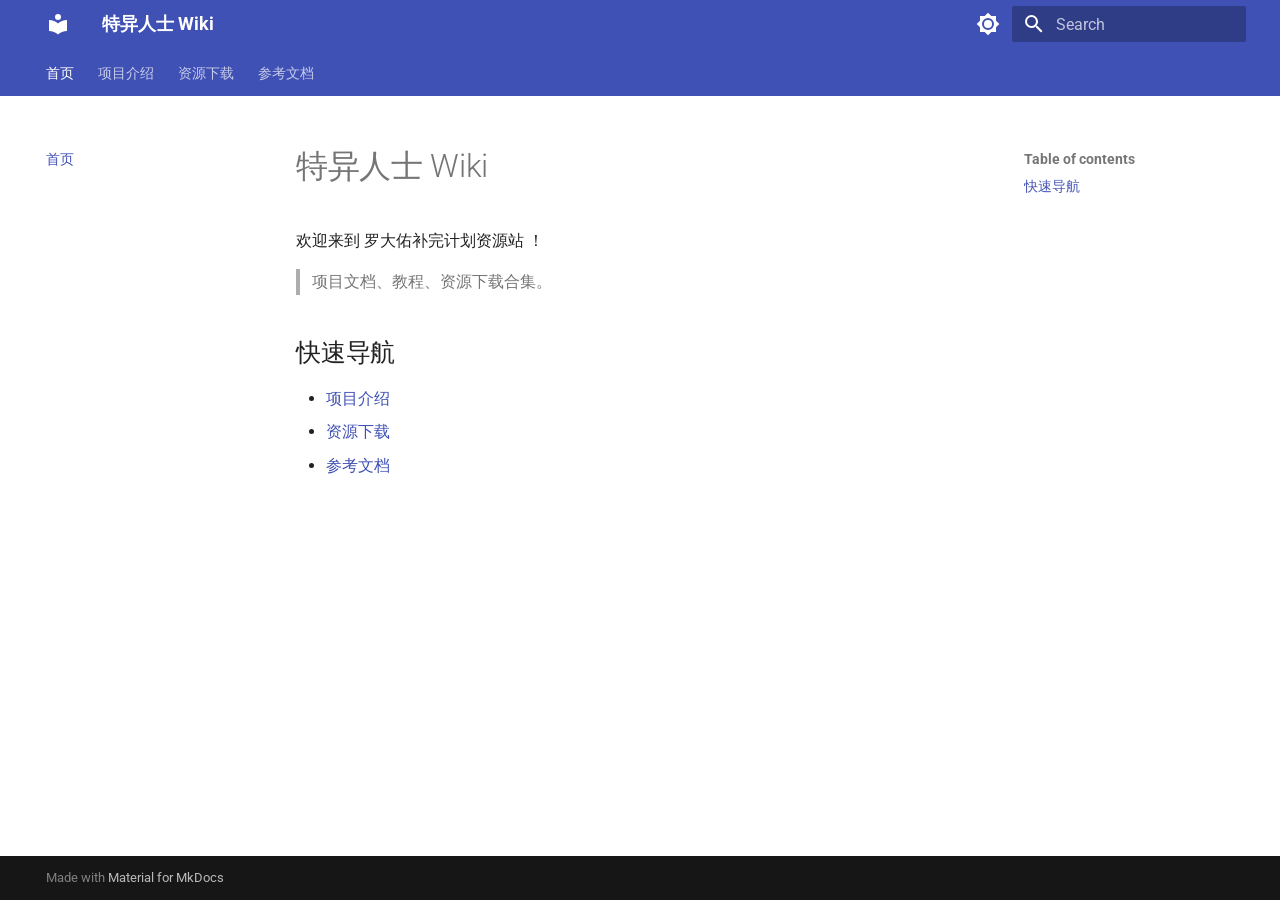
==== index.html @ 76ee5e20 "将构建好的静态站点放到根目录以便 Cloudflare 直接部署" ====
<!doctype html>
<html lang="en" class="no-js">
  <head>
    
      <meta charset="utf-8">
      <meta name="viewport" content="width=device-width,initial-scale=1">
      
        <meta name="description" content="罗大佑知识库与资源站">
      
      
        <meta name="author" content="林小北不是小杯杯🍥">
      
      
      
      
        <link rel="next" href="intro/">
      
      
        
      
      
      <link rel="icon" href="assets/images/favicon.png">
      <meta name="generator" content="mkdocs-1.6.1, mkdocs-material-9.7.7">
    
    
      
        <title>特异人士 Wiki</title>
      
    
    
      <link rel="stylesheet" href="assets/stylesheets/main.ec1eaa64.min.css">
      
        
        <link rel="stylesheet" href="assets/stylesheets/palette.ab4e12ef.min.css">
      
      


    
    
      
    
    
      
        
        
        <link rel="preconnect" href="https://fonts.gstatic.com" crossorigin>
        <link rel="stylesheet" href="https://fonts.googleapis.com/css?family=Roboto:300,300i,400,400i,700,700i%7CRoboto+Mono:400,400i,700,700i&display=fallback">
        <style>:root{--md-text-font:"Roboto";--md-code-font:"Roboto Mono"}</style>
      
    
    
    <script>__md_scope=new URL(".",location),__md_hash=e=>[...e].reduce(((e,_)=>(e<<5)-e+_.charCodeAt(0)),0),__md_get=(e,_=localStorage,t=__md_scope)=>JSON.parse(_.getItem(t.pathname+"."+e)),__md_set=(e,_,t=localStorage,a=__md_scope)=>{try{t.setItem(a.pathname+"."+e,JSON.stringify(_))}catch(e){}}</script>
    
      

    
    
  </head>
  
  
    
    
      
    
    
    
    
    <body dir="ltr" data-md-color-scheme="default" data-md-color-primary="indigo" data-md-color-accent="indigo">
  
    
    <input class="md-toggle" data-md-toggle="drawer" type="checkbox" id="__drawer" autocomplete="off">
    <input class="md-toggle" data-md-toggle="search" type="checkbox" id="__search" autocomplete="off">
    <label class="md-overlay" for="__drawer"></label>
    <div data-md-component="skip">
      
        
        <a href="#wiki" class="md-skip">
          Skip to content
        </a>
      
    </div>
    <div data-md-component="announce">
      
    </div>
    
    
      

<header class="md-header" data-md-component="header">
  <nav class="md-header__inner md-grid" aria-label="Header">
    <a href="." title="特异人士 Wiki" class="md-header__button md-logo" aria-label="特异人士 Wiki" data-md-component="logo">
      
  
  <svg xmlns="http://www.w3.org/2000/svg" viewBox="0 0 24 24"><path d="M12 8a3 3 0 0 0 3-3 3 3 0 0 0-3-3 3 3 0 0 0-3 3 3 3 0 0 0 3 3m0 3.54C9.64 9.35 6.5 8 3 8v11c3.5 0 6.64 1.35 9 3.54 2.36-2.19 5.5-3.54 9-3.54V8c-3.5 0-6.64 1.35-9 3.54"/></svg>

    </a>
    <label class="md-header__button md-icon" for="__drawer">
      
      <svg xmlns="http://www.w3.org/2000/svg" viewBox="0 0 24 24"><path d="M3 6h18v2H3zm0 5h18v2H3zm0 5h18v2H3z"/></svg>
    </label>
    <div class="md-header__title" data-md-component="header-title">
      <div class="md-header__ellipsis">
        <div class="md-header__topic">
          <span class="md-ellipsis">
            特异人士 Wiki
          </span>
        </div>
        <div class="md-header__topic" data-md-component="header-topic">
          <span class="md-ellipsis">
            
              首页
            
          </span>
        </div>
      </div>
    </div>
    
      
        <form class="md-header__option" data-md-component="palette">
  
    
    
    
    <input class="md-option" data-md-color-media="" data-md-color-scheme="default" data-md-color-primary="indigo" data-md-color-accent="indigo"  aria-label="切换深色模式"  type="radio" name="__palette" id="__palette_0">
    
      <label class="md-header__button md-icon" title="切换深色模式" for="__palette_1" hidden>
        <svg xmlns="http://www.w3.org/2000/svg" viewBox="0 0 24 24"><path d="M12 8a4 4 0 0 0-4 4 4 4 0 0 0 4 4 4 4 0 0 0 4-4 4 4 0 0 0-4-4m0 10a6 6 0 0 1-6-6 6 6 0 0 1 6-6 6 6 0 0 1 6 6 6 6 0 0 1-6 6m8-9.31V4h-4.69L12 .69 8.69 4H4v4.69L.69 12 4 15.31V20h4.69L12 23.31 15.31 20H20v-4.69L23.31 12z"/></svg>
      </label>
    
  
    
    
    
    <input class="md-option" data-md-color-media="" data-md-color-scheme="slate" data-md-color-primary="indigo" data-md-color-accent="indigo"  aria-label="切换浅色模式"  type="radio" name="__palette" id="__palette_1">
    
      <label class="md-header__button md-icon" title="切换浅色模式" for="__palette_0" hidden>
        <svg xmlns="http://www.w3.org/2000/svg" viewBox="0 0 24 24"><path d="M12 18c-.89 0-1.74-.2-2.5-.55C11.56 16.5 13 14.42 13 12s-1.44-4.5-3.5-5.45C10.26 6.2 11.11 6 12 6a6 6 0 0 1 6 6 6 6 0 0 1-6 6m8-9.31V4h-4.69L12 .69 8.69 4H4v4.69L.69 12 4 15.31V20h4.69L12 23.31 15.31 20H20v-4.69L23.31 12z"/></svg>
      </label>
    
  
</form>
      
    
    
      <script>var palette=__md_get("__palette");if(palette&&palette.color){if("(prefers-color-scheme)"===palette.color.media){var media=matchMedia("(prefers-color-scheme: light)"),input=document.querySelector(media.matches?"[data-md-color-media='(prefers-color-scheme: light)']":"[data-md-color-media='(prefers-color-scheme: dark)']");palette.color.media=input.getAttribute("data-md-color-media"),palette.color.scheme=input.getAttribute("data-md-color-scheme"),palette.color.primary=input.getAttribute("data-md-color-primary"),palette.color.accent=input.getAttribute("data-md-color-accent")}for(var[key,value]of Object.entries(palette.color))document.body.setAttribute("data-md-color-"+key,value)}</script>
    
    
    
      
      
        <label class="md-header__button md-icon" for="__search">
          
          <svg xmlns="http://www.w3.org/2000/svg" viewBox="0 0 24 24"><path d="M9.5 3A6.5 6.5 0 0 1 16 9.5c0 1.61-.59 3.09-1.56 4.23l.27.27h.79l5 5-1.5 1.5-5-5v-.79l-.27-.27A6.52 6.52 0 0 1 9.5 16 6.5 6.5 0 0 1 3 9.5 6.5 6.5 0 0 1 9.5 3m0 2C7 5 5 7 5 9.5S7 14 9.5 14 14 12 14 9.5 12 5 9.5 5"/></svg>
        </label>
        <div class="md-search" data-md-component="search" role="dialog">
  <label class="md-search__overlay" for="__search"></label>
  <div class="md-search__inner" role="search">
    <form class="md-search__form" name="search">
      <input type="text" class="md-search__input" name="query" aria-label="Search" placeholder="Search" autocapitalize="off" autocorrect="off" autocomplete="off" spellcheck="false" data-md-component="search-query" required>
      <label class="md-search__icon md-icon" for="__search">
        
        <svg xmlns="http://www.w3.org/2000/svg" viewBox="0 0 24 24"><path d="M9.5 3A6.5 6.5 0 0 1 16 9.5c0 1.61-.59 3.09-1.56 4.23l.27.27h.79l5 5-1.5 1.5-5-5v-.79l-.27-.27A6.52 6.52 0 0 1 9.5 16 6.5 6.5 0 0 1 3 9.5 6.5 6.5 0 0 1 9.5 3m0 2C7 5 5 7 5 9.5S7 14 9.5 14 14 12 14 9.5 12 5 9.5 5"/></svg>
        
        <svg xmlns="http://www.w3.org/2000/svg" viewBox="0 0 24 24"><path d="M20 11v2H8l5.5 5.5-1.42 1.42L4.16 12l7.92-7.92L13.5 5.5 8 11z"/></svg>
      </label>
      <nav class="md-search__options" aria-label="Search">
        
        <button type="reset" class="md-search__icon md-icon" title="Clear" aria-label="Clear" tabindex="-1">
          
          <svg xmlns="http://www.w3.org/2000/svg" viewBox="0 0 24 24"><path d="M19 6.41 17.59 5 12 10.59 6.41 5 5 6.41 10.59 12 5 17.59 6.41 19 12 13.41 17.59 19 19 17.59 13.41 12z"/></svg>
        </button>
      </nav>
      
        <div class="md-search__suggest" data-md-component="search-suggest"></div>
      
    </form>
    <div class="md-search__output">
      <div class="md-search__scrollwrap" tabindex="0" data-md-scrollfix>
        <div class="md-search-result" data-md-component="search-result">
          <div class="md-search-result__meta">
            Initializing search
          </div>
          <ol class="md-search-result__list" role="presentation"></ol>
        </div>
      </div>
    </div>
  </div>
</div>
      
    
    
  </nav>
  
</header>
    
    <div class="md-container" data-md-component="container">
      
      
        
          
            
<nav class="md-tabs" aria-label="Tabs" data-md-component="tabs">
  <div class="md-grid">
    <ul class="md-tabs__list">
      
        
  
  
  
    
  
  
    <li class="md-tabs__item md-tabs__item--active">
      <a href="." class="md-tabs__link">
        
  
  
    
  
  首页

      </a>
    </li>
  

      
        
  
  
  
  
    <li class="md-tabs__item">
      <a href="intro/" class="md-tabs__link">
        
  
  
    
  
  项目介绍

      </a>
    </li>
  

      
        
  
  
  
  
    <li class="md-tabs__item">
      <a href="download/" class="md-tabs__link">
        
  
  
    
  
  资源下载

      </a>
    </li>
  

      
        
  
  
  
  
    <li class="md-tabs__item">
      <a href="reference/" class="md-tabs__link">
        
  
  
    
  
  参考文档

      </a>
    </li>
  

      
    </ul>
  </div>
</nav>
          
        
      
      <main class="md-main" data-md-component="main">
        <div class="md-main__inner md-grid">
          
            
              
              <div class="md-sidebar md-sidebar--primary" data-md-component="sidebar" data-md-type="navigation" >
                <div class="md-sidebar__scrollwrap">
                  <div class="md-sidebar__inner">
                    


  


<nav class="md-nav md-nav--primary md-nav--lifted" aria-label="Navigation" data-md-level="0">
  <label class="md-nav__title" for="__drawer">
    <a href="." title="特异人士 Wiki" class="md-nav__button md-logo" aria-label="特异人士 Wiki" data-md-component="logo">
      
  
  <svg xmlns="http://www.w3.org/2000/svg" viewBox="0 0 24 24"><path d="M12 8a3 3 0 0 0 3-3 3 3 0 0 0-3-3 3 3 0 0 0-3 3 3 3 0 0 0 3 3m0 3.54C9.64 9.35 6.5 8 3 8v11c3.5 0 6.64 1.35 9 3.54 2.36-2.19 5.5-3.54 9-3.54V8c-3.5 0-6.64 1.35-9 3.54"/></svg>

    </a>
    特异人士 Wiki
  </label>
  
  <ul class="md-nav__list" data-md-scrollfix>
    
      
      
  
  
    
  
  
  
    <li class="md-nav__item md-nav__item--active">
      
      <input class="md-nav__toggle md-toggle" type="checkbox" id="__toc">
      
      
        
      
      
        <label class="md-nav__link md-nav__link--active" for="__toc">
          
  
  
  <span class="md-ellipsis">
    
  
    首页
  

    
  </span>
  
  

          <span class="md-nav__icon md-icon"></span>
        </label>
      
      <a href="." class="md-nav__link md-nav__link--active">
        
  
  
  <span class="md-ellipsis">
    
  
    首页
  

    
  </span>
  
  

      </a>
      
        

<nav class="md-nav md-nav--secondary" aria-label="Table of contents">
  
  
  
    
  
  
    <label class="md-nav__title" for="__toc">
      <span class="md-nav__icon md-icon"></span>
      Table of contents
    </label>
    <ul class="md-nav__list" data-md-component="toc" data-md-scrollfix>
      
        <li class="md-nav__item">
  <a href="#_1" class="md-nav__link">
    <span class="md-ellipsis">
      
        快速导航
      
    </span>
  </a>
  
</li>
      
    </ul>
  
</nav>
      
    </li>
  

    
      
      
  
  
  
  
    <li class="md-nav__item">
      <a href="intro/" class="md-nav__link">
        
  
  
  <span class="md-ellipsis">
    
  
    项目介绍
  

    
  </span>
  
  

      </a>
    </li>
  

    
      
      
  
  
  
  
    <li class="md-nav__item">
      <a href="download/" class="md-nav__link">
        
  
  
  <span class="md-ellipsis">
    
  
    资源下载
  

    
  </span>
  
  

      </a>
    </li>
  

    
      
      
  
  
  
  
    <li class="md-nav__item">
      <a href="reference/" class="md-nav__link">
        
  
  
  <span class="md-ellipsis">
    
  
    参考文档
  

    
  </span>
  
  

      </a>
    </li>
  

    
  </ul>
</nav>
                  </div>
                </div>
              </div>
            
            
              
              <div class="md-sidebar md-sidebar--secondary" data-md-component="sidebar" data-md-type="toc" >
                <div class="md-sidebar__scrollwrap">
                  <div class="md-sidebar__inner">
                    

<nav class="md-nav md-nav--secondary" aria-label="Table of contents">
  
  
  
    
  
  
    <label class="md-nav__title" for="__toc">
      <span class="md-nav__icon md-icon"></span>
      Table of contents
    </label>
    <ul class="md-nav__list" data-md-component="toc" data-md-scrollfix>
      
        <li class="md-nav__item">
  <a href="#_1" class="md-nav__link">
    <span class="md-ellipsis">
      
        快速导航
      
    </span>
  </a>
  
</li>
      
    </ul>
  
</nav>
                  </div>
                </div>
              </div>
            
          
          
            <div class="md-content" data-md-component="content">
              
              <article class="md-content__inner md-typeset">
                
                  



<h1 id="wiki">特异人士 Wiki<a class="headerlink" href="#wiki" title="Permanent link">&para;</a></h1>
<p>欢迎来到 罗大佑补完计划资源站 ！</p>
<blockquote>
<p>项目文档、教程、资源下载合集。</p>
</blockquote>
<h2 id="_1">快速导航<a class="headerlink" href="#_1" title="Permanent link">&para;</a></h2>
<ul>
<li><a href="intro/">项目介绍</a></li>
<li><a href="download/">资源下载</a></li>
<li><a href="reference/">参考文档</a></li>
</ul>












                
              </article>
            </div>
          
          
<script>var target=document.getElementById(location.hash.slice(1));target&&target.name&&(target.checked=target.name.startsWith("__tabbed_"))</script>
        </div>
        
          <button type="button" class="md-top md-icon" data-md-component="top" hidden>
  
  <svg xmlns="http://www.w3.org/2000/svg" viewBox="0 0 24 24"><path d="M13 20h-2V8l-5.5 5.5-1.42-1.42L12 4.16l7.92 7.92-1.42 1.42L13 8z"/></svg>
  Back to top
</button>
        
      </main>
      
        <footer class="md-footer">
  
  <div class="md-footer-meta md-typeset">
    <div class="md-footer-meta__inner md-grid">
      <div class="md-copyright">
  
  
    Made with
    <a href="https://squidfunk.github.io/mkdocs-material/" target="_blank" rel="noopener">
      Material for MkDocs
    </a>
  
</div>
      
    </div>
  </div>
</footer>
      
    </div>
    <div class="md-dialog" data-md-component="dialog">
      <div class="md-dialog__inner md-typeset"></div>
    </div>
    
    
    
      
      
      <script id="__config" type="application/json">{"annotate": null, "base": ".", "features": ["navigation.tabs", "navigation.sections", "navigation.expand", "navigation.top", "search.suggest", "search.highlight", "content.code.copy"], "search": "assets/javascripts/workers/search.2c215733.min.js", "tags": null, "translations": {"clipboard.copied": "Copied to clipboard", "clipboard.copy": "Copy to clipboard", "search.result.more.one": "1 more on this page", "search.result.more.other": "# more on this page", "search.result.none": "No matching documents", "search.result.one": "1 matching document", "search.result.other": "# matching documents", "search.result.placeholder": "Type to start searching", "search.result.term.missing": "Missing", "select.version": "Select version"}, "version": null}</script>
    
    
      <script src="assets/javascripts/bundle.d7400e89.min.js"></script>
      
    
  </body>
</html>
---- assets/stylesheets/main.ec1eaa64.min.css ----
@charset "UTF-8";html{-webkit-text-size-adjust:none;-moz-text-size-adjust:none;text-size-adjust:none;box-sizing:border-box}*,:after,:before{box-sizing:inherit}@media (prefers-reduced-motion){*,:after,:before{transition:none!important}}body{margin:0}a,button,input,label{-webkit-tap-highlight-color:transparent}a{color:inherit;text-decoration:none}hr{border:0;box-sizing:initial;display:block;height:.05rem;overflow:visible;padding:0}small{font-size:80%}sub,sup{line-height:1em}img{border-style:none}table{border-collapse:initial;border-spacing:0}td,th{font-weight:400;vertical-align:top}button{background:#0000;border:0;font-family:inherit;font-size:inherit;margin:0;padding:0}input{border:0;outline:none}:root{--md-primary-fg-color:#4051b5;--md-primary-fg-color--light:#5d6cc0;--md-primary-fg-color--dark:#303fa1;--md-primary-bg-color:#fff;--md-primary-bg-color--light:#ffffffb3;--md-accent-fg-color:#526cfe;--md-accent-fg-color--transparent:#526cfe1a;--md-accent-bg-color:#fff;--md-accent-bg-color--light:#ffffffb3}[data-md-color-scheme=default]{color-scheme:light}[data-md-color-scheme=default] img[src$="#gh-dark-mode-only"],[data-md-color-scheme=default] img[src$="#only-dark"]{display:none}:root,[data-md-color-scheme=default]{--md-hue:225deg;--md-default-fg-color:#000000de;--md-default-fg-color--light:#0000008a;--md-default-fg-color--lighter:#00000052;--md-default-fg-color--lightest:#00000012;--md-default-bg-color:#fff;--md-default-bg-color--light:#ffffffb3;--md-default-bg-color--lighter:#ffffff4d;--md-default-bg-color--lightest:#ffffff1f;--md-code-fg-color:#36464e;--md-code-bg-color:#f5f5f5;--md-code-bg-color--light:#f5f5f5b3;--md-code-bg-color--lighter:#f5f5f54d;--md-code-hl-color:#4287ff;--md-code-hl-color--light:#4287ff1a;--md-code-hl-number-color:#d52a2a;--md-code-hl-special-color:#db1457;--md-code-hl-function-color:#a846b9;--md-code-hl-constant-color:#6e59d9;--md-code-hl-keyword-color:#3f6ec6;--md-code-hl-string-color:#1c7d4d;--md-code-hl-name-color:var(--md-code-fg-color);--md-code-hl-operator-color:var(--md-default-fg-color--light);--md-code-hl-punctuation-color:var(--md-default-fg-color--light);--md-code-hl-comment-color:var(--md-default-fg-color--light);--md-code-hl-generic-color:var(--md-default-fg-color--light);--md-code-hl-variable-color:var(--md-default-fg-color--light);--md-typeset-color:var(--md-default-fg-color);--md-typeset-a-color:var(--md-primary-fg-color);--md-typeset-del-color:#f5503d26;--md-typeset-ins-color:#0bd57026;--md-typeset-kbd-color:#fafafa;--md-typeset-kbd-accent-color:#fff;--md-typeset-kbd-border-color:#b8b8b8;--md-typeset-mark-color:#ffff0080;--md-typeset-table-color:#0000001f;--md-typeset-table-color--light:rgba(0,0,0,.035);--md-admonition-fg-color:var(--md-default-fg-color);--md-admonition-bg-color:var(--md-default-bg-color);--md-warning-fg-color:#000000de;--md-warning-bg-color:#ff9;--md-footer-fg-color:#fff;--md-footer-fg-color--light:#ffffffb3;--md-footer-fg-color--lighter:#ffffff73;--md-footer-bg-color:#000000de;--md-footer-bg-color--dark:#00000052;--md-shadow-z1:0 0.2rem 0.5rem #0000000d,0 0 0.05rem #0000001a;--md-shadow-z2:0 0.2rem 0.5rem #0000001a,0 0 0.05rem #00000040;--md-shadow-z3:0 0.2rem 0.5rem #0003,0 0 0.05rem #00000059}.md-icon svg{fill:currentcolor;display:block;height:1.2rem;width:1.2rem}body{-webkit-font-smoothing:antialiased;-moz-osx-font-smoothing:grayscale;--md-text-font-family:var(--md-text-font,_),-apple-system,BlinkMacSystemFont,Helvetica,Arial,sans-serif;--md-code-font-family:var(--md-code-font,_),SFMono-Regular,Consolas,Menlo,monospace}aside,body,input{font-feature-settings:"kern","liga";color:var(--md-typeset-color);font-family:var(--md-text-font-family)}code,kbd,pre{font-feature-settings:"kern";font-family:var(--md-code-font-family)}:root{--md-typeset-table-sort-icon:url('data:image/svg+xml;charset=utf-8,<svg xmlns="http://www.w3.org/2000/svg" viewBox="0 0 24 24"><path d="m18 21-4-4h3V7h-3l4-4 4 4h-3v10h3M2 19v-2h10v2M2 13v-2h7v2M2 7V5h4v2z"/></svg>');--md-typeset-table-sort-icon--asc:url('data:image/svg+xml;charset=utf-8,<svg xmlns="http://www.w3.org/2000/svg" viewBox="0 0 24 24"><path d="M19 17h3l-4 4-4-4h3V3h2M2 17h10v2H2M6 5v2H2V5m0 6h7v2H2z"/></svg>');--md-typeset-table-sort-icon--desc:url('data:image/svg+xml;charset=utf-8,<svg xmlns="http://www.w3.org/2000/svg" viewBox="0 0 24 24"><path d="M19 7h3l-4-4-4 4h3v14h2M2 17h10v2H2M6 5v2H2V5m0 6h7v2H2z"/></svg>')}.md-typeset{-webkit-print-color-adjust:exact;color-adjust:exact;font-size:.8rem;line-height:1.6;overflow-wrap:break-word}@media print{.md-typeset{font-size:.68rem}}.md-typeset blockquote,.md-typeset dl,.md-typeset figure,.md-typeset ol,.md-typeset pre,.md-typeset ul{margin-bottom:1em;margin-top:1em}.md-typeset h1{color:var(--md-default-fg-color--light);font-size:2em;line-height:1.3;margin:0 0 1.25em}.md-typeset h1,.md-typeset h2{font-weight:300;letter-spacing:-.01em}.md-typeset h2{font-size:1.5625em;line-height:1.4;margin:1.6em 0 .64em}.md-typeset h3{font-size:1.25em;font-weight:400;letter-spacing:-.01em;line-height:1.5;margin:1.6em 0 .8em}.md-typeset h2+h3{margin-top:.8em}.md-typeset h4{font-weight:700;letter-spacing:-.01em;margin:1em 0}.md-typeset h5,.md-typeset h6{color:var(--md-default-fg-color--light);font-size:.8em;font-weight:700;letter-spacing:-.01em;margin:1.25em 0}.md-typeset h5{text-transform:uppercase}.md-typeset h5 code{text-transform:none}.md-typeset hr{border-bottom:.05rem solid var(--md-default-fg-color--lightest);display:flow-root;margin:1.5em 0}.md-typeset a{color:var(--md-typeset-a-color);word-break:break-word}.md-typeset a,.md-typeset a:before{transition:color 125ms}.md-typeset a:focus,.md-typeset a:hover{color:var(--md-accent-fg-color)}.md-typeset a:focus code,.md-typeset a:hover code{background-color:var(--md-accent-fg-color--transparent);color:var(--md-accent-fg-color)}.md-typeset a code{color:var(--md-typeset-a-color)}.md-typeset a.focus-visible{outline-color:var(--md-accent-fg-color);outline-offset:.2rem}.md-typeset code,.md-typeset kbd,.md-typeset pre{color:var(--md-code-fg-color);direction:ltr;font-variant-ligatures:none;transition:background-color 125ms}@media print{.md-typeset code,.md-typeset kbd,.md-typeset pre{white-space:pre-wrap}}.md-typeset code{background-color:var(--md-code-bg-color);border-radius:.1rem;-webkit-box-decoration-break:clone;box-decoration-break:clone;font-size:.85em;padding:0 .2941176471em;transition:color 125ms,background-color 125ms;word-break:break-word}.md-typeset code:not(.focus-visible){-webkit-tap-highlight-color:transparent;outline:none}.md-typeset pre{display:flow-root;line-height:1.4;position:relative}.md-typeset pre>code{-webkit-box-decoration-break:slice;box-decoration-break:slice;box-shadow:none;display:block;margin:0;outline-color:var(--md-accent-fg-color);overflow:auto;padding:.7720588235em 1.1764705882em;scrollbar-color:var(--md-default-fg-color--lighter) #0000;scrollbar-width:thin;touch-action:auto;word-break:normal}.md-typeset pre>code:hover{scrollbar-color:var(--md-accent-fg-color) #0000}.md-typeset pre>code::-webkit-scrollbar{height:.2rem;width:.2rem}.md-typeset pre>code::-webkit-scrollbar-thumb{background-color:var(--md-default-fg-color--lighter)}.md-typeset pre>code::-webkit-scrollbar-thumb:hover{background-color:var(--md-accent-fg-color)}.md-typeset kbd{background-color:var(--md-typeset-kbd-color);border-radius:.1rem;box-shadow:0 .1rem 0 .05rem var(--md-typeset-kbd-border-color),0 .1rem 0 var(--md-typeset-kbd-border-color),0 -.1rem .2rem var(--md-typeset-kbd-accent-color) inset;color:var(--md-default-fg-color);display:inline-block;font-size:.75em;padding:0 .6666666667em;vertical-align:text-top;word-break:break-word}.md-typeset mark{background-color:var(--md-typeset-mark-color);-webkit-box-decoration-break:clone;box-decoration-break:clone;color:inherit;word-break:break-word}.md-typeset abbr{cursor:help;text-decoration:none}.md-typeset [data-preview],.md-typeset abbr{border-bottom:.05rem dotted var(--md-default-fg-color--light)}.md-typeset small{opacity:.75}[dir=ltr] .md-typeset sub,[dir=ltr] .md-typeset sup{margin-left:.078125em}[dir=rtl] .md-typeset sub,[dir=rtl] .md-typeset sup{margin-right:.078125em}[dir=ltr] .md-typeset blockquote{padding-left:.6rem}[dir=rtl] .md-typeset blockquote{padding-right:.6rem}[dir=ltr] .md-typeset blockquote{border-left:.2rem solid var(--md-default-fg-color--lighter)}[dir=rtl] .md-typeset blockquote{border-right:.2rem solid var(--md-default-fg-color--lighter)}.md-typeset blockquote{color:var(--md-default-fg-color--light);margin-left:0;margin-right:0}.md-typeset ul{list-style-type:disc}.md-typeset ul[type]{list-style-type:revert-layer}[dir=ltr] .md-typeset ol,[dir=ltr] .md-typeset ul{margin-left:.625em}[dir=rtl] .md-typeset ol,[dir=rtl] .md-typeset ul{margin-right:.625em}.md-typeset ol,.md-typeset ul{padding:0}.md-typeset ol:not([hidden]),.md-typeset ul:not([hidden]){display:flow-root}.md-typeset ol ol,.md-typeset ul ol{list-style-type:lower-alpha}.md-typeset ol ol ol,.md-typeset ul ol ol{list-style-type:lower-roman}.md-typeset ol ol ol ol,.md-typeset ul ol ol ol{list-style-type:upper-alpha}.md-typeset ol ol ol ol ol,.md-typeset ul ol ol ol ol{list-style-type:upper-roman}.md-typeset ol[type],.md-typeset ul[type]{list-style-type:revert-layer}[dir=ltr] .md-typeset ol li,[dir=ltr] .md-typeset ul li{margin-left:1.25em}[dir=rtl] .md-typeset ol li,[dir=rtl] .md-typeset ul li{margin-right:1.25em}.md-typeset ol li,.md-typeset ul li{margin-bottom:.5em}.md-typeset ol li blockquote,.md-typeset ol li p,.md-typeset ul li blockquote,.md-typeset ul li p{margin:.5em 0}.md-typeset ol li:last-child,.md-typeset ul li:last-child{margin-bottom:0}[dir=ltr] .md-typeset ol li ol,[dir=ltr] .md-typeset ol li ul,[dir=ltr] .md-typeset ul li ol,[dir=ltr] .md-typeset ul li ul{margin-left:.625em}[dir=rtl] .md-typeset ol li ol,[dir=rtl] .md-typeset ol li ul,[dir=rtl] .md-typeset ul li ol,[dir=rtl] .md-typeset ul li ul{margin-right:.625em}.md-typeset ol li ol,.md-typeset ol li ul,.md-typeset ul li ol,.md-typeset ul li ul{margin-bottom:.5em;margin-top:.5em}[dir=ltr] .md-typeset dd{margin-left:1.875em}[dir=rtl] .md-typeset dd{margin-right:1.875em}.md-typeset dd{margin-bottom:1.5em;margin-top:1em}.md-typeset img,.md-typeset svg,.md-typeset video{height:auto;max-width:100%}.md-typeset img[align=left]{margin:1em 1em 1em 0}.md-typeset img[align=right]{margin:1em 0 1em 1em}.md-typeset img[align]:only-child{margin-top:0}.md-typeset figure{display:flow-root;margin:1em auto;max-width:100%;text-align:center;width:fit-content}.md-typeset figure img{display:block;margin:0 auto}.md-typeset figcaption{font-style:italic;margin:1em auto;max-width:24rem}.md-typeset iframe{max-width:100%}.md-typeset table:not([class]){background-color:var(--md-default-bg-color);border:.05rem solid var(--md-typeset-table-color);border-radius:.1rem;display:inline-block;font-size:.64rem;max-width:100%;overflow:auto;touch-action:auto}@media print{.md-typeset table:not([class]){display:table}}.md-typeset table:not([class])+*{margin-top:1.5em}.md-typeset table:not([class]) td>:first-child,.md-typeset table:not([class]) th>:first-child{margin-top:0}.md-typeset table:not([class]) td>:last-child,.md-typeset table:not([class]) th>:last-child{margin-bottom:0}.md-typeset table:not([class]) td:not([align]),.md-typeset table:not([class]) th:not([align]){text-align:left}[dir=rtl] .md-typeset table:not([class]) td:not([align]),[dir=rtl] .md-typeset table:not([class]) th:not([align]){text-align:right}.md-typeset table:not([class]) th{font-weight:700;min-width:5rem;padding:.9375em 1.25em;vertical-align:top}.md-typeset table:not([class]) td{border-top:.05rem solid var(--md-typeset-table-color);padding:.9375em 1.25em;vertical-align:top}.md-typeset table:not([class]) tbody tr{transition:background-color 125ms}.md-typeset table:not([class]) tbody tr:hover{background-color:var(--md-typeset-table-color--light);box-shadow:0 .05rem 0 var(--md-default-bg-color) inset}.md-typeset table:not([class]) a{word-break:normal}.md-typeset table th[role=columnheader]{cursor:pointer}[dir=ltr] .md-typeset table th[role=columnheader]:after{margin-left:.5em}[dir=rtl] .md-typeset table th[role=columnheader]:after{margin-right:.5em}.md-typeset table th[role=columnheader]:after{content:"";display:inline-block;height:1.2em;-webkit-mask-image:var(--md-typeset-table-sort-icon);mask-image:var(--md-typeset-table-sort-icon);-webkit-mask-repeat:no-repeat;mask-repeat:no-repeat;-webkit-mask-size:contain;mask-size:contain;transition:background-color 125ms;vertical-align:text-bottom;width:1.2em}.md-typeset table th[role=columnheader]:hover:after{background-color:var(--md-default-fg-color--lighter)}.md-typeset table th[role=columnheader][aria-sort=ascending]:after{background-color:var(--md-default-fg-color--light);-webkit-mask-image:var(--md-typeset-table-sort-icon--asc);mask-image:var(--md-typeset-table-sort-icon--asc)}.md-typeset table th[role=columnheader][aria-sort=descending]:after{background-color:var(--md-default-fg-color--light);-webkit-mask-image:var(--md-typeset-table-sort-icon--desc);mask-image:var(--md-typeset-table-sort-icon--desc)}.md-typeset__scrollwrap{margin:1em -.8rem;overflow-x:auto;touch-action:auto}.md-typeset__table{display:inline-block;margin-bottom:.5em;padding:0 .8rem}@media print{.md-typeset__table{display:block}}html .md-typeset__table table{display:table;margin:0;overflow:hidden;width:100%}@media screen and (max-width:44.984375em){.md-content__inner>pre{margin:1em -.8rem}.md-content__inner>pre code{border-radius:0}}.md-typeset .md-author{border-radius:100%;display:block;flex-shrink:0;height:1.6rem;overflow:hidden;position:relative;transition:color 125ms,transform 125ms;width:1.6rem}.md-typeset .md-author img{display:block}.md-typeset .md-author--more{background:var(--md-default-fg-color--lightest);color:var(--md-default-fg-color--lighter);font-size:.6rem;font-weight:700;line-height:1.6rem;text-align:center}.md-typeset .md-author--long{height:2.4rem;width:2.4rem}.md-typeset a.md-author{transform:scale(1)}.md-typeset a.md-author img{border-radius:100%;filter:grayscale(100%) opacity(75%);transition:filter 125ms}.md-typeset a.md-author:focus,.md-typeset a.md-author:hover{transform:scale(1.1);z-index:1}.md-typeset a.md-author:focus img,.md-typeset a.md-author:hover img{filter:grayscale(0)}.md-banner{background-color:var(--md-footer-bg-color);color:var(--md-footer-fg-color);overflow:auto}@media print{.md-banner{display:none}}.md-banner--warning{background-color:var(--md-warning-bg-color);color:var(--md-warning-fg-color)}.md-banner__inner{font-size:.7rem;margin:.6rem auto;padding:0 .8rem}[dir=ltr] .md-banner__button{float:right}[dir=rtl] .md-banner__button{float:left}.md-banner__button{color:inherit;cursor:pointer;transition:opacity .25s}.no-js .md-banner__button{display:none}.md-banner__button:hover{opacity:.7}html{font-size:125%;height:100%;overflow-x:hidden}@media screen and (min-width:100em){html{font-size:137.5%}}@media screen and (min-width:125em){html{font-size:150%}}body{background-color:var(--md-default-bg-color);display:flex;flex-direction:column;font-size:.5rem;min-height:100%;position:relative;width:100%}@media print{body{display:block}}@media screen and (max-width:59.984375em){body[data-md-scrolllock]{position:fixed}}.md-grid{margin-left:auto;margin-right:auto;max-width:61rem}.md-container{display:flex;flex-direction:column;flex-grow:1}@media print{.md-container{display:block}}.md-main{flex-grow:1}.md-main__inner{display:flex;height:100%;margin-top:1.5rem}.md-ellipsis{overflow:hidden;text-overflow:ellipsis}.md-toggle{display:none}.md-option{height:0;opacity:0;position:absolute;width:0}.md-option:checked+label:not([hidden]){display:block}.md-option.focus-visible+label{outline-color:var(--md-accent-fg-color);outline-style:auto}.md-skip{background-color:var(--md-default-fg-color);border-radius:.1rem;color:var(--md-default-bg-color);font-size:.64rem;margin:.5rem;opacity:0;outline-color:var(--md-accent-fg-color);padding:.3rem .5rem;position:fixed;transform:translateY(.4rem);z-index:-1}.md-skip:focus{opacity:1;transform:translateY(0);transition:transform .25s cubic-bezier(.4,0,.2,1),opacity 175ms 75ms;z-index:10}@page{margin:25mm}:root{--md-clipboard-icon:url('data:image/svg+xml;charset=utf-8,<svg xmlns="http://www.w3.org/2000/svg" viewBox="0 0 24 24"><path d="M19 21H8V7h11m0-2H8a2 2 0 0 0-2 2v14a2 2 0 0 0 2 2h11a2 2 0 0 0 2-2V7a2 2 0 0 0-2-2m-3-4H4a2 2 0 0 0-2 2v14h2V3h12z"/></svg>')}.md-clipboard{border-radius:.1rem;color:var(--md-default-fg-color--lightest);cursor:pointer;height:1.5em;outline-color:var(--md-accent-fg-color);outline-offset:.1rem;transition:color .25s;width:1.5em;z-index:1}@media print{.md-clipboard{display:none}}.md-clipboard:not(.focus-visible){-webkit-tap-highlight-color:transparent;outline:none}:hover>.md-clipboard{color:var(--md-default-fg-color--light)}.md-clipboard:focus,.md-clipboard:hover{color:var(--md-accent-fg-color)}.md-clipboard:after{background-color:currentcolor;content:"";display:block;height:1.125em;margin:0 auto;-webkit-mask-image:var(--md-clipboard-icon);mask-image:var(--md-clipboard-icon);-webkit-mask-position:center;mask-position:center;-webkit-mask-repeat:no-repeat;mask-repeat:no-repeat;-webkit-mask-size:contain;mask-size:contain;width:1.125em}.md-clipboard--inline{cursor:pointer}.md-clipboard--inline code{transition:color .25s,background-color .25s}.md-clipboard--inline:focus code,.md-clipboard--inline:hover code{background-color:var(--md-accent-fg-color--transparent);color:var(--md-accent-fg-color)}:root{--md-code-select-icon:url('data:image/svg+xml;charset=utf-8,<svg xmlns="http://www.w3.org/2000/svg" viewBox="0 0 24 24"><path d="M19 19h-4v2h4c1.1 0 2-.9 2-2v-4h-2m0-12h-4v2h4v4h2V5c0-1.1-.9-2-2-2M5 5h4V3H5c-1.1 0-2 .9-2 2v4h2m0 6H3v4c0 1.1.9 2 2 2h4v-2H5zm2-4h2v2H7zm4 0h2v2h-2zm4 0h2v2h-2zM7 7h2v2H7zm4 0h2v2h-2zm4 0h2v2h-2zm-8 8h2v2H7zm4 0h2v2h-2zm4 0h2v2h-2z"/></svg>');--md-code-copy-icon:url('data:image/svg+xml;charset=utf-8,<svg xmlns="http://www.w3.org/2000/svg" viewBox="0 0 24 24"><path d="M19 21H8V7h11m0-2H8a2 2 0 0 0-2 2v14a2 2 0 0 0 2 2h11a2 2 0 0 0 2-2V7a2 2 0 0 0-2-2m-3-4H4a2 2 0 0 0-2 2v14h2V3h12z"/></svg>')}.md-typeset .md-code__content{display:grid}.md-code__nav{background-color:var(--md-code-bg-color--lighter);border-radius:.1rem;display:flex;gap:.2rem;padding:.2rem;position:absolute;right:.25em;top:.25em;transition:background-color .25s;z-index:1}:hover>.md-code__nav{background-color:var(--md-code-bg-color--light)}.md-code__button{color:var(--md-default-fg-color--lightest);cursor:pointer;display:block;height:1.5em;outline-color:var(--md-accent-fg-color);outline-offset:.1rem;transition:color .25s;width:1.5em}:hover>*>.md-code__button{color:var(--md-default-fg-color--light)}.md-code__button.focus-visible,.md-code__button:hover{color:var(--md-accent-fg-color)}.md-code__button--active{color:var(--md-default-fg-color)!important}.md-code__button:after{background-color:currentcolor;content:"";display:block;height:1.125em;margin:0 auto;-webkit-mask-position:center;mask-position:center;-webkit-mask-repeat:no-repeat;mask-repeat:no-repeat;-webkit-mask-size:contain;mask-size:contain;width:1.125em}.md-code__button[data-md-type=select]:after{-webkit-mask-image:var(--md-code-select-icon);mask-image:var(--md-code-select-icon)}.md-code__button[data-md-type=copy]:after{-webkit-mask-image:var(--md-code-copy-icon);mask-image:var(--md-code-copy-icon)}@keyframes consent{0%{opacity:0;transform:translateY(100%)}to{opacity:1;transform:translateY(0)}}@keyframes overlay{0%{opacity:0}to{opacity:1}}.md-consent__overlay{animation:overlay .25s both;-webkit-backdrop-filter:blur(.1rem);backdrop-filter:blur(.1rem);background-color:#0000008a;height:100%;opacity:1;position:fixed;top:0;width:100%;z-index:5}.md-consent__inner{animation:consent .5s cubic-bezier(.1,.7,.1,1) both;background-color:var(--md-default-bg-color);border:0;border-radius:.1rem;bottom:0;box-shadow:0 0 .2rem #0000001a,0 .2rem .4rem #0003;max-height:100%;overflow:auto;padding:0;position:fixed;width:100%;z-index:5}.md-consent__form{padding:.8rem}.md-consent__settings{display:none;margin:1em 0}input:checked+.md-consent__settings{display:block}.md-consent__controls{margin-bottom:.8rem}.md-typeset .md-consent__controls .md-button{display:inline}@media screen and (max-width:44.984375em){.md-typeset .md-consent__controls .md-button{display:block;margin-top:.4rem;text-align:center;width:100%}}.md-consent label{cursor:pointer}.md-content{flex-grow:1;min-width:0}.md-content__inner{margin:0 .8rem 1.2rem;padding-top:.6rem}@media screen and (min-width:76.25em){[dir=ltr] .md-sidebar--primary:not([hidden])~.md-content>.md-content__inner{margin-left:1.2rem}[dir=ltr] .md-sidebar--secondary:not([hidden])~.md-content>.md-content__inner,[dir=rtl] .md-sidebar--primary:not([hidden])~.md-content>.md-content__inner{margin-right:1.2rem}[dir=rtl] .md-sidebar--secondary:not([hidden])~.md-content>.md-content__inner{margin-left:1.2rem}}.md-content__inner:before{content:"";display:block;height:.4rem}.md-content__inner>:last-child{margin-bottom:0}[dir=ltr] .md-content__button{float:right}[dir=rtl] .md-content__button{float:left}[dir=ltr] .md-content__button{margin-left:.4rem}[dir=rtl] .md-content__button{margin-right:.4rem}.md-content__button{margin:.4rem 0;padding:0}@media print{.md-content__button{display:none}}.md-typeset .md-content__button{color:var(--md-default-fg-color--lighter)}.md-content__button svg{display:inline;vertical-align:top}[dir=rtl] .md-content__button svg{transform:scaleX(-1)}[dir=ltr] .md-dialog{right:.8rem}[dir=rtl] .md-dialog{left:.8rem}.md-dialog{background-color:var(--md-default-fg-color);border-radius:.1rem;bottom:.8rem;box-shadow:var(--md-shadow-z3);min-width:11.1rem;opacity:0;padding:.4rem .6rem;pointer-events:none;position:fixed;transform:translateY(100%);transition:transform 0ms .4s,opacity .4s;z-index:4}@media print{.md-dialog{display:none}}.md-dialog--active{opacity:1;pointer-events:auto;transform:translateY(0);transition:transform .4s cubic-bezier(.075,.85,.175,1),opacity .4s}.md-dialog__inner{color:var(--md-default-bg-color);font-size:.7rem}.md-feedback{margin:2em 0 1em;text-align:center}.md-feedback fieldset{border:none;margin:0;padding:0}.md-feedback__title{font-weight:700;margin:1em auto}.md-feedback__inner{position:relative}.md-feedback__list{display:flex;flex-wrap:wrap;place-content:baseline center;position:relative}.md-feedback__list:hover .md-icon:not(:disabled){color:var(--md-default-fg-color--lighter)}:disabled .md-feedback__list{min-height:1.8rem}.md-feedback__icon{color:var(--md-default-fg-color--light);cursor:pointer;flex-shrink:0;margin:0 .1rem;transition:color 125ms}.md-feedback__icon:not(:disabled).md-icon:hover{color:var(--md-accent-fg-color)}.md-feedback__icon:disabled{color:var(--md-default-fg-color--lightest);pointer-events:none}.md-feedback__note{opacity:0;position:relative;transform:translateY(.4rem);transition:transform .4s cubic-bezier(.1,.7,.1,1),opacity .15s}.md-feedback__note>*{margin:0 auto;max-width:16rem}:disabled .md-feedback__note{opacity:1;transform:translateY(0)}@media print{.md-feedback{display:none}}.md-footer{background-color:var(--md-footer-bg-color);color:var(--md-footer-fg-color)}@media print{.md-footer{display:none}}.md-footer__inner{justify-content:space-between;overflow:auto;padding:.2rem}.md-footer__inner:not([hidden]){display:flex}.md-footer__link{align-items:end;display:flex;flex-grow:0.01;margin-bottom:.4rem;margin-top:1rem;max-width:100%;outline-color:var(--md-accent-fg-color);overflow:hidden;transition:opacity .25s}.md-footer__link:focus,.md-footer__link:hover{opacity:.7}[dir=rtl] .md-footer__link svg{transform:scaleX(-1)}@media screen and (max-width:44.984375em){.md-footer__link--prev{flex-shrink:0}.md-footer__link--prev .md-footer__title{display:none}}[dir=ltr] .md-footer__link--next{margin-left:auto}[dir=rtl] .md-footer__link--next{margin-right:auto}.md-footer__link--next{text-align:right}[dir=rtl] .md-footer__link--next{text-align:left}.md-footer__title{flex-grow:1;font-size:.9rem;margin-bottom:.7rem;max-width:calc(100% - 2.4rem);padding:0 1rem;white-space:nowrap}.md-footer__button{margin:.2rem;padding:.4rem}.md-footer__direction{font-size:.64rem;opacity:.7}.md-footer-meta{background-color:var(--md-footer-bg-color--dark)}.md-footer-meta__inner{display:flex;flex-wrap:wrap;justify-content:space-between;padding:.2rem}html .md-footer-meta.md-typeset a{color:var(--md-footer-fg-color--light)}html .md-footer-meta.md-typeset a:focus,html .md-footer-meta.md-typeset a:hover{color:var(--md-footer-fg-color)}.md-copyright{color:var(--md-footer-fg-color--lighter);font-size:.64rem;margin:auto .6rem;padding:.4rem 0;width:100%}@media screen and (min-width:45em){.md-copyright{width:auto}}.md-copyright__highlight{color:var(--md-footer-fg-color--light)}.md-social{display:inline-flex;gap:.2rem;margin:0 .4rem;padding:.2rem 0 .6rem}@media screen and (min-width:45em){.md-social{padding:.6rem 0}}.md-social__link{display:inline-block;height:1.6rem;text-align:center;width:1.6rem}.md-social__link:before{line-height:1.9}.md-social__link svg{fill:currentcolor;max-height:.8rem;vertical-align:-25%}.md-typeset .md-button{border:.1rem solid;border-radius:.1rem;color:var(--md-primary-fg-color);cursor:pointer;display:inline-block;font-weight:700;padding:.625em 2em;transition:color 125ms,background-color 125ms,border-color 125ms}.md-typeset .md-button--primary{background-color:var(--md-primary-fg-color);border-color:var(--md-primary-fg-color);color:var(--md-primary-bg-color)}.md-typeset .md-button:focus,.md-typeset .md-button:hover{background-color:var(--md-accent-fg-color);border-color:var(--md-accent-fg-color);color:var(--md-accent-bg-color)}[dir=ltr] .md-typeset .md-input{border-top-left-radius:.1rem}[dir=ltr] .md-typeset .md-input,[dir=rtl] .md-typeset .md-input{border-top-right-radius:.1rem}[dir=rtl] .md-typeset .md-input{border-top-left-radius:.1rem}.md-typeset .md-input{border-bottom:.1rem solid var(--md-default-fg-color--lighter);box-shadow:var(--md-shadow-z1);font-size:.8rem;height:1.8rem;padding:0 .6rem;transition:border .25s,box-shadow .25s}.md-typeset .md-input:focus,.md-typeset .md-input:hover{border-bottom-color:var(--md-accent-fg-color);box-shadow:var(--md-shadow-z2)}.md-typeset .md-input--stretch{width:100%}.md-header{background-color:var(--md-primary-fg-color);box-shadow:0 0 .2rem #0000,0 .2rem .4rem #0000;color:var(--md-primary-bg-color);display:block;left:0;position:sticky;right:0;top:0;z-index:4}@media print{.md-header{display:none}}.md-header[hidden]{transform:translateY(-100%);transition:transform .25s cubic-bezier(.8,0,.6,1),box-shadow .25s}.md-header--shadow{box-shadow:0 0 .2rem #0000001a,0 .2rem .4rem #0003;transition:transform .25s cubic-bezier(.1,.7,.1,1),box-shadow .25s}.md-header__inner{align-items:center;display:flex;padding:0 .2rem}.md-header__button{color:currentcolor;cursor:pointer;margin:.2rem;outline-color:var(--md-accent-fg-color);padding:.4rem;position:relative;transition:opacity .25s;vertical-align:middle;z-index:1}.md-header__button:hover{opacity:.7}.md-header__button:not([hidden]){display:inline-block}.md-header__button:not(.focus-visible){-webkit-tap-highlight-color:transparent;outline:none}.md-header__button.md-logo{margin:.2rem;padding:.4rem}@media screen and (max-width:76.234375em){.md-header__button.md-logo{display:none}}.md-header__button.md-logo img,.md-header__button.md-logo svg{fill:currentcolor;display:block;height:1.2rem;width:auto}@media screen and (min-width:60em){.md-header__button[for=__search]{display:none}}.no-js .md-header__button[for=__search]{display:none}[dir=rtl] .md-header__button[for=__search] svg{transform:scaleX(-1)}@media screen and (min-width:76.25em){.md-header__button[for=__drawer]{display:none}}.md-header__topic{display:flex;max-width:100%;position:absolute;transition:transform .4s cubic-bezier(.1,.7,.1,1),opacity .15s;white-space:nowrap}.md-header__topic+.md-header__topic{opacity:0;pointer-events:none;transform:translateX(1.25rem);transition:transform .4s cubic-bezier(1,.7,.1,.1),opacity .15s;z-index:-1}[dir=rtl] .md-header__topic+.md-header__topic{transform:translateX(-1.25rem)}.md-header__topic:first-child{font-weight:700}[dir=ltr] .md-header__title{margin-left:1rem;margin-right:.4rem}[dir=rtl] .md-header__title{margin-left:.4rem;margin-right:1rem}.md-header__title{flex-grow:1;font-size:.9rem;height:2.4rem;line-height:2.4rem}.md-header__title--active .md-header__topic{opacity:0;pointer-events:none;transform:translateX(-1.25rem);transition:transform .4s cubic-bezier(1,.7,.1,.1),opacity .15s;z-index:-1}[dir=rtl] .md-header__title--active .md-header__topic{transform:translateX(1.25rem)}.md-header__title--active .md-header__topic+.md-header__topic{opacity:1;pointer-events:auto;transform:translateX(0);transition:transform .4s cubic-bezier(.1,.7,.1,1),opacity .15s;z-index:0}.md-header__title>.md-header__ellipsis{height:100%;position:relative;width:100%}.md-header__option{display:flex;flex-shrink:0;max-width:100%;transition:max-width 0ms .25s,opacity .25s .25s;white-space:nowrap}[data-md-toggle=search]:checked~.md-header .md-header__option{max-width:0;opacity:0;transition:max-width 0ms,opacity 0ms}.md-header__option>input{bottom:0}.md-header__source{display:none}@media screen and (min-width:60em){[dir=ltr] .md-header__source{margin-left:1rem}[dir=rtl] .md-header__source{margin-right:1rem}.md-header__source{display:block;max-width:11.7rem;width:11.7rem}}@media screen and (min-width:76.25em){[dir=ltr] .md-header__source{margin-left:1.4rem}[dir=rtl] .md-header__source{margin-right:1.4rem}}.md-meta{color:var(--md-default-fg-color--light);font-size:.7rem;line-height:1.3}.md-meta__list{display:inline-flex;flex-wrap:wrap;list-style:none;margin:0;padding:0}.md-meta__item:not(:last-child):after{content:"·";margin-left:.2rem;margin-right:.2rem}.md-meta__link{color:var(--md-typeset-a-color)}.md-meta__link:focus,.md-meta__link:hover{color:var(--md-accent-fg-color)}.md-draft{background-color:#ff1744;border-radius:.125em;color:#fff;display:inline-block;font-weight:700;padding-left:.5714285714em;padding-right:.5714285714em}:root{--md-nav-icon--prev:url('data:image/svg+xml;charset=utf-8,<svg xmlns="http://www.w3.org/2000/svg" viewBox="0 0 24 24"><path d="M20 11v2H8l5.5 5.5-1.42 1.42L4.16 12l7.92-7.92L13.5 5.5 8 11z"/></svg>');--md-nav-icon--next:url('data:image/svg+xml;charset=utf-8,<svg xmlns="http://www.w3.org/2000/svg" viewBox="0 0 24 24"><path d="M8.59 16.58 13.17 12 8.59 7.41 10 6l6 6-6 6z"/></svg>');--md-toc-icon:url('data:image/svg+xml;charset=utf-8,<svg xmlns="http://www.w3.org/2000/svg" viewBox="0 0 24 24"><path d="M3 9h14V7H3zm0 4h14v-2H3zm0 4h14v-2H3zm16 0h2v-2h-2zm0-10v2h2V7zm0 6h2v-2h-2z"/></svg>')}.md-nav{font-size:.7rem;line-height:1.3}.md-nav__title{color:var(--md-default-fg-color--light);display:block;font-weight:700;overflow:hidden;padding:0 .6rem;text-overflow:ellipsis}.md-nav__title .md-nav__button{display:none}.md-nav__title .md-nav__button img{height:100%;width:auto}.md-nav__title .md-nav__button.md-logo img,.md-nav__title .md-nav__button.md-logo svg{fill:currentcolor;display:block;height:2.4rem;max-width:100%;object-fit:contain;width:auto}.md-nav__list{list-style:none;margin:0;padding:0}.md-nav__link{align-items:flex-start;display:flex;gap:.4rem;margin-top:.625em;scroll-snap-align:start;transition:color 125ms}.md-nav__link--passed,.md-nav__link--passed code{color:var(--md-default-fg-color--light)}.md-nav__item .md-nav__link--active,.md-nav__item .md-nav__link--active code{color:var(--md-typeset-a-color)}.md-nav__link .md-ellipsis{position:relative}.md-nav__link .md-ellipsis code{word-break:normal}[dir=ltr] .md-nav__link .md-icon:last-child{margin-left:auto}[dir=rtl] .md-nav__link .md-icon:last-child{margin-right:auto}.md-nav__link .md-typeset{font-size:.7rem;line-height:1.3}.md-nav__link svg{fill:currentcolor;flex-shrink:0;height:1.3em;position:relative}.md-nav__link[for]:focus,.md-nav__link[for]:hover,.md-nav__link[href]:focus,.md-nav__link[href]:hover{color:var(--md-accent-fg-color);cursor:pointer}.md-nav__link[for]:focus code,.md-nav__link[for]:hover code,.md-nav__link[href]:focus code,.md-nav__link[href]:hover code{background-color:var(--md-accent-fg-color--transparent);color:var(--md-accent-fg-color)}.md-nav__link.focus-visible{outline-color:var(--md-accent-fg-color);outline-offset:.2rem}.md-nav--primary .md-nav__link[for=__toc]{display:none}.md-nav--primary .md-nav__link[for=__toc] .md-icon:after{background-color:currentcolor;display:block;height:100%;-webkit-mask-image:var(--md-toc-icon);mask-image:var(--md-toc-icon);width:100%}.md-nav--primary .md-nav__link[for=__toc]~.md-nav{display:none}.md-nav__container>.md-nav__link{margin-top:0}.md-nav__container>.md-nav__link:first-child{flex-grow:1;min-width:0}.md-nav__icon{flex-shrink:0}.md-nav__source{display:none}@media screen and (max-width:76.234375em){.md-nav--primary,.md-nav--primary .md-nav{background-color:var(--md-default-bg-color);display:flex;flex-direction:column;height:100%;left:0;position:absolute;right:0;top:0;z-index:1}.md-nav--primary .md-nav__item,.md-nav--primary .md-nav__title{font-size:.8rem;line-height:1.5}.md-nav--primary .md-nav__title{background-color:var(--md-default-fg-color--lightest);color:var(--md-default-fg-color--light);cursor:pointer;height:5.6rem;line-height:2.4rem;padding:3rem .8rem .2rem;position:relative;white-space:nowrap}[dir=ltr] .md-nav--primary .md-nav__title .md-nav__icon{left:.4rem}[dir=rtl] .md-nav--primary .md-nav__title .md-nav__icon{right:.4rem}.md-nav--primary .md-nav__title .md-nav__icon{display:block;height:1.2rem;margin:.2rem;position:absolute;top:.4rem;width:1.2rem}.md-nav--primary .md-nav__title .md-nav__icon:after{background-color:currentcolor;content:"";display:block;height:100%;-webkit-mask-image:var(--md-nav-icon--prev);mask-image:var(--md-nav-icon--prev);-webkit-mask-position:center;mask-position:center;-webkit-mask-repeat:no-repeat;mask-repeat:no-repeat;-webkit-mask-size:contain;mask-size:contain;width:100%}.md-nav--primary .md-nav__title~.md-nav__list{background-color:var(--md-default-bg-color);box-shadow:0 .05rem 0 var(--md-default-fg-color--lightest) inset;overflow-y:auto;scroll-snap-type:y mandatory;touch-action:pan-y}.md-nav--primary .md-nav__title~.md-nav__list>:first-child{border-top:0}.md-nav--primary .md-nav__title[for=__drawer]{background-color:var(--md-primary-fg-color);color:var(--md-primary-bg-color);font-weight:700}.md-nav--primary .md-nav__title .md-logo{display:block;left:.2rem;margin:.2rem;padding:.4rem;position:absolute;right:.2rem;top:.2rem}.md-nav--primary .md-nav__list{flex:1}.md-nav--primary .md-nav__item{border-top:.05rem solid var(--md-default-fg-color--lightest)}.md-nav--primary .md-nav__item--active>.md-nav__link{color:var(--md-typeset-a-color)}.md-nav--primary .md-nav__item--active>.md-nav__link:focus,.md-nav--primary .md-nav__item--active>.md-nav__link:hover{color:var(--md-accent-fg-color)}.md-nav--primary .md-nav__link{margin-top:0;padding:.6rem .8rem}.md-nav--primary .md-nav__link svg{margin-top:.1em}.md-nav--primary .md-nav__link>.md-nav__link{padding:0}[dir=ltr] .md-nav--primary .md-nav__link .md-nav__icon{margin-right:-.2rem}[dir=rtl] .md-nav--primary .md-nav__link .md-nav__icon{margin-left:-.2rem}.md-nav--primary .md-nav__link .md-nav__icon{font-size:1.2rem;height:1.2rem;width:1.2rem}.md-nav--primary .md-nav__link .md-nav__icon:after{background-color:currentcolor;content:"";display:block;height:100%;-webkit-mask-image:var(--md-nav-icon--next);mask-image:var(--md-nav-icon--next);-webkit-mask-position:center;mask-position:center;-webkit-mask-repeat:no-repeat;mask-repeat:no-repeat;-webkit-mask-size:contain;mask-size:contain;width:100%}[dir=rtl] .md-nav--primary .md-nav__icon:after{transform:scale(-1)}.md-nav--primary .md-nav--secondary .md-nav{background-color:initial;position:static}[dir=ltr] .md-nav--primary .md-nav--secondary .md-nav .md-nav__link{padding-left:1.4rem}[dir=rtl] .md-nav--primary .md-nav--secondary .md-nav .md-nav__link{padding-right:1.4rem}[dir=ltr] .md-nav--primary .md-nav--secondary .md-nav .md-nav .md-nav__link{padding-left:2rem}[dir=rtl] .md-nav--primary .md-nav--secondary .md-nav .md-nav .md-nav__link{padding-right:2rem}[dir=ltr] .md-nav--primary .md-nav--secondary .md-nav .md-nav .md-nav .md-nav__link{padding-left:2.6rem}[dir=rtl] .md-nav--primary .md-nav--secondary .md-nav .md-nav .md-nav .md-nav__link{padding-right:2.6rem}[dir=ltr] .md-nav--primary .md-nav--secondary .md-nav .md-nav .md-nav .md-nav .md-nav__link{padding-left:3.2rem}[dir=rtl] .md-nav--primary .md-nav--secondary .md-nav .md-nav .md-nav .md-nav .md-nav__link{padding-right:3.2rem}.md-nav--secondary{background-color:initial}.md-nav__toggle~.md-nav{display:flex;opacity:0;transform:translateX(100%);transition:transform .25s cubic-bezier(.8,0,.6,1),opacity 125ms 50ms}[dir=rtl] .md-nav__toggle~.md-nav{transform:translateX(-100%)}.md-nav__toggle:checked~.md-nav{opacity:1;transform:translateX(0);transition:transform .25s cubic-bezier(.4,0,.2,1),opacity 125ms 125ms}.md-nav__toggle:checked~.md-nav>.md-nav__list{backface-visibility:hidden}}@media screen and (max-width:59.984375em){.md-nav--primary .md-nav__link[for=__toc]{display:flex}.md-nav--primary .md-nav__link[for=__toc] .md-icon:after{content:""}.md-nav--primary .md-nav__link[for=__toc]+.md-nav__link{display:none}.md-nav--primary .md-nav__link[for=__toc]~.md-nav{display:flex}.md-nav__source{background-color:var(--md-primary-fg-color--dark);color:var(--md-primary-bg-color);display:block;padding:0 .2rem}}@media screen and (min-width:60em) and (max-width:76.234375em){.md-nav--integrated .md-nav__link[for=__toc]{display:flex}.md-nav--integrated .md-nav__link[for=__toc] .md-icon:after{content:""}.md-nav--integrated .md-nav__link[for=__toc]+.md-nav__link{display:none}.md-nav--integrated .md-nav__link[for=__toc]~.md-nav{display:flex}}@media screen and (min-width:60em){.md-nav{margin-bottom:-.4rem}.md-nav--secondary .md-nav__title{background:var(--md-default-bg-color);box-shadow:0 0 .4rem .4rem var(--md-default-bg-color);position:sticky;top:0;z-index:1}.md-nav--secondary .md-nav__title[for=__toc]{scroll-snap-align:start}.md-nav--secondary .md-nav__title .md-nav__icon{display:none}[dir=ltr] .md-nav--secondary .md-nav__list{padding-left:.6rem}[dir=rtl] .md-nav--secondary .md-nav__list{padding-right:.6rem}.md-nav--secondary .md-nav__list{padding-bottom:.4rem}[dir=ltr] .md-nav--secondary .md-nav__item>.md-nav__link{margin-right:.4rem}[dir=rtl] .md-nav--secondary .md-nav__item>.md-nav__link{margin-left:.4rem}}@media screen and (min-width:76.25em){.md-nav{margin-bottom:-.4rem;transition:max-height .25s cubic-bezier(.86,0,.07,1)}.md-nav--primary .md-nav__title{background:var(--md-default-bg-color);box-shadow:0 0 .4rem .4rem var(--md-default-bg-color);position:sticky;top:0;z-index:1}.md-nav--primary .md-nav__title[for=__drawer]{scroll-snap-align:start}.md-nav--primary .md-nav__title .md-nav__icon{display:none}[dir=ltr] .md-nav--primary .md-nav__list{padding-left:.6rem}[dir=rtl] .md-nav--primary .md-nav__list{padding-right:.6rem}.md-nav--primary .md-nav__list{padding-bottom:.4rem}[dir=ltr] .md-nav--primary .md-nav__item>.md-nav__link{margin-right:.4rem}[dir=rtl] .md-nav--primary .md-nav__item>.md-nav__link{margin-left:.4rem}.md-nav__toggle~.md-nav{display:grid;grid-template-rows:minmax(.4rem,0fr);opacity:0;transition:grid-template-rows .25s cubic-bezier(.86,0,.07,1),opacity .25s,visibility 0ms .25s;visibility:collapse}.md-nav__toggle~.md-nav>.md-nav__list{overflow:hidden}.md-nav__toggle.md-toggle--indeterminate~.md-nav,.md-nav__toggle:checked~.md-nav{grid-template-rows:minmax(.4rem,1fr);opacity:1;transition:grid-template-rows .25s cubic-bezier(.86,0,.07,1),opacity .15s .1s,visibility 0ms;visibility:visible}.md-nav__toggle.md-toggle--indeterminate~.md-nav{transition:none}.md-nav__item--nested>.md-nav>.md-nav__title{display:none}.md-nav__item--section{display:block;margin:1.25em 0}.md-nav__item--section:last-child{margin-bottom:0}.md-nav__item--section>.md-nav__link{font-weight:700}.md-nav__item--section>.md-nav__link[for]{color:var(--md-default-fg-color--light)}.md-nav__item--section>.md-nav__link:not(.md-nav__container){pointer-events:none}.md-nav__item--section>.md-nav__link .md-icon,.md-nav__item--section>.md-nav__link>[for]{display:none}[dir=ltr] .md-nav__item--section>.md-nav{margin-left:-.6rem}[dir=rtl] .md-nav__item--section>.md-nav{margin-right:-.6rem}.md-nav__item--section>.md-nav{display:block;opacity:1;visibility:visible}.md-nav__item--section>.md-nav>.md-nav__list>.md-nav__item{padding:0}.md-nav__icon{border-radius:100%;height:.9rem;transition:background-color .25s;width:.9rem}.md-nav__icon:hover{background-color:var(--md-accent-fg-color--transparent)}.md-nav__icon:after{background-color:currentcolor;border-radius:100%;content:"";display:inline-block;height:100%;-webkit-mask-image:var(--md-nav-icon--next);mask-image:var(--md-nav-icon--next);-webkit-mask-position:center;mask-position:center;-webkit-mask-repeat:no-repeat;mask-repeat:no-repeat;-webkit-mask-size:contain;mask-size:contain;transition:transform .25s;vertical-align:-.1rem;width:100%}[dir=rtl] .md-nav__icon:after{transform:rotate(180deg)}.md-nav__item--nested .md-nav__toggle:checked~.md-nav__link .md-nav__icon:after,.md-nav__item--nested .md-toggle--indeterminate~.md-nav__link .md-nav__icon:after{transform:rotate(90deg)}.md-nav--lifted>.md-nav__list>.md-nav__item,.md-nav--lifted>.md-nav__title{display:none}.md-nav--lifted>.md-nav__list>.md-nav__item--active{display:block}.md-nav--lifted>.md-nav__list>.md-nav__item--active>.md-nav__link{background:var(--md-default-bg-color);box-shadow:0 0 .4rem .4rem var(--md-default-bg-color);margin-top:0;position:sticky;top:0;z-index:1}.md-nav--lifted>.md-nav__list>.md-nav__item--active>.md-nav__link:not(.md-nav__container){pointer-events:none}.md-nav--lifted>.md-nav__list>.md-nav__item--active.md-nav__item--section{margin:0}[dir=ltr] .md-nav--lifted>.md-nav__list>.md-nav__item>.md-nav:not(.md-nav--secondary){margin-left:-.6rem}[dir=rtl] .md-nav--lifted>.md-nav__list>.md-nav__item>.md-nav:not(.md-nav--secondary){margin-right:-.6rem}.md-nav--lifted>.md-nav__list>.md-nav__item>[for]{color:var(--md-default-fg-color--light)}.md-nav--lifted .md-nav[data-md-level="1"]{grid-template-rows:minmax(.4rem,1fr);opacity:1;visibility:visible}[dir=ltr] .md-nav--integrated>.md-nav__list>.md-nav__item--active .md-nav--secondary{border-left:.05rem solid var(--md-primary-fg-color)}[dir=rtl] .md-nav--integrated>.md-nav__list>.md-nav__item--active .md-nav--secondary{border-right:.05rem solid var(--md-primary-fg-color)}.md-nav--integrated>.md-nav__list>.md-nav__item--active .md-nav--secondary{display:block;margin-bottom:1.25em;opacity:1;visibility:visible}.md-nav--integrated>.md-nav__list>.md-nav__item--active .md-nav--secondary>.md-nav__list{overflow:visible;padding-bottom:0}.md-nav--integrated>.md-nav__list>.md-nav__item--active .md-nav--secondary>.md-nav__title{display:none}}.md-pagination{font-size:.8rem;font-weight:700;gap:.4rem}.md-pagination,.md-pagination>*{align-items:center;display:flex;justify-content:center}.md-pagination>*{border-radius:.2rem;height:1.8rem;min-width:1.8rem;text-align:center}.md-pagination__current{background-color:var(--md-default-fg-color--lightest);color:var(--md-default-fg-color--light)}.md-pagination__link{transition:color 125ms,background-color 125ms}.md-pagination__link:focus,.md-pagination__link:hover{background-color:var(--md-accent-fg-color--transparent);color:var(--md-accent-fg-color)}.md-pagination__link:focus svg,.md-pagination__link:hover svg{color:var(--md-accent-fg-color)}.md-pagination__link.focus-visible{outline-color:var(--md-accent-fg-color);outline-offset:.2rem}.md-pagination__link svg{fill:currentcolor;color:var(--md-default-fg-color--lighter);display:block;max-height:100%;width:1.2rem}:root{--md-path-icon:url('data:image/svg+xml;charset=utf-8,<svg xmlns="http://www.w3.org/2000/svg" viewBox="0 0 24 24"><path d="M8.59 16.58 13.17 12 8.59 7.41 10 6l6 6-6 6z"/></svg>')}.md-path{font-size:.7rem;margin:0 .8rem;overflow:auto;padding-top:1.2rem}.md-path:not([hidden]){display:block}@media screen and (min-width:76.25em){.md-path{margin:0 1.2rem}}.md-path__list{align-items:center;display:flex;gap:.2rem;list-style:none;margin:0;padding:0}.md-path__item:not(:first-child){display:inline-flex;gap:.2rem;white-space:nowrap}.md-path__item:not(:first-child):before{background-color:var(--md-default-fg-color--lighter);content:"";display:inline;height:.8rem;-webkit-mask-image:var(--md-path-icon);mask-image:var(--md-path-icon);width:.8rem}.md-path__link{align-items:center;color:var(--md-default-fg-color--light);display:flex}.md-path__link:focus,.md-path__link:hover{color:var(--md-accent-fg-color)}:root{--md-post-pin-icon:url('data:image/svg+xml;charset=utf-8,<svg xmlns="http://www.w3.org/2000/svg" viewBox="0 0 24 24"><path d="M16 12V4h1V2H7v2h1v8l-2 2v2h5.2v6h1.6v-6H18v-2z"/></svg>')}.md-post__back{border-bottom:.05rem solid var(--md-default-fg-color--lightest);margin-bottom:1.2rem;padding-bottom:1.2rem}@media screen and (max-width:76.234375em){.md-post__back{display:none}}[dir=rtl] .md-post__back svg{transform:scaleX(-1)}.md-post__authors{display:flex;flex-direction:column;gap:.6rem;margin:0 .6rem 1.2rem}.md-post .md-post__meta a{transition:color 125ms}.md-post .md-post__meta a:focus,.md-post .md-post__meta a:hover{color:var(--md-accent-fg-color)}.md-post__title{color:var(--md-default-fg-color--light);font-weight:700}.md-post--excerpt{margin-bottom:3.2rem}.md-post--excerpt .md-post__header{align-items:center;display:flex;gap:.6rem;min-height:1.6rem}.md-post--excerpt .md-post__authors{align-items:center;display:inline-flex;flex-direction:row;gap:.2rem;margin:0;min-height:2.4rem}[dir=ltr] .md-post--excerpt .md-post__meta .md-meta__list{margin-right:.4rem}[dir=rtl] .md-post--excerpt .md-post__meta .md-meta__list{margin-left:.4rem}.md-post--excerpt .md-post__content>:first-child{--md-scroll-margin:6rem;margin-top:0}.md-post>.md-nav--secondary{margin:1em 0}.md-pin{background:var(--md-default-fg-color--lightest);border-radius:1rem;margin-top:-.05rem;padding:.2rem}.md-pin:after{background-color:currentcolor;content:"";display:block;height:.6rem;margin:0 auto;-webkit-mask-image:var(--md-post-pin-icon);mask-image:var(--md-post-pin-icon);-webkit-mask-position:center;mask-position:center;-webkit-mask-repeat:no-repeat;mask-repeat:no-repeat;-webkit-mask-size:contain;mask-size:contain;width:.6rem}.md-profile{align-items:center;display:flex;font-size:.7rem;gap:.6rem;line-height:1.4;width:100%}.md-profile__description{flex-grow:1}.md-content--post{display:flex}@media screen and (max-width:76.234375em){.md-content--post{flex-flow:column-reverse}}.md-content--post>.md-content__inner{flex-grow:1;min-width:0}@media screen and (min-width:76.25em){[dir=ltr] .md-content--post>.md-content__inner{margin-left:1.2rem}[dir=rtl] .md-content--post>.md-content__inner{margin-right:1.2rem}}@media screen and (max-width:76.234375em){.md-sidebar.md-sidebar--post{padding:0;position:static;width:100%}.md-sidebar.md-sidebar--post .md-sidebar__scrollwrap{overflow:visible}.md-sidebar.md-sidebar--post .md-sidebar__inner{padding:0}.md-sidebar.md-sidebar--post .md-post__meta{margin-left:.6rem;margin-right:.6rem}.md-sidebar.md-sidebar--post .md-nav__item{border:none;display:inline}.md-sidebar.md-sidebar--post .md-nav__list{display:inline-flex;flex-wrap:wrap;gap:.6rem;padding-bottom:.6rem;padding-top:.6rem}.md-sidebar.md-sidebar--post .md-nav__link{padding:0}.md-sidebar.md-sidebar--post .md-nav{height:auto;margin-bottom:0;position:static}}:root{--md-progress-value:0;--md-progress-delay:400ms}.md-progress{background:var(--md-primary-bg-color);height:.075rem;opacity:min(clamp(0,var(--md-progress-value),1),clamp(0,100 - var(--md-progress-value),1));position:fixed;top:0;transform:scaleX(calc(var(--md-progress-value)*1%));transform-origin:left;transition:transform .5s cubic-bezier(.19,1,.22,1),opacity .25s var(--md-progress-delay);width:100%;z-index:4}:root{--md-search-result-icon:url('data:image/svg+xml;charset=utf-8,<svg xmlns="http://www.w3.org/2000/svg" viewBox="0 0 24 24"><path d="M14 2H6a2 2 0 0 0-2 2v16a2 2 0 0 0 2 2h7c-.41-.25-.8-.56-1.14-.9-.33-.33-.61-.7-.86-1.1H6V4h7v5h5v1.18c.71.16 1.39.43 2 .82V8zm6.31 16.9c1.33-2.11.69-4.9-1.4-6.22-2.11-1.33-4.91-.68-6.22 1.4-1.34 2.11-.69 4.89 1.4 6.22 1.46.93 3.32.93 4.79.02L22 23.39 23.39 22zm-3.81.1a2.5 2.5 0 0 1-2.5-2.5 2.5 2.5 0 0 1 2.5-2.5 2.5 2.5 0 0 1 2.5 2.5 2.5 2.5 0 0 1-2.5 2.5"/></svg>')}.md-search{position:relative}@media screen and (min-width:60em){.md-search{padding:.2rem 0}}.no-js .md-search{display:none}.md-search__overlay{opacity:0;z-index:1}@media screen and (max-width:59.984375em){[dir=ltr] .md-search__overlay{left:-2.2rem}[dir=rtl] .md-search__overlay{right:-2.2rem}.md-search__overlay{background-color:var(--md-default-bg-color);border-radius:1rem;height:2rem;overflow:hidden;pointer-events:none;position:absolute;top:-1rem;transform-origin:center;transition:transform .3s .1s,opacity .2s .2s;width:2rem}[data-md-toggle=search]:checked~.md-header .md-search__overlay{opacity:1;transition:transform .4s,opacity .1s}}@media screen and (min-width:60em){[dir=ltr] .md-search__overlay{left:0}[dir=rtl] .md-search__overlay{right:0}.md-search__overlay{background-color:#0000008a;cursor:pointer;height:0;position:fixed;top:0;transition:width 0ms .25s,height 0ms .25s,opacity .25s;width:0}[data-md-toggle=search]:checked~.md-header .md-search__overlay{height:200vh;opacity:1;transition:width 0ms,height 0ms,opacity .25s;width:100%}}@media screen and (max-width:29.984375em){[data-md-toggle=search]:checked~.md-header .md-search__overlay{transform:scale(45)}}@media screen and (min-width:30em) and (max-width:44.984375em){[data-md-toggle=search]:checked~.md-header .md-search__overlay{transform:scale(60)}}@media screen and (min-width:45em) and (max-width:59.984375em){[data-md-toggle=search]:checked~.md-header .md-search__overlay{transform:scale(75)}}.md-search__inner{backface-visibility:hidden}@media screen and (max-width:59.984375em){[dir=ltr] .md-search__inner{left:0}[dir=rtl] .md-search__inner{right:0}.md-search__inner{height:0;opacity:0;overflow:hidden;position:fixed;top:0;transform:translateX(5%);transition:width 0ms .3s,height 0ms .3s,transform .15s cubic-bezier(.4,0,.2,1) .15s,opacity .15s .15s;width:0;z-index:2}[dir=rtl] .md-search__inner{transform:translateX(-5%)}[data-md-toggle=search]:checked~.md-header .md-search__inner{height:100%;opacity:1;transform:translateX(0);transition:width 0ms 0ms,height 0ms 0ms,transform .15s cubic-bezier(.1,.7,.1,1) .15s,opacity .15s .15s;width:100%}}@media screen and (min-width:60em){[dir=ltr] .md-search__inner{float:right}[dir=rtl] .md-search__inner{float:left}.md-search__inner{padding:.1rem 0;position:relative;transition:width .25s cubic-bezier(.1,.7,.1,1);width:11.7rem}}@media screen and (min-width:60em) and (max-width:76.234375em){[data-md-toggle=search]:checked~.md-header .md-search__inner{width:23.4rem}}@media screen and (min-width:76.25em){[data-md-toggle=search]:checked~.md-header .md-search__inner{width:34.4rem}}.md-search__form{background-color:var(--md-default-bg-color);box-shadow:0 0 .6rem #0000;height:2.4rem;position:relative;transition:color .25s,background-color .25s;z-index:2}@media screen and (min-width:60em){.md-search__form{background-color:#00000042;border-radius:.1rem;height:1.8rem}.md-search__form:hover{background-color:#ffffff1f}}[data-md-toggle=search]:checked~.md-header .md-search__form{background-color:var(--md-default-bg-color);border-radius:.1rem .1rem 0 0;box-shadow:0 0 .6rem #00000012;color:var(--md-default-fg-color)}[dir=ltr] .md-search__input{padding-left:3.6rem;padding-right:2.2rem}[dir=rtl] .md-search__input{padding-left:2.2rem;padding-right:3.6rem}.md-search__input{background:#0000;font-size:.9rem;height:100%;position:relative;text-overflow:ellipsis;width:100%;z-index:2}.md-search__input::placeholder{transition:color .25s}.md-search__input::placeholder,.md-search__input~.md-search__icon{color:var(--md-default-fg-color--light)}.md-search__input::-ms-clear{display:none}@media screen and (max-width:59.984375em){.md-search__input{font-size:.9rem;height:2.4rem;width:100%}}@media screen and (min-width:60em){[dir=ltr] .md-search__input{padding-left:2.2rem}[dir=rtl] .md-search__input{padding-right:2.2rem}.md-search__input{color:inherit;font-size:.8rem}.md-search__input::placeholder{color:var(--md-primary-bg-color--light)}.md-search__input+.md-search__icon{color:var(--md-primary-bg-color)}[data-md-toggle=search]:checked~.md-header .md-search__input{text-overflow:clip}[data-md-toggle=search]:checked~.md-header .md-search__input+.md-search__icon{color:var(--md-default-fg-color--light)}[data-md-toggle=search]:checked~.md-header .md-search__input::placeholder{color:#0000}}.md-search__icon{cursor:pointer;display:inline-block;height:1.2rem;transition:color .25s,opacity .25s;width:1.2rem}.md-search__icon:hover{opacity:.7}[dir=ltr] .md-search__icon[for=__search]{left:.5rem}[dir=rtl] .md-search__icon[for=__search]{right:.5rem}.md-search__icon[for=__search]{position:absolute;top:.3rem;z-index:2}[dir=rtl] .md-search__icon[for=__search] svg{transform:scaleX(-1)}@media screen and (max-width:59.984375em){[dir=ltr] .md-search__icon[for=__search]{left:.8rem}[dir=rtl] .md-search__icon[for=__search]{right:.8rem}.md-search__icon[for=__search]{top:.6rem}.md-search__icon[for=__search] svg:first-child{display:none}}@media screen and (min-width:60em){.md-search__icon[for=__search]{pointer-events:none}.md-search__icon[for=__search] svg:last-child{display:none}}[dir=ltr] .md-search__options{right:.5rem}[dir=rtl] .md-search__options{left:.5rem}.md-search__options{pointer-events:none;position:absolute;top:.3rem;z-index:2}@media screen and (max-width:59.984375em){[dir=ltr] .md-search__options{right:.8rem}[dir=rtl] .md-search__options{left:.8rem}.md-search__options{top:.6rem}}[dir=ltr] .md-search__options>.md-icon{margin-left:.2rem}[dir=rtl] .md-search__options>.md-icon{margin-right:.2rem}.md-search__options>.md-icon{color:var(--md-default-fg-color--light);opacity:0;transform:scale(.75);transition:transform .15s cubic-bezier(.1,.7,.1,1),opacity .15s}.md-search__options>.md-icon:not(.focus-visible){-webkit-tap-highlight-color:transparent;outline:none}[data-md-toggle=search]:checked~.md-header .md-search__input:valid~.md-search__options>.md-icon{opacity:1;pointer-events:auto;transform:scale(1)}[data-md-toggle=search]:checked~.md-header .md-search__input:valid~.md-search__options>.md-icon:hover{opacity:.7}[dir=ltr] .md-search__suggest{padding-left:3.6rem;padding-right:2.2rem}[dir=rtl] .md-search__suggest{padding-left:2.2rem;padding-right:3.6rem}.md-search__suggest{align-items:center;color:var(--md-default-fg-color--lighter);display:flex;font-size:.9rem;height:100%;opacity:0;position:absolute;top:0;transition:opacity 50ms;white-space:pre;width:100%}@media screen and (min-width:60em){[dir=ltr] .md-search__suggest{padding-left:2.2rem}[dir=rtl] .md-search__suggest{padding-right:2.2rem}.md-search__suggest{font-size:.8rem}}[data-md-toggle=search]:checked~.md-header .md-search__suggest{opacity:1;transition:opacity .3s .1s}[dir=ltr] .md-search__output{border-bottom-left-radius:.1rem}[dir=ltr] .md-search__output,[dir=rtl] .md-search__output{border-bottom-right-radius:.1rem}[dir=rtl] .md-search__output{border-bottom-left-radius:.1rem}.md-search__output{overflow:hidden;position:absolute;width:100%;z-index:1}@media screen and (max-width:59.984375em){.md-search__output{bottom:0;top:2.4rem}}@media screen and (min-width:60em){.md-search__output{opacity:0;top:1.9rem;transition:opacity .4s}[data-md-toggle=search]:checked~.md-header .md-search__output{box-shadow:var(--md-shadow-z3);opacity:1}}.md-search__scrollwrap{backface-visibility:hidden;background-color:var(--md-default-bg-color);height:100%;overflow-y:auto;touch-action:pan-y}@media (-webkit-max-device-pixel-ratio:1),(max-resolution:1dppx){.md-search__scrollwrap{transform:translateZ(0)}}@media screen and (min-width:60em) and (max-width:76.234375em){.md-search__scrollwrap{width:23.4rem}}@media screen and (min-width:76.25em){.md-search__scrollwrap{width:34.4rem}}@media screen and (min-width:60em){.md-search__scrollwrap{max-height:0;scrollbar-color:var(--md-default-fg-color--lighter) #0000;scrollbar-width:thin}[data-md-toggle=search]:checked~.md-header .md-search__scrollwrap{max-height:75vh}.md-search__scrollwrap:hover{scrollbar-color:var(--md-accent-fg-color) #0000}.md-search__scrollwrap::-webkit-scrollbar{height:.2rem;width:.2rem}.md-search__scrollwrap::-webkit-scrollbar-thumb{background-color:var(--md-default-fg-color--lighter)}.md-search__scrollwrap::-webkit-scrollbar-thumb:hover{background-color:var(--md-accent-fg-color)}}.md-search-result{color:var(--md-default-fg-color);word-break:break-word}.md-search-result__meta{background-color:var(--md-default-fg-color--lightest);color:var(--md-default-fg-color--light);font-size:.64rem;line-height:1.8rem;padding:0 .8rem;scroll-snap-align:start}@media screen and (min-width:60em){[dir=ltr] .md-search-result__meta{padding-left:2.2rem}[dir=rtl] .md-search-result__meta{padding-right:2.2rem}}.md-search-result__list{list-style:none;margin:0;padding:0;-webkit-user-select:none;user-select:none}.md-search-result__item{box-shadow:0 -.05rem var(--md-default-fg-color--lightest)}.md-search-result__item:first-child{box-shadow:none}.md-search-result__link{display:block;outline:none;scroll-snap-align:start;transition:background-color .25s}.md-search-result__link:focus,.md-search-result__link:hover{background-color:var(--md-accent-fg-color--transparent)}.md-search-result__link:last-child p:last-child{margin-bottom:.6rem}.md-search-result__more>summary{cursor:pointer;display:block;outline:none;position:sticky;scroll-snap-align:start;top:0;z-index:1}.md-search-result__more>summary::marker{display:none}.md-search-result__more>summary::-webkit-details-marker{display:none}.md-search-result__more>summary>div{color:var(--md-typeset-a-color);font-size:.64rem;padding:.75em .8rem;transition:color .25s,background-color .25s}@media screen and (min-width:60em){[dir=ltr] .md-search-result__more>summary>div{padding-left:2.2rem}[dir=rtl] .md-search-result__more>summary>div{padding-right:2.2rem}}.md-search-result__more>summary:focus>div,.md-search-result__more>summary:hover>div{background-color:var(--md-accent-fg-color--transparent);color:var(--md-accent-fg-color)}.md-search-result__more[open]>summary{background-color:var(--md-default-bg-color)}.md-search-result__article{overflow:hidden;padding:0 .8rem;position:relative}@media screen and (min-width:60em){[dir=ltr] .md-search-result__article{padding-left:2.2rem}[dir=rtl] .md-search-result__article{padding-right:2.2rem}}[dir=ltr] .md-search-result__icon{left:0}[dir=rtl] .md-search-result__icon{right:0}.md-search-result__icon{color:var(--md-default-fg-color--light);height:1.2rem;margin:.5rem;position:absolute;width:1.2rem}@media screen and (max-width:59.984375em){.md-search-result__icon{display:none}}.md-search-result__icon:after{background-color:currentcolor;content:"";display:inline-block;height:100%;-webkit-mask-image:var(--md-search-result-icon);mask-image:var(--md-search-result-icon);-webkit-mask-position:center;mask-position:center;-webkit-mask-repeat:no-repeat;mask-repeat:no-repeat;-webkit-mask-size:contain;mask-size:contain;width:100%}[dir=rtl] .md-search-result__icon:after{transform:scaleX(-1)}.md-search-result .md-typeset{color:var(--md-default-fg-color--light);font-size:.64rem;line-height:1.6}.md-search-result .md-typeset h1{color:var(--md-default-fg-color);font-size:.8rem;font-weight:400;line-height:1.4;margin:.55rem 0}.md-search-result .md-typeset h1 mark{text-decoration:none}.md-search-result .md-typeset h2{color:var(--md-default-fg-color);font-size:.64rem;font-weight:700;line-height:1.6;margin:.5em 0}.md-search-result .md-typeset h2 mark{text-decoration:none}.md-search-result__terms{color:var(--md-default-fg-color);display:block;font-size:.64rem;font-style:italic;margin:.5em 0}.md-search-result mark{background-color:initial;color:var(--md-accent-fg-color);text-decoration:underline}.md-select{position:relative;z-index:1}.md-select__inner{background-color:var(--md-default-bg-color);border-radius:.1rem;box-shadow:var(--md-shadow-z2);color:var(--md-default-fg-color);left:50%;margin-top:.2rem;max-height:0;opacity:0;position:absolute;top:calc(100% - .2rem);transform:translate3d(-50%,.3rem,0);transition:transform .25s 375ms,opacity .25s .25s,max-height 0ms .5s}.md-select:focus-within .md-select__inner,.md-select:hover .md-select__inner{max-height:10rem;opacity:1;transform:translate3d(-50%,0,0);transition:transform .25s cubic-bezier(.1,.7,.1,1),opacity .25s,max-height 0ms}.md-select__inner:after{border-bottom:.2rem solid #0000;border-bottom-color:var(--md-default-bg-color);border-left:.2rem solid #0000;border-right:.2rem solid #0000;border-top:0;content:"";height:0;left:50%;margin-left:-.2rem;margin-top:-.2rem;position:absolute;top:0;width:0}.md-select__list{border-radius:.1rem;font-size:.8rem;list-style-type:none;margin:0;max-height:inherit;overflow:auto;padding:0}.md-select__item{line-height:1.8rem}[dir=ltr] .md-select__link{padding-left:.6rem;padding-right:1.2rem}[dir=rtl] .md-select__link{padding-left:1.2rem;padding-right:.6rem}.md-select__link{cursor:pointer;display:block;outline:none;scroll-snap-align:start;transition:background-color .25s,color .25s;width:100%}.md-select__link:focus,.md-select__link:hover{color:var(--md-accent-fg-color)}.md-select__link:focus{background-color:var(--md-default-fg-color--lightest)}.md-sidebar{align-self:flex-start;flex-shrink:0;padding:1.2rem 0;position:sticky;top:2.4rem;width:12.1rem}@media print{.md-sidebar{display:none}}@media screen and (max-width:76.234375em){[dir=ltr] .md-sidebar--primary{left:-12.1rem}[dir=rtl] .md-sidebar--primary{right:-12.1rem}.md-sidebar--primary{background-color:var(--md-default-bg-color);display:block;height:100%;position:fixed;top:0;transform:translateX(0);transition:transform .25s cubic-bezier(.4,0,.2,1),box-shadow .25s;width:12.1rem;z-index:5}[data-md-toggle=drawer]:checked~.md-container .md-sidebar--primary{box-shadow:var(--md-shadow-z3);transform:translateX(12.1rem)}[dir=rtl] [data-md-toggle=drawer]:checked~.md-container .md-sidebar--primary{transform:translateX(-12.1rem)}.md-sidebar--primary .md-sidebar__scrollwrap{bottom:0;left:0;margin:0;overflow:hidden;position:absolute;right:0;scroll-snap-type:none;top:0}}@media screen and (min-width:76.25em){.md-sidebar{height:0}.no-js .md-sidebar{height:auto}.md-header--lifted~.md-container .md-sidebar{top:4.8rem}}.md-sidebar--secondary{display:none;order:2}@media screen and (min-width:60em){.md-sidebar--secondary{height:0}.no-js .md-sidebar--secondary{height:auto}.md-sidebar--secondary:not([hidden]){display:block}.md-sidebar--secondary .md-sidebar__scrollwrap{touch-action:pan-y}}.md-sidebar__scrollwrap{backface-visibility:hidden;margin:0 .2rem;overflow-y:auto;scrollbar-color:var(--md-default-fg-color--lighter) #0000}@media screen and (min-width:60em){.md-sidebar__scrollwrap{scrollbar-gutter:stable;scrollbar-width:thin}}.md-sidebar__scrollwrap::-webkit-scrollbar{height:.2rem;width:.2rem}.md-sidebar__scrollwrap:focus-within,.md-sidebar__scrollwrap:hover{scrollbar-color:var(--md-accent-fg-color) #0000}.md-sidebar__scrollwrap:focus-within::-webkit-scrollbar-thumb,.md-sidebar__scrollwrap:hover::-webkit-scrollbar-thumb{background-color:var(--md-default-fg-color--lighter)}.md-sidebar__scrollwrap:focus-within::-webkit-scrollbar-thumb:hover,.md-sidebar__scrollwrap:hover::-webkit-scrollbar-thumb:hover{background-color:var(--md-accent-fg-color)}@supports selector(::-webkit-scrollbar){.md-sidebar__scrollwrap{scrollbar-gutter:auto}[dir=ltr] .md-sidebar__inner{padding-right:calc(100% - 11.5rem)}[dir=rtl] .md-sidebar__inner{padding-left:calc(100% - 11.5rem)}}@media screen and (max-width:76.234375em){.md-overlay{background-color:#0000008a;height:0;opacity:0;position:fixed;top:0;transition:width 0ms .25s,height 0ms .25s,opacity .25s;width:0;z-index:5}[data-md-toggle=drawer]:checked~.md-overlay{height:100%;opacity:1;transition:width 0ms,height 0ms,opacity .25s;width:100%}}@keyframes facts{0%{height:0}to{height:.65rem}}@keyframes fact{0%{opacity:0;transform:translateY(100%)}50%{opacity:0}to{opacity:1;transform:translateY(0)}}:root{--md-source-forks-icon:url('data:image/svg+xml;charset=utf-8,<svg xmlns="http://www.w3.org/2000/svg" viewBox="0 0 16 16"><path d="M5 5.372v.878c0 .414.336.75.75.75h4.5a.75.75 0 0 0 .75-.75v-.878a2.25 2.25 0 1 1 1.5 0v.878a2.25 2.25 0 0 1-2.25 2.25h-1.5v2.128a2.251 2.251 0 1 1-1.5 0V8.5h-1.5A2.25 2.25 0 0 1 3.5 6.25v-.878a2.25 2.25 0 1 1 1.5 0M5 3.25a.75.75 0 1 0-1.5 0 .75.75 0 0 0 1.5 0m6.75.75a.75.75 0 1 0 0-1.5.75.75 0 0 0 0 1.5m-3 8.75a.75.75 0 1 0-1.5 0 .75.75 0 0 0 1.5 0"/></svg>');--md-source-repositories-icon:url('data:image/svg+xml;charset=utf-8,<svg xmlns="http://www.w3.org/2000/svg" viewBox="0 0 16 16"><path d="M2 2.5A2.5 2.5 0 0 1 4.5 0h8.75a.75.75 0 0 1 .75.75v12.5a.75.75 0 0 1-.75.75h-2.5a.75.75 0 0 1 0-1.5h1.75v-2h-8a1 1 0 0 0-.714 1.7.75.75 0 1 1-1.072 1.05A2.5 2.5 0 0 1 2 11.5Zm10.5-1h-8a1 1 0 0 0-1 1v6.708A2.5 2.5 0 0 1 4.5 9h8ZM5 12.25a.25.25 0 0 1 .25-.25h3.5a.25.25 0 0 1 .25.25v3.25a.25.25 0 0 1-.4.2l-1.45-1.087a.25.25 0 0 0-.3 0L5.4 15.7a.25.25 0 0 1-.4-.2Z"/></svg>');--md-source-stars-icon:url('data:image/svg+xml;charset=utf-8,<svg xmlns="http://www.w3.org/2000/svg" viewBox="0 0 16 16"><path d="M8 .25a.75.75 0 0 1 .673.418l1.882 3.815 4.21.612a.75.75 0 0 1 .416 1.279l-3.046 2.97.719 4.192a.751.751 0 0 1-1.088.791L8 12.347l-3.766 1.98a.75.75 0 0 1-1.088-.79l.72-4.194L.818 6.374a.75.75 0 0 1 .416-1.28l4.21-.611L7.327.668A.75.75 0 0 1 8 .25m0 2.445L6.615 5.5a.75.75 0 0 1-.564.41l-3.097.45 2.24 2.184a.75.75 0 0 1 .216.664l-.528 3.084 2.769-1.456a.75.75 0 0 1 .698 0l2.77 1.456-.53-3.084a.75.75 0 0 1 .216-.664l2.24-2.183-3.096-.45a.75.75 0 0 1-.564-.41z"/></svg>');--md-source-version-icon:url('data:image/svg+xml;charset=utf-8,<svg xmlns="http://www.w3.org/2000/svg" viewBox="0 0 16 16"><path d="M1 7.775V2.75C1 1.784 1.784 1 2.75 1h5.025c.464 0 .91.184 1.238.513l6.25 6.25a1.75 1.75 0 0 1 0 2.474l-5.026 5.026a1.75 1.75 0 0 1-2.474 0l-6.25-6.25A1.75 1.75 0 0 1 1 7.775m1.5 0c0 .066.026.13.073.177l6.25 6.25a.25.25 0 0 0 .354 0l5.025-5.025a.25.25 0 0 0 0-.354l-6.25-6.25a.25.25 0 0 0-.177-.073H2.75a.25.25 0 0 0-.25.25ZM6 5a1 1 0 1 1 0 2 1 1 0 0 1 0-2"/></svg>')}.md-source{backface-visibility:hidden;display:block;font-size:.65rem;line-height:1.2;outline-color:var(--md-accent-fg-color);transition:opacity .25s;white-space:nowrap}.md-source:hover{opacity:.7}.md-source__icon{display:inline-block;height:2.4rem;vertical-align:middle;width:2rem}[dir=ltr] .md-source__icon svg{margin-left:.6rem}[dir=rtl] .md-source__icon svg{margin-right:.6rem}.md-source__icon svg{margin-top:.6rem}[dir=ltr] .md-source__icon+.md-source__repository{padding-left:2rem}[dir=rtl] .md-source__icon+.md-source__repository{padding-right:2rem}[dir=ltr] .md-source__icon+.md-source__repository{margin-left:-2rem}[dir=rtl] .md-source__icon+.md-source__repository{margin-right:-2rem}[dir=ltr] .md-source__repository{margin-left:.6rem}[dir=rtl] .md-source__repository{margin-right:.6rem}.md-source__repository{display:inline-block;max-width:calc(100% - 1.2rem);overflow:hidden;text-overflow:ellipsis;vertical-align:middle}.md-source__facts{display:flex;font-size:.55rem;gap:.4rem;list-style-type:none;margin:.1rem 0 0;opacity:.75;overflow:hidden;padding:0;width:100%}.md-source__repository--active .md-source__facts{animation:facts .25s ease-in}.md-source__fact{overflow:hidden;text-overflow:ellipsis}.md-source__repository--active .md-source__fact{animation:fact .4s ease-out}[dir=ltr] .md-source__fact:before{margin-right:.1rem}[dir=rtl] .md-source__fact:before{margin-left:.1rem}.md-source__fact:before{background-color:currentcolor;content:"";display:inline-block;height:.6rem;-webkit-mask-position:center;mask-position:center;-webkit-mask-repeat:no-repeat;mask-repeat:no-repeat;-webkit-mask-size:contain;mask-size:contain;vertical-align:text-top;width:.6rem}.md-source__fact:nth-child(1n+2){flex-shrink:0}.md-source__fact--version:before{-webkit-mask-image:var(--md-source-version-icon);mask-image:var(--md-source-version-icon)}.md-source__fact--stars:before{-webkit-mask-image:var(--md-source-stars-icon);mask-image:var(--md-source-stars-icon)}.md-source__fact--forks:before{-webkit-mask-image:var(--md-source-forks-icon);mask-image:var(--md-source-forks-icon)}.md-source__fact--repositories:before{-webkit-mask-image:var(--md-source-repositories-icon);mask-image:var(--md-source-repositories-icon)}.md-source-file{margin:1em 0}[dir=ltr] .md-source-file__fact{margin-right:.6rem}[dir=rtl] .md-source-file__fact{margin-left:.6rem}.md-source-file__fact{align-items:center;color:var(--md-default-fg-color--light);display:inline-flex;font-size:.68rem;gap:.3rem}.md-source-file__fact .md-icon{flex-shrink:0;margin-bottom:.05rem}[dir=ltr] .md-source-file__fact .md-author{float:left}[dir=rtl] .md-source-file__fact .md-author{float:right}.md-source-file__fact .md-author{margin-right:.2rem}.md-source-file__fact svg{width:.9rem}:root{--md-status:url('data:image/svg+xml;charset=utf-8,<svg xmlns="http://www.w3.org/2000/svg" viewBox="0 0 24 24"><path d="M11 9h2V7h-2m1 13c-4.41 0-8-3.59-8-8s3.59-8 8-8 8 3.59 8 8-3.59 8-8 8m0-18A10 10 0 0 0 2 12a10 10 0 0 0 10 10 10 10 0 0 0 10-10A10 10 0 0 0 12 2m-1 15h2v-6h-2z"/></svg>');--md-status--new:url('data:image/svg+xml;charset=utf-8,<svg xmlns="http://www.w3.org/2000/svg" viewBox="0 0 24 24"><path d="m23 12-2.44-2.78.34-3.68-3.61-.82-1.89-3.18L12 3 8.6 1.54 6.71 4.72l-3.61.81.34 3.68L1 12l2.44 2.78-.34 3.69 3.61.82 1.89 3.18L12 21l3.4 1.46 1.89-3.18 3.61-.82-.34-3.68zm-10 5h-2v-2h2zm0-4h-2V7h2z"/></svg>');--md-status--deprecated:url('data:image/svg+xml;charset=utf-8,<svg xmlns="http://www.w3.org/2000/svg" viewBox="0 0 24 24"><path d="M9 3v1H4v2h1v13a2 2 0 0 0 2 2h10a2 2 0 0 0 2-2V6h1V4h-5V3zm0 5h2v9H9zm4 0h2v9h-2z"/></svg>');--md-status--encrypted:url('data:image/svg+xml;charset=utf-8,<svg xmlns="http://www.w3.org/2000/svg" viewBox="0 0 24 24"><path d="M12 1 3 5v6c0 5.55 3.84 10.74 9 12 5.16-1.26 9-6.45 9-12V5zm0 6c1.4 0 2.8 1.1 2.8 2.5V11c.6 0 1.2.6 1.2 1.3v3.5c0 .6-.6 1.2-1.3 1.2H9.2c-.6 0-1.2-.6-1.2-1.3v-3.5c0-.6.6-1.2 1.2-1.2V9.5C9.2 8.1 10.6 7 12 7m0 1.2c-.8 0-1.5.5-1.5 1.3V11h3V9.5c0-.8-.7-1.3-1.5-1.3"/></svg>')}.md-status:after{background-color:var(--md-default-fg-color--light);content:"";display:inline-block;height:1.125em;-webkit-mask-image:var(--md-status);mask-image:var(--md-status);-webkit-mask-position:center;mask-position:center;-webkit-mask-repeat:no-repeat;mask-repeat:no-repeat;-webkit-mask-size:contain;mask-size:contain;vertical-align:text-bottom;width:1.125em}.md-status:hover:after{background-color:currentcolor}.md-status--new:after{-webkit-mask-image:var(--md-status--new);mask-image:var(--md-status--new)}.md-status--deprecated:after{-webkit-mask-image:var(--md-status--deprecated);mask-image:var(--md-status--deprecated)}.md-status--encrypted:after{-webkit-mask-image:var(--md-status--encrypted);mask-image:var(--md-status--encrypted)}.md-tabs{background-color:var(--md-primary-fg-color);color:var(--md-primary-bg-color);display:block;line-height:1.3;overflow:auto;width:100%;z-index:3}@media print{.md-tabs{display:none}}@media screen and (max-width:76.234375em){.md-tabs{display:none}}.md-tabs[hidden]{pointer-events:none}[dir=ltr] .md-tabs__list{margin-left:.2rem}[dir=rtl] .md-tabs__list{margin-right:.2rem}.md-tabs__list{contain:content;display:flex;list-style:none;margin:0;overflow:auto;padding:0;scrollbar-width:none;white-space:nowrap}.md-tabs__list::-webkit-scrollbar{display:none}.md-tabs__item{height:2.4rem;padding-left:.6rem;padding-right:.6rem}.md-tabs__item--active .md-tabs__link{color:inherit;opacity:1}.md-tabs__link{backface-visibility:hidden;display:flex;font-size:.7rem;margin-top:.8rem;opacity:.7;outline-color:var(--md-accent-fg-color);outline-offset:.2rem;transition:transform .4s cubic-bezier(.1,.7,.1,1),opacity .25s}.md-tabs__link:focus,.md-tabs__link:hover{color:inherit;opacity:1}[dir=ltr] .md-tabs__link svg{margin-right:.4rem}[dir=rtl] .md-tabs__link svg{margin-left:.4rem}.md-tabs__link svg{fill:currentcolor;height:1.3em}.md-tabs__item:nth-child(2) .md-tabs__link{transition-delay:20ms}.md-tabs__item:nth-child(3) .md-tabs__link{transition-delay:40ms}.md-tabs__item:nth-child(4) .md-tabs__link{transition-delay:60ms}.md-tabs__item:nth-child(5) .md-tabs__link{transition-delay:80ms}.md-tabs__item:nth-child(6) .md-tabs__link{transition-delay:.1s}.md-tabs__item:nth-child(7) .md-tabs__link{transition-delay:.12s}.md-tabs__item:nth-child(8) .md-tabs__link{transition-delay:.14s}.md-tabs__item:nth-child(9) .md-tabs__link{transition-delay:.16s}.md-tabs__item:nth-child(10) .md-tabs__link{transition-delay:.18s}.md-tabs__item:nth-child(11) .md-tabs__link{transition-delay:.2s}.md-tabs__item:nth-child(12) .md-tabs__link{transition-delay:.22s}.md-tabs__item:nth-child(13) .md-tabs__link{transition-delay:.24s}.md-tabs__item:nth-child(14) .md-tabs__link{transition-delay:.26s}.md-tabs__item:nth-child(15) .md-tabs__link{transition-delay:.28s}.md-tabs__item:nth-child(16) .md-tabs__link{transition-delay:.3s}.md-tabs[hidden] .md-tabs__link{opacity:0;transform:translateY(50%);transition:transform 0ms .1s,opacity .1s}:root{--md-tag-icon:url('data:image/svg+xml;charset=utf-8,<svg xmlns="http://www.w3.org/2000/svg" viewBox="0 0 24 24"><path d="m5.41 21 .71-4h-4l.35-2h4l1.06-6h-4l.35-2h4l.71-4h2l-.71 4h6l.71-4h2l-.71 4h4l-.35 2h-4l-1.06 6h4l-.35 2h-4l-.71 4h-2l.71-4h-6l-.71 4zM9.53 9l-1.06 6h6l1.06-6z"/></svg>')}.md-typeset .md-tags:not([hidden]){display:inline-flex;flex-wrap:wrap;gap:.5em;margin-bottom:.75em;margin-top:-.125em}.md-typeset .md-tag{align-items:center;background:var(--md-default-fg-color--lightest);border-radius:2.4rem;display:inline-flex;font-size:.64rem;font-size:min(.8em,.64rem);font-weight:700;gap:.5em;letter-spacing:normal;line-height:1.6;padding:.3125em .78125em}.md-typeset .md-tag[href]{-webkit-tap-highlight-color:transparent;color:inherit;outline:none;transition:color 125ms,background-color 125ms}.md-typeset .md-tag[href]:focus,.md-typeset .md-tag[href]:hover{background-color:var(--md-accent-fg-color);color:var(--md-accent-bg-color)}[id]>.md-typeset .md-tag{vertical-align:text-top}.md-typeset .md-tag-shadow{opacity:.5}.md-typeset .md-tag-icon:before{background-color:var(--md-default-fg-color--lighter);content:"";display:inline-block;height:1.2em;-webkit-mask-image:var(--md-tag-icon);mask-image:var(--md-tag-icon);-webkit-mask-position:center;mask-position:center;-webkit-mask-repeat:no-repeat;mask-repeat:no-repeat;-webkit-mask-size:contain;mask-size:contain;transition:background-color 125ms;vertical-align:text-bottom;width:1.2em}.md-typeset .md-tag-icon[href]:focus:before,.md-typeset .md-tag-icon[href]:hover:before{background-color:var(--md-accent-bg-color)}@keyframes pulse{0%{transform:scale(.95)}75%{transform:scale(1)}to{transform:scale(.95)}}:root{--md-annotation-bg-icon:url('data:image/svg+xml;charset=utf-8,<svg xmlns="http://www.w3.org/2000/svg" viewBox="0 0 24 24"><path d="M12 2A10 10 0 0 0 2 12a10 10 0 0 0 10 10 10 10 0 0 0 10-10A10 10 0 0 0 12 2"/></svg>');--md-annotation-icon:url('data:image/svg+xml;charset=utf-8,<svg xmlns="http://www.w3.org/2000/svg" viewBox="0 0 24 24"><path d="M17 13h-4v4h-2v-4H7v-2h4V7h2v4h4m-5-9A10 10 0 0 0 2 12a10 10 0 0 0 10 10 10 10 0 0 0 10-10A10 10 0 0 0 12 2"/></svg>')}.md-tooltip{backface-visibility:hidden;background-color:var(--md-default-bg-color);border-radius:.1rem;box-shadow:var(--md-shadow-z2);color:var(--md-default-fg-color);font-family:var(--md-text-font-family);left:clamp(var(--md-tooltip-0,0rem) + .8rem,var(--md-tooltip-x),100vw + var(--md-tooltip-0,0rem) + .8rem - var(--md-tooltip-width) - 2 * .8rem);max-width:calc(100vw - 1.6rem);opacity:0;position:absolute;top:var(--md-tooltip-y);transform:translateY(-.4rem);transition:transform 0ms .25s,opacity .25s,z-index .25s;width:var(--md-tooltip-width);z-index:0}.md-tooltip--active{opacity:1;transform:translateY(0);transition:transform .25s cubic-bezier(.1,.7,.1,1),opacity .25s,z-index 0ms;z-index:2}.md-tooltip--inline{font-weight:700;-webkit-user-select:none;user-select:none;width:auto}.md-tooltip--inline:not(.md-tooltip--active){transform:translateY(.2rem) scale(.9)}.md-tooltip--inline .md-tooltip__inner{font-size:.5rem;padding:.2rem .4rem}[hidden]+.md-tooltip--inline{display:none}.focus-visible>.md-tooltip,.md-tooltip:target{outline:var(--md-accent-fg-color) auto}.md-tooltip__inner{font-size:.64rem;padding:.8rem}.md-tooltip__inner.md-typeset>:first-child{margin-top:0}.md-tooltip__inner.md-typeset>:last-child{margin-bottom:0}.md-annotation{font-style:normal;font-weight:400;outline:none;text-align:initial;vertical-align:text-bottom;white-space:normal}[dir=rtl] .md-annotation{direction:rtl}code .md-annotation{font-family:var(--md-code-font-family);font-size:inherit}.md-annotation:not([hidden]){display:inline-block;line-height:1.25}.md-annotation__index{border-radius:.01px;cursor:pointer;display:inline-block;margin-left:.4ch;margin-right:.4ch;outline:none;overflow:hidden;position:relative;-webkit-user-select:none;user-select:none;vertical-align:text-top;z-index:0}.md-annotation .md-annotation__index{transition:z-index .25s}@media screen{.md-annotation__index{width:2.2ch}[data-md-visible]>.md-annotation__index{animation:pulse 2s infinite}.md-annotation__index:before{background:var(--md-default-bg-color);-webkit-mask-image:var(--md-annotation-bg-icon);mask-image:var(--md-annotation-bg-icon)}.md-annotation__index:after,.md-annotation__index:before{content:"";height:2.2ch;-webkit-mask-position:center;mask-position:center;-webkit-mask-repeat:no-repeat;mask-repeat:no-repeat;-webkit-mask-size:contain;mask-size:contain;position:absolute;top:-.1ch;width:2.2ch;z-index:-1}.md-annotation__index:after{background-color:var(--md-default-fg-color--lighter);-webkit-mask-image:var(--md-annotation-icon);mask-image:var(--md-annotation-icon);transform:scale(1.0001);transition:background-color .25s,transform .25s}.md-tooltip--active+.md-annotation__index:after{transform:rotate(45deg)}.md-tooltip--active+.md-annotation__index:after,:hover>.md-annotation__index:after{background-color:var(--md-accent-fg-color)}}.md-tooltip--active+.md-annotation__index{animation-play-state:paused;transition-duration:0ms;z-index:2}.md-annotation__index [data-md-annotation-id]{display:inline-block}@media print{.md-annotation__index [data-md-annotation-id]{background:var(--md-default-fg-color--lighter);border-radius:2ch;color:var(--md-default-bg-color);font-weight:700;padding:0 .6ch;white-space:nowrap}.md-annotation__index [data-md-annotation-id]:after{content:attr(data-md-annotation-id)}}.md-typeset .md-annotation-list{counter-reset:annotation;list-style:none!important}.md-typeset .md-annotation-list li{position:relative}[dir=ltr] .md-typeset .md-annotation-list li:before{left:-2.125em}[dir=rtl] .md-typeset .md-annotation-list li:before{right:-2.125em}.md-typeset .md-annotation-list li:before{background:var(--md-default-fg-color--lighter);border-radius:2ch;color:var(--md-default-bg-color);content:counter(annotation);counter-increment:annotation;font-size:.8875em;font-weight:700;height:2ch;line-height:1.25;min-width:2ch;padding:0 .6ch;position:absolute;text-align:center;top:.25em}:root{--md-tooltip-width:20rem;--md-tooltip-tail:0.3rem}.md-tooltip2{backface-visibility:hidden;color:var(--md-default-fg-color);font-family:var(--md-text-font-family);opacity:0;pointer-events:none;position:absolute;top:calc(var(--md-tooltip-host-y) + var(--md-tooltip-y));transform:translateY(-.4rem);transform-origin:calc(var(--md-tooltip-host-x) + var(--md-tooltip-x)) 0;transition:transform 0ms .25s,opacity .25s,z-index .25s;width:100%;z-index:0}.md-tooltip2:before{border-left:var(--md-tooltip-tail) solid #0000;border-right:var(--md-tooltip-tail) solid #0000;content:"";display:block;left:clamp(1.5 * .8rem,var(--md-tooltip-host-x) + var(--md-tooltip-x) - var(--md-tooltip-tail),100vw - 2 * var(--md-tooltip-tail) - 1.5 * .8rem);position:absolute;z-index:1}.md-tooltip2--top:before{border-top:var(--md-tooltip-tail) solid var(--md-default-bg-color);bottom:calc(var(--md-tooltip-tail)*-1 + .025rem);filter:drop-shadow(0 1px 0 hsla(0,0%,0%,.05))}.md-tooltip2--bottom:before{border-bottom:var(--md-tooltip-tail) solid var(--md-default-bg-color);filter:drop-shadow(0 -1px 0 hsla(0,0%,0%,.05));top:calc(var(--md-tooltip-tail)*-1 + .025rem)}.md-tooltip2--active{opacity:1;transform:translateY(0);transition:transform .4s cubic-bezier(0,1,.5,1),opacity .25s,z-index 0ms;z-index:2}.md-tooltip2__inner{scrollbar-gutter:stable;background-color:var(--md-default-bg-color);border-radius:.1rem;box-shadow:var(--md-shadow-z2);left:clamp(.8rem,var(--md-tooltip-host-x) - .8rem,100vw - var(--md-tooltip-width) - .8rem);max-height:40vh;max-width:calc(100vw - 1.6rem);position:relative;scrollbar-width:thin}.md-tooltip2__inner::-webkit-scrollbar{height:.2rem;width:.2rem}.md-tooltip2__inner::-webkit-scrollbar-thumb{background-color:var(--md-default-fg-color--lighter)}.md-tooltip2__inner::-webkit-scrollbar-thumb:hover{background-color:var(--md-accent-fg-color)}[role=dialog]>.md-tooltip2__inner{font-size:.64rem;overflow:auto;padding:0 .8rem;pointer-events:auto;width:var(--md-tooltip-width)}[role=dialog]>.md-tooltip2__inner:after,[role=dialog]>.md-tooltip2__inner:before{content:"";display:block;height:.8rem;position:sticky;width:100%;z-index:10}[role=dialog]>.md-tooltip2__inner:before{background:linear-gradient(var(--md-default-bg-color),#0000 75%);top:0}[role=dialog]>.md-tooltip2__inner:after{background:linear-gradient(#0000,var(--md-default-bg-color) 75%);bottom:0}[role=tooltip]>.md-tooltip2__inner{font-size:.5rem;font-weight:700;left:clamp(.8rem,var(--md-tooltip-host-x) + var(--md-tooltip-x) - var(--md-tooltip-width)/2,100vw - var(--md-tooltip-width) - .8rem);max-width:min(100vw - 2 * .8rem,400px);padding:.2rem .4rem;-webkit-user-select:none;user-select:none;width:fit-content}.md-tooltip2__inner.md-typeset>:first-child{margin-top:0}.md-tooltip2__inner.md-typeset>:last-child{margin-bottom:0}[dir=ltr] .md-top{margin-left:50%}[dir=rtl] .md-top{margin-right:50%}.md-top{background-color:var(--md-default-bg-color);border-radius:1.6rem;box-shadow:var(--md-shadow-z2);color:var(--md-default-fg-color--light);cursor:pointer;display:block;font-size:.7rem;outline:none;padding:.4rem .8rem;position:fixed;top:3.2rem;transform:translate(-50%);transition:color 125ms,background-color 125ms,transform 125ms cubic-bezier(.4,0,.2,1),opacity 125ms;z-index:2}@media print{.md-top{display:none}}[dir=rtl] .md-top{transform:translate(50%)}.md-top[hidden]{opacity:0;pointer-events:none;transform:translate(-50%,.2rem);transition-duration:0ms}[dir=rtl] .md-top[hidden]{transform:translate(50%,.2rem)}.md-top:focus,.md-top:hover{background-color:var(--md-accent-fg-color);color:var(--md-accent-bg-color)}.md-top svg{display:inline-block;vertical-align:-.5em}@keyframes hoverfix{0%{pointer-events:none}}:root{--md-version-icon:url('data:image/svg+xml;charset=utf-8,<svg xmlns="http://www.w3.org/2000/svg" viewBox="0 0 320 512"><!--! Font Awesome Free 7.1.0 by @fontawesome - https://fontawesome.com License - https://fontawesome.com/license/free (Icons: CC BY 4.0, Fonts: SIL OFL 1.1, Code: MIT License) Copyright 2025 Fonticons, Inc.--><path d="M140.3 376.8c12.6 10.2 31.1 9.5 42.8-2.2l128-128c9.2-9.2 11.9-22.9 6.9-34.9S301.4 192 288.5 192h-256c-12.9 0-24.6 7.8-29.6 19.8s-2.2 25.7 7 34.8l128 128z"/></svg>')}.md-version{flex-shrink:0;font-size:.8rem;height:2.4rem}[dir=ltr] .md-version__current{margin-left:1.4rem;margin-right:.4rem}[dir=rtl] .md-version__current{margin-left:.4rem;margin-right:1.4rem}.md-version__current{color:inherit;cursor:pointer;outline:none;position:relative;top:.05rem}[dir=ltr] .md-version__current:after{margin-left:.4rem}[dir=rtl] .md-version__current:after{margin-right:.4rem}.md-version__current:after{background-color:currentcolor;content:"";display:inline-block;height:.6rem;-webkit-mask-image:var(--md-version-icon);mask-image:var(--md-version-icon);-webkit-mask-position:center;mask-position:center;-webkit-mask-repeat:no-repeat;mask-repeat:no-repeat;-webkit-mask-size:contain;mask-size:contain;width:.4rem}.md-version__alias{margin-left:.3rem;opacity:.7}.md-version__list{background-color:var(--md-default-bg-color);border-radius:.1rem;box-shadow:var(--md-shadow-z2);color:var(--md-default-fg-color);list-style-type:none;margin:.2rem .8rem;max-height:0;opacity:0;overflow:auto;padding:0;position:absolute;scroll-snap-type:y mandatory;top:.15rem;transition:max-height 0ms .5s,opacity .25s .25s;z-index:3}.md-version:focus-within .md-version__list,.md-version:hover .md-version__list{max-height:10rem;opacity:1;transition:max-height 0ms,opacity .25s}@media (hover:none),(pointer:coarse){.md-version:hover .md-version__list{animation:hoverfix .25s forwards}.md-version:focus-within .md-version__list{animation:none}}.md-version__item{line-height:1.8rem}[dir=ltr] .md-version__link{padding-left:.6rem;padding-right:1.2rem}[dir=rtl] .md-version__link{padding-left:1.2rem;padding-right:.6rem}.md-version__link{cursor:pointer;display:block;outline:none;scroll-snap-align:start;transition:color .25s,background-color .25s;white-space:nowrap;width:100%}.md-version__link:focus,.md-version__link:hover{color:var(--md-accent-fg-color)}.md-version__link:focus{background-color:var(--md-default-fg-color--lightest)}:root{--md-admonition-icon--note:url('data:image/svg+xml;charset=utf-8,<svg xmlns="http://www.w3.org/2000/svg" viewBox="0 0 24 24"><path d="M12 2C6.47 2 2 6.47 2 12s4.47 10 10 10 10-4.47 10-10S17.53 2 12 2m3.1 5.07c.14 0 .28.05.4.16l1.27 1.27c.23.22.23.57 0 .78l-1 1-2.05-2.05 1-1c.1-.11.24-.16.38-.16m-1.97 1.74 2.06 2.06-6.06 6.06H7.07v-2.06z"/></svg>');--md-admonition-icon--abstract:url('data:image/svg+xml;charset=utf-8,<svg xmlns="http://www.w3.org/2000/svg" viewBox="0 0 24 24"><path d="M17 9H7V7h10m0 6H7v-2h10m-3 6H7v-2h7M12 3a1 1 0 0 1 1 1 1 1 0 0 1-1 1 1 1 0 0 1-1-1 1 1 0 0 1 1-1m7 0h-4.18C14.4 1.84 13.3 1 12 1s-2.4.84-2.82 2H5a2 2 0 0 0-2 2v14a2 2 0 0 0 2 2h14a2 2 0 0 0 2-2V5a2 2 0 0 0-2-2"/></svg>');--md-admonition-icon--info:url('data:image/svg+xml;charset=utf-8,<svg xmlns="http://www.w3.org/2000/svg" viewBox="0 0 24 24"><path d="M13 9h-2V7h2m0 10h-2v-6h2m-1-9A10 10 0 0 0 2 12a10 10 0 0 0 10 10 10 10 0 0 0 10-10A10 10 0 0 0 12 2"/></svg>');--md-admonition-icon--tip:url('data:image/svg+xml;charset=utf-8,<svg xmlns="http://www.w3.org/2000/svg" viewBox="0 0 24 24"><path d="M17.66 11.2c-.23-.3-.51-.56-.77-.82-.67-.6-1.43-1.03-2.07-1.66C13.33 7.26 13 4.85 13.95 3c-.95.23-1.78.75-2.49 1.32-2.59 2.08-3.61 5.75-2.39 8.9.04.1.08.2.08.33 0 .22-.15.42-.35.5-.23.1-.47.04-.66-.12a.6.6 0 0 1-.14-.17c-1.13-1.43-1.31-3.48-.55-5.12C5.78 10 4.87 12.3 5 14.47c.06.5.12 1 .29 1.5.14.6.41 1.2.71 1.73 1.08 1.73 2.95 2.97 4.96 3.22 2.14.27 4.43-.12 6.07-1.6 1.83-1.66 2.47-4.32 1.53-6.6l-.13-.26c-.21-.46-.77-1.26-.77-1.26m-3.16 6.3c-.28.24-.74.5-1.1.6-1.12.4-2.24-.16-2.9-.82 1.19-.28 1.9-1.16 2.11-2.05.17-.8-.15-1.46-.28-2.23-.12-.74-.1-1.37.17-2.06.19.38.39.76.63 1.06.77 1 1.98 1.44 2.24 2.8.04.14.06.28.06.43.03.82-.33 1.72-.93 2.27"/></svg>');--md-admonition-icon--success:url('data:image/svg+xml;charset=utf-8,<svg xmlns="http://www.w3.org/2000/svg" viewBox="0 0 24 24"><path d="M21 7 9 19l-5.5-5.5 1.41-1.41L9 16.17 19.59 5.59z"/></svg>');--md-admonition-icon--question:url('data:image/svg+xml;charset=utf-8,<svg xmlns="http://www.w3.org/2000/svg" viewBox="0 0 24 24"><path d="m15.07 11.25-.9.92C13.45 12.89 13 13.5 13 15h-2v-.5c0-1.11.45-2.11 1.17-2.83l1.24-1.26c.37-.36.59-.86.59-1.41a2 2 0 0 0-2-2 2 2 0 0 0-2 2H8a4 4 0 0 1 4-4 4 4 0 0 1 4 4 3.2 3.2 0 0 1-.93 2.25M13 19h-2v-2h2M12 2A10 10 0 0 0 2 12a10 10 0 0 0 10 10 10 10 0 0 0 10-10c0-5.53-4.5-10-10-10"/></svg>');--md-admonition-icon--warning:url('data:image/svg+xml;charset=utf-8,<svg xmlns="http://www.w3.org/2000/svg" viewBox="0 0 24 24"><path d="M13 14h-2V9h2m0 9h-2v-2h2M1 21h22L12 2z"/></svg>');--md-admonition-icon--failure:url('data:image/svg+xml;charset=utf-8,<svg xmlns="http://www.w3.org/2000/svg" viewBox="0 0 24 24"><path d="M19 6.41 17.59 5 12 10.59 6.41 5 5 6.41 10.59 12 5 17.59 6.41 19 12 13.41 17.59 19 19 17.59 13.41 12z"/></svg>');--md-admonition-icon--danger:url('data:image/svg+xml;charset=utf-8,<svg xmlns="http://www.w3.org/2000/svg" viewBox="0 0 24 24"><path d="m11.5 20 4.86-9.73H13V4l-5 9.73h3.5zM12 2c2.75 0 5.1 1 7.05 2.95S22 9.25 22 12s-1 5.1-2.95 7.05S14.75 22 12 22s-5.1-1-7.05-2.95S2 14.75 2 12s1-5.1 2.95-7.05S9.25 2 12 2"/></svg>');--md-admonition-icon--bug:url('data:image/svg+xml;charset=utf-8,<svg xmlns="http://www.w3.org/2000/svg" viewBox="0 0 24 24"><path d="M11 13h2v1h-2zm10-8v6c0 5.5-3.8 10.7-9 12-5.2-1.3-9-6.5-9-12V5l9-4zm-4 5h-2.2c-.2-.6-.6-1.1-1.1-1.5l1.2-1.2-.7-.7L12.8 8H12c-.2 0-.5 0-.7.1L9.9 6.6l-.8.8 1.2 1.2c-.5.3-.9.8-1.1 1.4H7v1h2v1H7v1h2v1H7v1h2.2c.4 1.2 1.5 2 2.8 2s2.4-.8 2.8-2H17v-1h-2v-1h2v-1h-2v-1h2zm-6 2h2v-1h-2z"/></svg>');--md-admonition-icon--example:url('data:image/svg+xml;charset=utf-8,<svg xmlns="http://www.w3.org/2000/svg" viewBox="0 0 24 24"><path d="M7 2v2h1v14a4 4 0 0 0 4 4 4 4 0 0 0 4-4V4h1V2zm4 14c-.6 0-1-.4-1-1s.4-1 1-1 1 .4 1 1-.4 1-1 1m2-4c-.6 0-1-.4-1-1s.4-1 1-1 1 .4 1 1-.4 1-1 1m1-5h-4V4h4z"/></svg>');--md-admonition-icon--quote:url('data:image/svg+xml;charset=utf-8,<svg xmlns="http://www.w3.org/2000/svg" viewBox="0 0 24 24"><path d="M14 17h3l2-4V7h-6v6h3M6 17h3l2-4V7H5v6h3z"/></svg>')}.md-typeset .admonition,.md-typeset details{background-color:var(--md-admonition-bg-color);border:.075rem solid #448aff;border-radius:.2rem;box-shadow:var(--md-shadow-z1);color:var(--md-admonition-fg-color);display:flow-root;font-size:.64rem;margin:1.5625em 0;padding:0 .6rem;page-break-inside:avoid;transition:box-shadow 125ms}@media print{.md-typeset .admonition,.md-typeset details{box-shadow:none}}.md-typeset .admonition:focus-within,.md-typeset details:focus-within{box-shadow:0 0 0 .2rem #448aff1a}.md-typeset .admonition>*,.md-typeset details>*{box-sizing:border-box}.md-typeset .admonition .admonition,.md-typeset .admonition details,.md-typeset details .admonition,.md-typeset details details{margin-bottom:1em;margin-top:1em}.md-typeset .admonition .md-typeset__scrollwrap,.md-typeset details .md-typeset__scrollwrap{margin:1em -.6rem}.md-typeset .admonition .md-typeset__table,.md-typeset details .md-typeset__table{padding:0 .6rem}.md-typeset .admonition>.tabbed-set:only-child,.md-typeset details>.tabbed-set:only-child{margin-top:0}html .md-typeset .admonition>:last-child,html .md-typeset details>:last-child{margin-bottom:.6rem}[dir=ltr] .md-typeset .admonition-title,[dir=ltr] .md-typeset summary{padding-left:2rem;padding-right:.6rem}[dir=rtl] .md-typeset .admonition-title,[dir=rtl] .md-typeset summary{padding-left:.6rem;padding-right:2rem}[dir=ltr] .md-typeset .admonition-title,[dir=ltr] .md-typeset summary{border-left-width:.2rem}[dir=rtl] .md-typeset .admonition-title,[dir=rtl] .md-typeset summary{border-right-width:.2rem}[dir=ltr] .md-typeset .admonition-title,[dir=ltr] .md-typeset summary{border-top-left-radius:.1rem}[dir=ltr] .md-typeset .admonition-title,[dir=ltr] .md-typeset summary,[dir=rtl] .md-typeset .admonition-title,[dir=rtl] .md-typeset summary{border-top-right-radius:.1rem}[dir=rtl] .md-typeset .admonition-title,[dir=rtl] .md-typeset summary{border-top-left-radius:.1rem}.md-typeset .admonition-title,.md-typeset summary{background-color:#448aff1a;border:none;font-weight:700;margin:0 -.6rem;padding-bottom:.4rem;padding-top:.4rem;position:relative}html .md-typeset .admonition-title:last-child,html .md-typeset summary:last-child{margin-bottom:0}[dir=ltr] .md-typeset .admonition-title:before,[dir=ltr] .md-typeset summary:before{left:.6rem}[dir=rtl] .md-typeset .admonition-title:before,[dir=rtl] .md-typeset summary:before{right:.6rem}.md-typeset .admonition-title:before,.md-typeset summary:before{background-color:#448aff;content:"";height:1rem;-webkit-mask-image:var(--md-admonition-icon--note);mask-image:var(--md-admonition-icon--note);-webkit-mask-position:center;mask-position:center;-webkit-mask-repeat:no-repeat;mask-repeat:no-repeat;-webkit-mask-size:contain;mask-size:contain;position:absolute;top:.625em;width:1rem}.md-typeset .admonition-title code,.md-typeset summary code{box-shadow:0 0 0 .05rem var(--md-default-fg-color--lightest)}.md-typeset .admonition.note,.md-typeset details.note{border-color:#448aff}.md-typeset .admonition.note:focus-within,.md-typeset details.note:focus-within{box-shadow:0 0 0 .2rem #448aff1a}.md-typeset .note>.admonition-title,.md-typeset .note>summary{background-color:#448aff1a}.md-typeset .note>.admonition-title:before,.md-typeset .note>summary:before{background-color:#448aff;-webkit-mask-image:var(--md-admonition-icon--note);mask-image:var(--md-admonition-icon--note)}.md-typeset .note>.admonition-title:after,.md-typeset .note>summary:after{color:#448aff}.md-typeset .admonition.abstract,.md-typeset details.abstract{border-color:#00b0ff}.md-typeset .admonition.abstract:focus-within,.md-typeset details.abstract:focus-within{box-shadow:0 0 0 .2rem #00b0ff1a}.md-typeset .abstract>.admonition-title,.md-typeset .abstract>summary{background-color:#00b0ff1a}.md-typeset .abstract>.admonition-title:before,.md-typeset .abstract>summary:before{background-color:#00b0ff;-webkit-mask-image:var(--md-admonition-icon--abstract);mask-image:var(--md-admonition-icon--abstract)}.md-typeset .abstract>.admonition-title:after,.md-typeset .abstract>summary:after{color:#00b0ff}.md-typeset .admonition.info,.md-typeset details.info{border-color:#00b8d4}.md-typeset .admonition.info:focus-within,.md-typeset details.info:focus-within{box-shadow:0 0 0 .2rem #00b8d41a}.md-typeset .info>.admonition-title,.md-typeset .info>summary{background-color:#00b8d41a}.md-typeset .info>.admonition-title:before,.md-typeset .info>summary:before{background-color:#00b8d4;-webkit-mask-image:var(--md-admonition-icon--info);mask-image:var(--md-admonition-icon--info)}.md-typeset .info>.admonition-title:after,.md-typeset .info>summary:after{color:#00b8d4}.md-typeset .admonition.tip,.md-typeset details.tip{border-color:#00bfa5}.md-typeset .admonition.tip:focus-within,.md-typeset details.tip:focus-within{box-shadow:0 0 0 .2rem #00bfa51a}.md-typeset .tip>.admonition-title,.md-typeset .tip>summary{background-color:#00bfa51a}.md-typeset .tip>.admonition-title:before,.md-typeset .tip>summary:before{background-color:#00bfa5;-webkit-mask-image:var(--md-admonition-icon--tip);mask-image:var(--md-admonition-icon--tip)}.md-typeset .tip>.admonition-title:after,.md-typeset .tip>summary:after{color:#00bfa5}.md-typeset .admonition.success,.md-typeset details.success{border-color:#00c853}.md-typeset .admonition.success:focus-within,.md-typeset details.success:focus-within{box-shadow:0 0 0 .2rem #00c8531a}.md-typeset .success>.admonition-title,.md-typeset .success>summary{background-color:#00c8531a}.md-typeset .success>.admonition-title:before,.md-typeset .success>summary:before{background-color:#00c853;-webkit-mask-image:var(--md-admonition-icon--success);mask-image:var(--md-admonition-icon--success)}.md-typeset .success>.admonition-title:after,.md-typeset .success>summary:after{color:#00c853}.md-typeset .admonition.question,.md-typeset details.question{border-color:#64dd17}.md-typeset .admonition.question:focus-within,.md-typeset details.question:focus-within{box-shadow:0 0 0 .2rem #64dd171a}.md-typeset .question>.admonition-title,.md-typeset .question>summary{background-color:#64dd171a}.md-typeset .question>.admonition-title:before,.md-typeset .question>summary:before{background-color:#64dd17;-webkit-mask-image:var(--md-admonition-icon--question);mask-image:var(--md-admonition-icon--question)}.md-typeset .question>.admonition-title:after,.md-typeset .question>summary:after{color:#64dd17}.md-typeset .admonition.warning,.md-typeset details.warning{border-color:#ff9100}.md-typeset .admonition.warning:focus-within,.md-typeset details.warning:focus-within{box-shadow:0 0 0 .2rem #ff91001a}.md-typeset .warning>.admonition-title,.md-typeset .warning>summary{background-color:#ff91001a}.md-typeset .warning>.admonition-title:before,.md-typeset .warning>summary:before{background-color:#ff9100;-webkit-mask-image:var(--md-admonition-icon--warning);mask-image:var(--md-admonition-icon--warning)}.md-typeset .warning>.admonition-title:after,.md-typeset .warning>summary:after{color:#ff9100}.md-typeset .admonition.failure,.md-typeset details.failure{border-color:#ff5252}.md-typeset .admonition.failure:focus-within,.md-typeset details.failure:focus-within{box-shadow:0 0 0 .2rem #ff52521a}.md-typeset .failure>.admonition-title,.md-typeset .failure>summary{background-color:#ff52521a}.md-typeset .failure>.admonition-title:before,.md-typeset .failure>summary:before{background-color:#ff5252;-webkit-mask-image:var(--md-admonition-icon--failure);mask-image:var(--md-admonition-icon--failure)}.md-typeset .failure>.admonition-title:after,.md-typeset .failure>summary:after{color:#ff5252}.md-typeset .admonition.danger,.md-typeset details.danger{border-color:#ff1744}.md-typeset .admonition.danger:focus-within,.md-typeset details.danger:focus-within{box-shadow:0 0 0 .2rem #ff17441a}.md-typeset .danger>.admonition-title,.md-typeset .danger>summary{background-color:#ff17441a}.md-typeset .danger>.admonition-title:before,.md-typeset .danger>summary:before{background-color:#ff1744;-webkit-mask-image:var(--md-admonition-icon--danger);mask-image:var(--md-admonition-icon--danger)}.md-typeset .danger>.admonition-title:after,.md-typeset .danger>summary:after{color:#ff1744}.md-typeset .admonition.bug,.md-typeset details.bug{border-color:#f50057}.md-typeset .admonition.bug:focus-within,.md-typeset details.bug:focus-within{box-shadow:0 0 0 .2rem #f500571a}.md-typeset .bug>.admonition-title,.md-typeset .bug>summary{background-color:#f500571a}.md-typeset .bug>.admonition-title:before,.md-typeset .bug>summary:before{background-color:#f50057;-webkit-mask-image:var(--md-admonition-icon--bug);mask-image:var(--md-admonition-icon--bug)}.md-typeset .bug>.admonition-title:after,.md-typeset .bug>summary:after{color:#f50057}.md-typeset .admonition.example,.md-typeset details.example{border-color:#7c4dff}.md-typeset .admonition.example:focus-within,.md-typeset details.example:focus-within{box-shadow:0 0 0 .2rem #7c4dff1a}.md-typeset .example>.admonition-title,.md-typeset .example>summary{background-color:#7c4dff1a}.md-typeset .example>.admonition-title:before,.md-typeset .example>summary:before{background-color:#7c4dff;-webkit-mask-image:var(--md-admonition-icon--example);mask-image:var(--md-admonition-icon--example)}.md-typeset .example>.admonition-title:after,.md-typeset .example>summary:after{color:#7c4dff}.md-typeset .admonition.quote,.md-typeset details.quote{border-color:#9e9e9e}.md-typeset .admonition.quote:focus-within,.md-typeset details.quote:focus-within{box-shadow:0 0 0 .2rem #9e9e9e1a}.md-typeset .quote>.admonition-title,.md-typeset .quote>summary{background-color:#9e9e9e1a}.md-typeset .quote>.admonition-title:before,.md-typeset .quote>summary:before{background-color:#9e9e9e;-webkit-mask-image:var(--md-admonition-icon--quote);mask-image:var(--md-admonition-icon--quote)}.md-typeset .quote>.admonition-title:after,.md-typeset .quote>summary:after{color:#9e9e9e}:root{--md-footnotes-icon:url('data:image/svg+xml;charset=utf-8,<svg xmlns="http://www.w3.org/2000/svg" viewBox="0 0 24 24"><path d="M19 7v4H5.83l3.58-3.59L8 6l-6 6 6 6 1.41-1.42L5.83 13H21V7z"/></svg>')}.md-typeset .footnote{color:var(--md-default-fg-color--light);font-size:.64rem}[dir=ltr] .md-typeset .footnote>ol{margin-left:0}[dir=rtl] .md-typeset .footnote>ol{margin-right:0}.md-typeset .footnote>ol>li{transition:color 125ms}.md-typeset .footnote>ol>li:target{color:var(--md-default-fg-color)}.md-typeset .footnote>ol>li:focus-within .footnote-backref{opacity:1;transform:translateX(0);transition:none}.md-typeset .footnote>ol>li:hover .footnote-backref,.md-typeset .footnote>ol>li:target .footnote-backref{opacity:1;transform:translateX(0)}.md-typeset .footnote>ol>li>:first-child{margin-top:0}.md-typeset .footnote-ref{font-size:.75em;font-weight:700}html .md-typeset .footnote-ref{outline-offset:.1rem}.md-typeset [id^="fnref:"]:target>.footnote-ref{outline:auto}.md-typeset .footnote-backref{color:var(--md-typeset-a-color);display:inline-block;font-size:0;opacity:0;transform:translateX(.25rem);transition:color .25s,transform .25s .25s,opacity 125ms .25s;vertical-align:text-bottom}@media print{.md-typeset .footnote-backref{color:var(--md-typeset-a-color);opacity:1;transform:translateX(0)}}[dir=rtl] .md-typeset .footnote-backref{transform:translateX(-.25rem)}.md-typeset .footnote-backref:hover{color:var(--md-accent-fg-color)}.md-typeset .footnote-backref:before{background-color:currentcolor;content:"";display:inline-block;height:.8rem;-webkit-mask-image:var(--md-footnotes-icon);mask-image:var(--md-footnotes-icon);-webkit-mask-position:center;mask-position:center;-webkit-mask-repeat:no-repeat;mask-repeat:no-repeat;-webkit-mask-size:contain;mask-size:contain;width:.8rem}[dir=rtl] .md-typeset .footnote-backref:before{transform:scaleX(-1)}[dir=ltr] .md-typeset .headerlink{margin-left:.5rem}[dir=rtl] .md-typeset .headerlink{margin-right:.5rem}.md-typeset .headerlink{color:var(--md-default-fg-color--lighter);display:inline-block;opacity:0;transition:color .25s,opacity 125ms}@media print{.md-typeset .headerlink{display:none}}.md-typeset .headerlink:focus,.md-typeset :hover>.headerlink,.md-typeset :target>.headerlink{opacity:1;transition:color .25s,opacity 125ms}.md-typeset .headerlink:focus,.md-typeset .headerlink:hover,.md-typeset :target>.headerlink{color:var(--md-accent-fg-color)}.md-typeset :target{--md-scroll-margin:3.6rem;--md-scroll-offset:0rem;scroll-margin-top:calc(var(--md-scroll-margin) - var(--md-scroll-offset))}@media screen and (min-width:76.25em){.md-header--lifted~.md-container .md-typeset :target{--md-scroll-margin:6rem}}.md-typeset h1:target,.md-typeset h2:target,.md-typeset h3:target{--md-scroll-offset:0.2rem}.md-typeset h4:target{--md-scroll-offset:0.15rem}.md-typeset div.arithmatex{overflow:auto}@media screen and (max-width:44.984375em){.md-typeset div.arithmatex{margin:0 -.8rem}.md-typeset div.arithmatex>*{width:min-content}}.md-typeset div.arithmatex>*{margin-left:auto!important;margin-right:auto!important;padding:0 .8rem;touch-action:auto}.md-typeset div.arithmatex>* mjx-container{margin:0!important}.md-typeset div.arithmatex mjx-assistive-mml{height:0}.md-typeset .katex-html svg{max-width:revert}.md-typeset del.critic{background-color:var(--md-typeset-del-color)}.md-typeset del.critic,.md-typeset ins.critic{-webkit-box-decoration-break:clone;box-decoration-break:clone}.md-typeset ins.critic{background-color:var(--md-typeset-ins-color)}.md-typeset .critic.comment{-webkit-box-decoration-break:clone;box-decoration-break:clone;color:var(--md-code-hl-comment-color)}.md-typeset .critic.comment:before{content:"/* "}.md-typeset .critic.comment:after{content:" */"}.md-typeset .critic.block{box-shadow:none;display:block;margin:1em 0;overflow:auto;padding-left:.8rem;padding-right:.8rem}.md-typeset .critic.block>:first-child{margin-top:.5em}.md-typeset .critic.block>:last-child{margin-bottom:.5em}:root{--md-details-icon:url('data:image/svg+xml;charset=utf-8,<svg xmlns="http://www.w3.org/2000/svg" viewBox="0 0 24 24"><path d="M8.59 16.58 13.17 12 8.59 7.41 10 6l6 6-6 6z"/></svg>')}.md-typeset details{display:flow-root;overflow:visible;padding-top:0}.md-typeset details[open]>summary:after{transform:rotate(90deg)}.md-typeset details:not([open]){box-shadow:none;padding-bottom:0}.md-typeset details:not([open])>summary{border-radius:.1rem}[dir=ltr] .md-typeset summary{padding-right:1.8rem}[dir=rtl] .md-typeset summary{padding-left:1.8rem}[dir=ltr] .md-typeset summary{border-top-left-radius:.1rem}[dir=ltr] .md-typeset summary,[dir=rtl] .md-typeset summary{border-top-right-radius:.1rem}[dir=rtl] .md-typeset summary{border-top-left-radius:.1rem}.md-typeset summary{cursor:pointer;display:block;min-height:1rem;overflow:hidden}.md-typeset summary.focus-visible{outline-color:var(--md-accent-fg-color);outline-offset:.2rem}.md-typeset summary:not(.focus-visible){-webkit-tap-highlight-color:transparent;outline:none}[dir=ltr] .md-typeset summary:after{right:.4rem}[dir=rtl] .md-typeset summary:after{left:.4rem}.md-typeset summary:after{background-color:currentcolor;content:"";height:1rem;-webkit-mask-image:var(--md-details-icon);mask-image:var(--md-details-icon);-webkit-mask-position:center;mask-position:center;-webkit-mask-repeat:no-repeat;mask-repeat:no-repeat;-webkit-mask-size:contain;mask-size:contain;position:absolute;top:.625em;transform:rotate(0deg);transition:transform .25s;width:1rem}[dir=rtl] .md-typeset summary:after{transform:rotate(180deg)}.md-typeset summary::marker{display:none}.md-typeset summary::-webkit-details-marker{display:none}.md-typeset .emojione,.md-typeset .gemoji,.md-typeset .twemoji{--md-icon-size:1.125em;display:inline-flex;height:var(--md-icon-size);vertical-align:text-top}.md-typeset .emojione svg,.md-typeset .gemoji svg,.md-typeset .twemoji svg{fill:currentcolor;max-height:100%;width:var(--md-icon-size)}.md-typeset .lg,.md-typeset .xl,.md-typeset .xxl,.md-typeset .xxxl{vertical-align:text-bottom}.md-typeset .middle{vertical-align:middle}.md-typeset .lg{--md-icon-size:1.5em}.md-typeset .xl{--md-icon-size:2.25em}.md-typeset .xxl{--md-icon-size:3em}.md-typeset .xxxl{--md-icon-size:4em}.highlight .o,.highlight .ow{color:var(--md-code-hl-operator-color)}.highlight .p{color:var(--md-code-hl-punctuation-color)}.highlight .cpf,.highlight .l,.highlight .s,.highlight .s1,.highlight .s2,.highlight .sb,.highlight .sc,.highlight .si,.highlight .ss{color:var(--md-code-hl-string-color)}.highlight .cp,.highlight .se,.highlight .sh,.highlight .sr,.highlight .sx{color:var(--md-code-hl-special-color)}.highlight .il,.highlight .m,.highlight .mb,.highlight .mf,.highlight .mh,.highlight .mi,.highlight .mo{color:var(--md-code-hl-number-color)}.highlight .k,.highlight .kd,.highlight .kn,.highlight .kp,.highlight .kr,.highlight .kt{color:var(--md-code-hl-keyword-color)}.highlight .kc,.highlight .n{color:var(--md-code-hl-name-color)}.highlight .bp,.highlight .nb,.highlight .no{color:var(--md-code-hl-constant-color)}.highlight .nc,.highlight .ne,.highlight .nf,.highlight .nn{color:var(--md-code-hl-function-color)}.highlight .nd,.highlight .ni,.highlight .nl,.highlight .nt{color:var(--md-code-hl-keyword-color)}.highlight .c,.highlight .c1,.highlight .ch,.highlight .cm,.highlight .cs,.highlight .sd{color:var(--md-code-hl-comment-color)}.highlight .na,.highlight .nv,.highlight .vc,.highlight .vg,.highlight .vi{color:var(--md-code-hl-variable-color)}.highlight .ge,.highlight .gh,.highlight .go,.highlight .gp,.highlight .gr,.highlight .gs,.highlight .gt,.highlight .gu{color:var(--md-code-hl-generic-color)}.highlight .gd,.highlight .gi{border-radius:.1rem;margin:0 -.125em;padding:0 .125em}.highlight .gd{background-color:var(--md-typeset-del-color)}.highlight .gi{background-color:var(--md-typeset-ins-color)}.highlight .hll{background-color:var(--md-code-hl-color--light);box-shadow:2px 0 0 0 var(--md-code-hl-color) inset;display:block;margin:0 -1.1764705882em;padding:0 1.1764705882em}.highlight span.filename{background-color:var(--md-code-bg-color);border-bottom:.05rem solid var(--md-default-fg-color--lightest);border-top-left-radius:.1rem;border-top-right-radius:.1rem;display:flow-root;font-size:.85em;font-weight:700;margin-top:1em;padding:.6617647059em 1.1764705882em;position:relative}.highlight span.filename+pre{margin-top:0}.highlight span.filename+pre>code{border-top-left-radius:0;border-top-right-radius:0}.highlight [data-linenos]:before{background-color:var(--md-code-bg-color);box-shadow:-.05rem 0 var(--md-default-fg-color--lightest) inset;color:var(--md-default-fg-color--light);content:attr(data-linenos);float:left;left:-1.1764705882em;margin-left:-1.1764705882em;margin-right:1.1764705882em;padding-left:1.1764705882em;position:sticky;-webkit-user-select:none;user-select:none;z-index:3}.highlight code a[id]{position:absolute;visibility:hidden}.highlight code[data-md-copying]{display:initial}.highlight code[data-md-copying] .hll{display:contents}.highlight code[data-md-copying] .md-annotation{display:none}.highlighttable{display:flow-root}.highlighttable tbody,.highlighttable td{display:block;padding:0}.highlighttable tr{display:flex}.highlighttable pre{margin:0}.highlighttable th.filename{flex-grow:1;padding:0;text-align:left}.highlighttable th.filename span.filename{margin-top:0}.highlighttable .linenos{background-color:var(--md-code-bg-color);border-bottom-left-radius:.1rem;border-top-left-radius:.1rem;font-size:.85em;padding:.7720588235em 0 .7720588235em 1.1764705882em;-webkit-user-select:none;user-select:none}.highlighttable .linenodiv{box-shadow:-.05rem 0 var(--md-default-fg-color--lightest) inset}.highlighttable .linenodiv pre{color:var(--md-default-fg-color--light);text-align:right}.highlighttable .linenodiv span[class]{padding-right:.5882352941em}.highlighttable .code{flex:1;min-width:0}.linenodiv a{color:inherit}.md-typeset .highlighttable{direction:ltr;margin:1em 0}.md-typeset .highlighttable>tbody>tr>.code>div>pre>code{border-bottom-left-radius:0;border-top-left-radius:0}.md-typeset .highlight+.result{border:.05rem solid var(--md-code-bg-color);border-bottom-left-radius:.1rem;border-bottom-right-radius:.1rem;border-top-width:.1rem;margin-top:-1.125em;overflow:visible;padding:0 1em}.md-typeset .highlight+.result:after{clear:both;content:"";display:block}@media screen and (max-width:44.984375em){.md-content__inner>.highlight{margin:1em -.8rem}.md-content__inner>.highlight>.filename,.md-content__inner>.highlight>.highlighttable>tbody>tr>.code>div>pre>code,.md-content__inner>.highlight>.highlighttable>tbody>tr>.filename span.filename,.md-content__inner>.highlight>.highlighttable>tbody>tr>.linenos,.md-content__inner>.highlight>pre>code{border-radius:0}.md-content__inner>.highlight+.result{border-left-width:0;border-radius:0;border-right-width:0;margin-left:-.8rem;margin-right:-.8rem}}.md-typeset .keys kbd:after,.md-typeset .keys kbd:before{-moz-osx-font-smoothing:initial;-webkit-font-smoothing:initial;color:inherit;margin:0;position:relative}.md-typeset .keys span{color:var(--md-default-fg-color--light);padding:0 .2em}.md-typeset .keys .key-alt:before,.md-typeset .keys .key-left-alt:before,.md-typeset .keys .key-right-alt:before{content:"⎇";padding-right:.4em}.md-typeset .keys .key-command:before,.md-typeset .keys .key-left-command:before,.md-typeset .keys .key-right-command:before{content:"⌘";padding-right:.4em}.md-typeset .keys .key-control:before,.md-typeset .keys .key-left-control:before,.md-typeset .keys .key-right-control:before{content:"⌃";padding-right:.4em}.md-typeset .keys .key-left-meta:before,.md-typeset .keys .key-meta:before,.md-typeset .keys .key-right-meta:before{content:"◆";padding-right:.4em}.md-typeset .keys .key-left-option:before,.md-typeset .keys .key-option:before,.md-typeset .keys .key-right-option:before{content:"⌥";padding-right:.4em}.md-typeset .keys .key-left-shift:before,.md-typeset .keys .key-right-shift:before,.md-typeset .keys .key-shift:before{content:"⇧";padding-right:.4em}.md-typeset .keys .key-left-super:before,.md-typeset .keys .key-right-super:before,.md-typeset .keys .key-super:before{content:"❖";padding-right:.4em}.md-typeset .keys .key-left-windows:before,.md-typeset .keys .key-right-windows:before,.md-typeset .keys .key-windows:before{content:"⊞";padding-right:.4em}.md-typeset .keys .key-arrow-down:before{content:"↓";padding-right:.4em}.md-typeset .keys .key-arrow-left:before{content:"←";padding-right:.4em}.md-typeset .keys .key-arrow-right:before{content:"→";padding-right:.4em}.md-typeset .keys .key-arrow-up:before{content:"↑";padding-right:.4em}.md-typeset .keys .key-backspace:before{content:"⌫";padding-right:.4em}.md-typeset .keys .key-backtab:before{content:"⇤";padding-right:.4em}.md-typeset .keys .key-caps-lock:before{content:"⇪";padding-right:.4em}.md-typeset .keys .key-clear:before{content:"⌧";padding-right:.4em}.md-typeset .keys .key-context-menu:before{content:"☰";padding-right:.4em}.md-typeset .keys .key-delete:before{content:"⌦";padding-right:.4em}.md-typeset .keys .key-eject:before{content:"⏏";padding-right:.4em}.md-typeset .keys .key-end:before{content:"⤓";padding-right:.4em}.md-typeset .keys .key-escape:before{content:"⎋";padding-right:.4em}.md-typeset .keys .key-home:before{content:"⤒";padding-right:.4em}.md-typeset .keys .key-insert:before{content:"⎀";padding-right:.4em}.md-typeset .keys .key-page-down:before{content:"⇟";padding-right:.4em}.md-typeset .keys .key-page-up:before{content:"⇞";padding-right:.4em}.md-typeset .keys .key-print-screen:before{content:"⎙";padding-right:.4em}.md-typeset .keys .key-tab:after{content:"⇥";padding-left:.4em}.md-typeset .keys .key-num-enter:after{content:"⌤";padding-left:.4em}.md-typeset .keys .key-enter:after{content:"⏎";padding-left:.4em}:root{--md-tabbed-icon--prev:url('data:image/svg+xml;charset=utf-8,<svg xmlns="http://www.w3.org/2000/svg" viewBox="0 0 24 24"><path d="M15.41 16.58 10.83 12l4.58-4.59L14 6l-6 6 6 6z"/></svg>');--md-tabbed-icon--next:url('data:image/svg+xml;charset=utf-8,<svg xmlns="http://www.w3.org/2000/svg" viewBox="0 0 24 24"><path d="M8.59 16.58 13.17 12 8.59 7.41 10 6l6 6-6 6z"/></svg>')}.md-typeset .tabbed-set{border-radius:.1rem;display:flex;flex-flow:column wrap;margin:1em 0;position:relative}.md-typeset .tabbed-set>input{height:0;opacity:0;position:absolute;width:0}.md-typeset .tabbed-set>input:target{--md-scroll-offset:0.625em}.md-typeset .tabbed-set>input.focus-visible~.tabbed-labels:before{background-color:var(--md-accent-fg-color)}.md-typeset .tabbed-labels{-ms-overflow-style:none;box-shadow:0 -.05rem var(--md-default-fg-color--lightest) inset;display:flex;max-width:100%;overflow:auto;scrollbar-width:none}@media print{.md-typeset .tabbed-labels{display:contents}}@media screen{.js .md-typeset .tabbed-labels{position:relative}.js .md-typeset .tabbed-labels:before{background:var(--md-default-fg-color);bottom:0;content:"";display:block;height:2px;left:0;position:absolute;transform:translateX(var(--md-indicator-x));transition:width 225ms,background-color .25s,transform .25s;transition-timing-function:cubic-bezier(.4,0,.2,1);width:var(--md-indicator-width)}}.md-typeset .tabbed-labels::-webkit-scrollbar{display:none}.md-typeset .tabbed-labels>label{border-bottom:.1rem solid #0000;border-radius:.1rem .1rem 0 0;color:var(--md-default-fg-color--light);cursor:pointer;flex-shrink:0;font-size:.64rem;font-weight:700;padding:.78125em 1.25em .625em;scroll-margin-inline-start:1rem;transition:background-color .25s,color .25s;white-space:nowrap;width:auto}@media print{.md-typeset .tabbed-labels>label:first-child{order:1}.md-typeset .tabbed-labels>label:nth-child(2){order:2}.md-typeset .tabbed-labels>label:nth-child(3){order:3}.md-typeset .tabbed-labels>label:nth-child(4){order:4}.md-typeset .tabbed-labels>label:nth-child(5){order:5}.md-typeset .tabbed-labels>label:nth-child(6){order:6}.md-typeset .tabbed-labels>label:nth-child(7){order:7}.md-typeset .tabbed-labels>label:nth-child(8){order:8}.md-typeset .tabbed-labels>label:nth-child(9){order:9}.md-typeset .tabbed-labels>label:nth-child(10){order:10}.md-typeset .tabbed-labels>label:nth-child(11){order:11}.md-typeset .tabbed-labels>label:nth-child(12){order:12}.md-typeset .tabbed-labels>label:nth-child(13){order:13}.md-typeset .tabbed-labels>label:nth-child(14){order:14}.md-typeset .tabbed-labels>label:nth-child(15){order:15}.md-typeset .tabbed-labels>label:nth-child(16){order:16}.md-typeset .tabbed-labels>label:nth-child(17){order:17}.md-typeset .tabbed-labels>label:nth-child(18){order:18}.md-typeset .tabbed-labels>label:nth-child(19){order:19}.md-typeset .tabbed-labels>label:nth-child(20){order:20}}.md-typeset .tabbed-labels>label:hover{color:var(--md-default-fg-color)}.md-typeset .tabbed-labels>label>[href]:first-child{color:inherit}.md-typeset .tabbed-labels--linked>label{padding:0}.md-typeset .tabbed-labels--linked>label>a{display:block;padding:.78125em 1.25em .625em}.md-typeset .tabbed-content{width:100%}@media print{.md-typeset .tabbed-content{display:contents}}.md-typeset .tabbed-block{display:none}@media print{.md-typeset .tabbed-block{display:block}.md-typeset .tabbed-block:first-child{order:1}.md-typeset .tabbed-block:nth-child(2){order:2}.md-typeset .tabbed-block:nth-child(3){order:3}.md-typeset .tabbed-block:nth-child(4){order:4}.md-typeset .tabbed-block:nth-child(5){order:5}.md-typeset .tabbed-block:nth-child(6){order:6}.md-typeset .tabbed-block:nth-child(7){order:7}.md-typeset .tabbed-block:nth-child(8){order:8}.md-typeset .tabbed-block:nth-child(9){order:9}.md-typeset .tabbed-block:nth-child(10){order:10}.md-typeset .tabbed-block:nth-child(11){order:11}.md-typeset .tabbed-block:nth-child(12){order:12}.md-typeset .tabbed-block:nth-child(13){order:13}.md-typeset .tabbed-block:nth-child(14){order:14}.md-typeset .tabbed-block:nth-child(15){order:15}.md-typeset .tabbed-block:nth-child(16){order:16}.md-typeset .tabbed-block:nth-child(17){order:17}.md-typeset .tabbed-block:nth-child(18){order:18}.md-typeset .tabbed-block:nth-child(19){order:19}.md-typeset .tabbed-block:nth-child(20){order:20}}.md-typeset .tabbed-block>.highlight:first-child>pre,.md-typeset .tabbed-block>pre:first-child{margin:0}.md-typeset .tabbed-block>.highlight:first-child>pre>code,.md-typeset .tabbed-block>pre:first-child>code{border-top-left-radius:0;border-top-right-radius:0}.md-typeset .tabbed-block>.highlight:first-child>.filename{border-top-left-radius:0;border-top-right-radius:0;margin:0}.md-typeset .tabbed-block>.highlight:first-child>.highlighttable{margin:0}.md-typeset .tabbed-block>.highlight:first-child>.highlighttable>tbody>tr>.filename span.filename,.md-typeset .tabbed-block>.highlight:first-child>.highlighttable>tbody>tr>.linenos{border-top-left-radius:0;border-top-right-radius:0;margin:0}.md-typeset .tabbed-block>.highlight:first-child>.highlighttable>tbody>tr>.code>div>pre>code{border-top-left-radius:0;border-top-right-radius:0}.md-typeset .tabbed-block>.highlight:first-child+.result{margin-top:-.125em}.md-typeset .tabbed-block>.tabbed-set{margin:0}.md-typeset .tabbed-button{align-self:center;border-radius:100%;color:var(--md-default-fg-color--light);cursor:pointer;display:block;height:.9rem;margin-top:.1rem;pointer-events:auto;transition:background-color .25s;width:.9rem}.md-typeset .tabbed-button:hover{background-color:var(--md-accent-fg-color--transparent);color:var(--md-accent-fg-color)}.md-typeset .tabbed-button:after{background-color:currentcolor;content:"";display:block;height:100%;-webkit-mask-image:var(--md-tabbed-icon--prev);mask-image:var(--md-tabbed-icon--prev);-webkit-mask-position:center;mask-position:center;-webkit-mask-repeat:no-repeat;mask-repeat:no-repeat;-webkit-mask-size:contain;mask-size:contain;transition:background-color .25s,transform .25s;width:100%}.md-typeset .tabbed-control{background:linear-gradient(to right,var(--md-default-bg-color) 60%,#0000);display:flex;height:1.9rem;justify-content:start;pointer-events:none;position:absolute;transition:opacity 125ms;width:1.2rem}[dir=rtl] .md-typeset .tabbed-control{transform:rotate(180deg)}.md-typeset .tabbed-control[hidden]{opacity:0}.md-typeset .tabbed-control--next{background:linear-gradient(to left,var(--md-default-bg-color) 60%,#0000);justify-content:end;right:0}.md-typeset .tabbed-control--next .tabbed-button:after{-webkit-mask-image:var(--md-tabbed-icon--next);mask-image:var(--md-tabbed-icon--next)}@media screen and (max-width:44.984375em){[dir=ltr] .md-content__inner>.tabbed-set .tabbed-labels{padding-left:.8rem}[dir=rtl] .md-content__inner>.tabbed-set .tabbed-labels{padding-right:.8rem}.md-content__inner>.tabbed-set .tabbed-labels{margin:0 -.8rem;max-width:100vw;scroll-padding-inline-start:.8rem}[dir=ltr] .md-content__inner>.tabbed-set .tabbed-labels:after{padding-right:.8rem}[dir=rtl] .md-content__inner>.tabbed-set .tabbed-labels:after{padding-left:.8rem}.md-content__inner>.tabbed-set .tabbed-labels:after{content:""}[dir=ltr] .md-content__inner>.tabbed-set .tabbed-labels~.tabbed-control--prev{padding-left:.8rem}[dir=rtl] .md-content__inner>.tabbed-set .tabbed-labels~.tabbed-control--prev{padding-right:.8rem}[dir=ltr] .md-content__inner>.tabbed-set .tabbed-labels~.tabbed-control--prev{margin-left:-.8rem}[dir=rtl] .md-content__inner>.tabbed-set .tabbed-labels~.tabbed-control--prev{margin-right:-.8rem}.md-content__inner>.tabbed-set .tabbed-labels~.tabbed-control--prev{width:2rem}[dir=ltr] .md-content__inner>.tabbed-set .tabbed-labels~.tabbed-control--next{padding-right:.8rem}[dir=rtl] .md-content__inner>.tabbed-set .tabbed-labels~.tabbed-control--next{padding-left:.8rem}[dir=ltr] .md-content__inner>.tabbed-set .tabbed-labels~.tabbed-control--next{margin-right:-.8rem}[dir=rtl] .md-content__inner>.tabbed-set .tabbed-labels~.tabbed-control--next{margin-left:-.8rem}.md-content__inner>.tabbed-set .tabbed-labels~.tabbed-control--next{width:2rem}}@media screen{.md-typeset .tabbed-set>input:first-child:checked~.tabbed-labels>:first-child,.md-typeset .tabbed-set>input:nth-child(10):checked~.tabbed-labels>:nth-child(10),.md-typeset .tabbed-set>input:nth-child(11):checked~.tabbed-labels>:nth-child(11),.md-typeset .tabbed-set>input:nth-child(12):checked~.tabbed-labels>:nth-child(12),.md-typeset .tabbed-set>input:nth-child(13):checked~.tabbed-labels>:nth-child(13),.md-typeset .tabbed-set>input:nth-child(14):checked~.tabbed-labels>:nth-child(14),.md-typeset .tabbed-set>input:nth-child(15):checked~.tabbed-labels>:nth-child(15),.md-typeset .tabbed-set>input:nth-child(16):checked~.tabbed-labels>:nth-child(16),.md-typeset .tabbed-set>input:nth-child(17):checked~.tabbed-labels>:nth-child(17),.md-typeset .tabbed-set>input:nth-child(18):checked~.tabbed-labels>:nth-child(18),.md-typeset .tabbed-set>input:nth-child(19):checked~.tabbed-labels>:nth-child(19),.md-typeset .tabbed-set>input:nth-child(2):checked~.tabbed-labels>:nth-child(2),.md-typeset .tabbed-set>input:nth-child(20):checked~.tabbed-labels>:nth-child(20),.md-typeset .tabbed-set>input:nth-child(3):checked~.tabbed-labels>:nth-child(3),.md-typeset .tabbed-set>input:nth-child(4):checked~.tabbed-labels>:nth-child(4),.md-typeset .tabbed-set>input:nth-child(5):checked~.tabbed-labels>:nth-child(5),.md-typeset .tabbed-set>input:nth-child(6):checked~.tabbed-labels>:nth-child(6),.md-typeset .tabbed-set>input:nth-child(7):checked~.tabbed-labels>:nth-child(7),.md-typeset .tabbed-set>input:nth-child(8):checked~.tabbed-labels>:nth-child(8),.md-typeset .tabbed-set>input:nth-child(9):checked~.tabbed-labels>:nth-child(9){color:var(--md-default-fg-color)}.md-typeset .no-js .tabbed-set>input:first-child:checked~.tabbed-labels>:first-child,.md-typeset .no-js .tabbed-set>input:nth-child(10):checked~.tabbed-labels>:nth-child(10),.md-typeset .no-js .tabbed-set>input:nth-child(11):checked~.tabbed-labels>:nth-child(11),.md-typeset .no-js .tabbed-set>input:nth-child(12):checked~.tabbed-labels>:nth-child(12),.md-typeset .no-js .tabbed-set>input:nth-child(13):checked~.tabbed-labels>:nth-child(13),.md-typeset .no-js .tabbed-set>input:nth-child(14):checked~.tabbed-labels>:nth-child(14),.md-typeset .no-js .tabbed-set>input:nth-child(15):checked~.tabbed-labels>:nth-child(15),.md-typeset .no-js .tabbed-set>input:nth-child(16):checked~.tabbed-labels>:nth-child(16),.md-typeset .no-js .tabbed-set>input:nth-child(17):checked~.tabbed-labels>:nth-child(17),.md-typeset .no-js .tabbed-set>input:nth-child(18):checked~.tabbed-labels>:nth-child(18),.md-typeset .no-js .tabbed-set>input:nth-child(19):checked~.tabbed-labels>:nth-child(19),.md-typeset .no-js .tabbed-set>input:nth-child(2):checked~.tabbed-labels>:nth-child(2),.md-typeset .no-js .tabbed-set>input:nth-child(20):checked~.tabbed-labels>:nth-child(20),.md-typeset .no-js .tabbed-set>input:nth-child(3):checked~.tabbed-labels>:nth-child(3),.md-typeset .no-js .tabbed-set>input:nth-child(4):checked~.tabbed-labels>:nth-child(4),.md-typeset .no-js .tabbed-set>input:nth-child(5):checked~.tabbed-labels>:nth-child(5),.md-typeset .no-js .tabbed-set>input:nth-child(6):checked~.tabbed-labels>:nth-child(6),.md-typeset .no-js .tabbed-set>input:nth-child(7):checked~.tabbed-labels>:nth-child(7),.md-typeset .no-js .tabbed-set>input:nth-child(8):checked~.tabbed-labels>:nth-child(8),.md-typeset .no-js .tabbed-set>input:nth-child(9):checked~.tabbed-labels>:nth-child(9),.md-typeset [role=dialog] .tabbed-set>input:first-child:checked~.tabbed-labels>:first-child,.md-typeset [role=dialog] .tabbed-set>input:nth-child(10):checked~.tabbed-labels>:nth-child(10),.md-typeset [role=dialog] .tabbed-set>input:nth-child(11):checked~.tabbed-labels>:nth-child(11),.md-typeset [role=dialog] .tabbed-set>input:nth-child(12):checked~.tabbed-labels>:nth-child(12),.md-typeset [role=dialog] .tabbed-set>input:nth-child(13):checked~.tabbed-labels>:nth-child(13),.md-typeset [role=dialog] .tabbed-set>input:nth-child(14):checked~.tabbed-labels>:nth-child(14),.md-typeset [role=dialog] .tabbed-set>input:nth-child(15):checked~.tabbed-labels>:nth-child(15),.md-typeset [role=dialog] .tabbed-set>input:nth-child(16):checked~.tabbed-labels>:nth-child(16),.md-typeset [role=dialog] .tabbed-set>input:nth-child(17):checked~.tabbed-labels>:nth-child(17),.md-typeset [role=dialog] .tabbed-set>input:nth-child(18):checked~.tabbed-labels>:nth-child(18),.md-typeset [role=dialog] .tabbed-set>input:nth-child(19):checked~.tabbed-labels>:nth-child(19),.md-typeset [role=dialog] .tabbed-set>input:nth-child(2):checked~.tabbed-labels>:nth-child(2),.md-typeset [role=dialog] .tabbed-set>input:nth-child(20):checked~.tabbed-labels>:nth-child(20),.md-typeset [role=dialog] .tabbed-set>input:nth-child(3):checked~.tabbed-labels>:nth-child(3),.md-typeset [role=dialog] .tabbed-set>input:nth-child(4):checked~.tabbed-labels>:nth-child(4),.md-typeset [role=dialog] .tabbed-set>input:nth-child(5):checked~.tabbed-labels>:nth-child(5),.md-typeset [role=dialog] .tabbed-set>input:nth-child(6):checked~.tabbed-labels>:nth-child(6),.md-typeset [role=dialog] .tabbed-set>input:nth-child(7):checked~.tabbed-labels>:nth-child(7),.md-typeset [role=dialog] .tabbed-set>input:nth-child(8):checked~.tabbed-labels>:nth-child(8),.md-typeset [role=dialog] .tabbed-set>input:nth-child(9):checked~.tabbed-labels>:nth-child(9),.no-js .md-typeset .tabbed-set>input:first-child:checked~.tabbed-labels>:first-child,.no-js .md-typeset .tabbed-set>input:nth-child(10):checked~.tabbed-labels>:nth-child(10),.no-js .md-typeset .tabbed-set>input:nth-child(11):checked~.tabbed-labels>:nth-child(11),.no-js .md-typeset .tabbed-set>input:nth-child(12):checked~.tabbed-labels>:nth-child(12),.no-js .md-typeset .tabbed-set>input:nth-child(13):checked~.tabbed-labels>:nth-child(13),.no-js .md-typeset .tabbed-set>input:nth-child(14):checked~.tabbed-labels>:nth-child(14),.no-js .md-typeset .tabbed-set>input:nth-child(15):checked~.tabbed-labels>:nth-child(15),.no-js .md-typeset .tabbed-set>input:nth-child(16):checked~.tabbed-labels>:nth-child(16),.no-js .md-typeset .tabbed-set>input:nth-child(17):checked~.tabbed-labels>:nth-child(17),.no-js .md-typeset .tabbed-set>input:nth-child(18):checked~.tabbed-labels>:nth-child(18),.no-js .md-typeset .tabbed-set>input:nth-child(19):checked~.tabbed-labels>:nth-child(19),.no-js .md-typeset .tabbed-set>input:nth-child(2):checked~.tabbed-labels>:nth-child(2),.no-js .md-typeset .tabbed-set>input:nth-child(20):checked~.tabbed-labels>:nth-child(20),.no-js .md-typeset .tabbed-set>input:nth-child(3):checked~.tabbed-labels>:nth-child(3),.no-js .md-typeset .tabbed-set>input:nth-child(4):checked~.tabbed-labels>:nth-child(4),.no-js .md-typeset .tabbed-set>input:nth-child(5):checked~.tabbed-labels>:nth-child(5),.no-js .md-typeset .tabbed-set>input:nth-child(6):checked~.tabbed-labels>:nth-child(6),.no-js .md-typeset .tabbed-set>input:nth-child(7):checked~.tabbed-labels>:nth-child(7),.no-js .md-typeset .tabbed-set>input:nth-child(8):checked~.tabbed-labels>:nth-child(8),.no-js .md-typeset .tabbed-set>input:nth-child(9):checked~.tabbed-labels>:nth-child(9),[role=dialog] .md-typeset .tabbed-set>input:first-child:checked~.tabbed-labels>:first-child,[role=dialog] .md-typeset .tabbed-set>input:nth-child(10):checked~.tabbed-labels>:nth-child(10),[role=dialog] .md-typeset .tabbed-set>input:nth-child(11):checked~.tabbed-labels>:nth-child(11),[role=dialog] .md-typeset .tabbed-set>input:nth-child(12):checked~.tabbed-labels>:nth-child(12),[role=dialog] .md-typeset .tabbed-set>input:nth-child(13):checked~.tabbed-labels>:nth-child(13),[role=dialog] .md-typeset .tabbed-set>input:nth-child(14):checked~.tabbed-labels>:nth-child(14),[role=dialog] .md-typeset .tabbed-set>input:nth-child(15):checked~.tabbed-labels>:nth-child(15),[role=dialog] .md-typeset .tabbed-set>input:nth-child(16):checked~.tabbed-labels>:nth-child(16),[role=dialog] .md-typeset .tabbed-set>input:nth-child(17):checked~.tabbed-labels>:nth-child(17),[role=dialog] .md-typeset .tabbed-set>input:nth-child(18):checked~.tabbed-labels>:nth-child(18),[role=dialog] .md-typeset .tabbed-set>input:nth-child(19):checked~.tabbed-labels>:nth-child(19),[role=dialog] .md-typeset .tabbed-set>input:nth-child(2):checked~.tabbed-labels>:nth-child(2),[role=dialog] .md-typeset .tabbed-set>input:nth-child(20):checked~.tabbed-labels>:nth-child(20),[role=dialog] .md-typeset .tabbed-set>input:nth-child(3):checked~.tabbed-labels>:nth-child(3),[role=dialog] .md-typeset .tabbed-set>input:nth-child(4):checked~.tabbed-labels>:nth-child(4),[role=dialog] .md-typeset .tabbed-set>input:nth-child(5):checked~.tabbed-labels>:nth-child(5),[role=dialog] .md-typeset .tabbed-set>input:nth-child(6):checked~.tabbed-labels>:nth-child(6),[role=dialog] .md-typeset .tabbed-set>input:nth-child(7):checked~.tabbed-labels>:nth-child(7),[role=dialog] .md-typeset .tabbed-set>input:nth-child(8):checked~.tabbed-labels>:nth-child(8),[role=dialog] .md-typeset .tabbed-set>input:nth-child(9):checked~.tabbed-labels>:nth-child(9){border-color:var(--md-default-fg-color)}}.md-typeset .tabbed-set>input:first-child.focus-visible~.tabbed-labels>:first-child,.md-typeset .tabbed-set>input:nth-child(10).focus-visible~.tabbed-labels>:nth-child(10),.md-typeset .tabbed-set>input:nth-child(11).focus-visible~.tabbed-labels>:nth-child(11),.md-typeset .tabbed-set>input:nth-child(12).focus-visible~.tabbed-labels>:nth-child(12),.md-typeset .tabbed-set>input:nth-child(13).focus-visible~.tabbed-labels>:nth-child(13),.md-typeset .tabbed-set>input:nth-child(14).focus-visible~.tabbed-labels>:nth-child(14),.md-typeset .tabbed-set>input:nth-child(15).focus-visible~.tabbed-labels>:nth-child(15),.md-typeset .tabbed-set>input:nth-child(16).focus-visible~.tabbed-labels>:nth-child(16),.md-typeset .tabbed-set>input:nth-child(17).focus-visible~.tabbed-labels>:nth-child(17),.md-typeset .tabbed-set>input:nth-child(18).focus-visible~.tabbed-labels>:nth-child(18),.md-typeset .tabbed-set>input:nth-child(19).focus-visible~.tabbed-labels>:nth-child(19),.md-typeset .tabbed-set>input:nth-child(2).focus-visible~.tabbed-labels>:nth-child(2),.md-typeset .tabbed-set>input:nth-child(20).focus-visible~.tabbed-labels>:nth-child(20),.md-typeset .tabbed-set>input:nth-child(3).focus-visible~.tabbed-labels>:nth-child(3),.md-typeset .tabbed-set>input:nth-child(4).focus-visible~.tabbed-labels>:nth-child(4),.md-typeset .tabbed-set>input:nth-child(5).focus-visible~.tabbed-labels>:nth-child(5),.md-typeset .tabbed-set>input:nth-child(6).focus-visible~.tabbed-labels>:nth-child(6),.md-typeset .tabbed-set>input:nth-child(7).focus-visible~.tabbed-labels>:nth-child(7),.md-typeset .tabbed-set>input:nth-child(8).focus-visible~.tabbed-labels>:nth-child(8),.md-typeset .tabbed-set>input:nth-child(9).focus-visible~.tabbed-labels>:nth-child(9){color:var(--md-accent-fg-color)}.md-typeset .tabbed-set>input:first-child:checked~.tabbed-content>:first-child,.md-typeset .tabbed-set>input:nth-child(10):checked~.tabbed-content>:nth-child(10),.md-typeset .tabbed-set>input:nth-child(11):checked~.tabbed-content>:nth-child(11),.md-typeset .tabbed-set>input:nth-child(12):checked~.tabbed-content>:nth-child(12),.md-typeset .tabbed-set>input:nth-child(13):checked~.tabbed-content>:nth-child(13),.md-typeset .tabbed-set>input:nth-child(14):checked~.tabbed-content>:nth-child(14),.md-typeset .tabbed-set>input:nth-child(15):checked~.tabbed-content>:nth-child(15),.md-typeset .tabbed-set>input:nth-child(16):checked~.tabbed-content>:nth-child(16),.md-typeset .tabbed-set>input:nth-child(17):checked~.tabbed-content>:nth-child(17),.md-typeset .tabbed-set>input:nth-child(18):checked~.tabbed-content>:nth-child(18),.md-typeset .tabbed-set>input:nth-child(19):checked~.tabbed-content>:nth-child(19),.md-typeset .tabbed-set>input:nth-child(2):checked~.tabbed-content>:nth-child(2),.md-typeset .tabbed-set>input:nth-child(20):checked~.tabbed-content>:nth-child(20),.md-typeset .tabbed-set>input:nth-child(3):checked~.tabbed-content>:nth-child(3),.md-typeset .tabbed-set>input:nth-child(4):checked~.tabbed-content>:nth-child(4),.md-typeset .tabbed-set>input:nth-child(5):checked~.tabbed-content>:nth-child(5),.md-typeset .tabbed-set>input:nth-child(6):checked~.tabbed-content>:nth-child(6),.md-typeset .tabbed-set>input:nth-child(7):checked~.tabbed-content>:nth-child(7),.md-typeset .tabbed-set>input:nth-child(8):checked~.tabbed-content>:nth-child(8),.md-typeset .tabbed-set>input:nth-child(9):checked~.tabbed-content>:nth-child(9){display:block}:root{--md-tasklist-icon:url('data:image/svg+xml;charset=utf-8,<svg xmlns="http://www.w3.org/2000/svg" viewBox="0 0 24 24"><path d="M1 12C1 5.925 5.925 1 12 1s11 4.925 11 11-4.925 11-11 11S1 18.075 1 12m16.28-2.72a.75.75 0 0 0-.018-1.042.75.75 0 0 0-1.042-.018l-5.97 5.97-2.47-2.47a.75.75 0 0 0-1.042.018.75.75 0 0 0-.018 1.042l3 3a.75.75 0 0 0 1.06 0Z"/></svg>');--md-tasklist-icon--checked:url('data:image/svg+xml;charset=utf-8,<svg xmlns="http://www.w3.org/2000/svg" viewBox="0 0 24 24"><path d="M1 12C1 5.925 5.925 1 12 1s11 4.925 11 11-4.925 11-11 11S1 18.075 1 12m16.28-2.72a.75.75 0 0 0-.018-1.042.75.75 0 0 0-1.042-.018l-5.97 5.97-2.47-2.47a.75.75 0 0 0-1.042.018.75.75 0 0 0-.018 1.042l3 3a.75.75 0 0 0 1.06 0Z"/></svg>')}.md-typeset .task-list-item{list-style-type:none;position:relative}[dir=ltr] .md-typeset .task-list-item [type=checkbox]{left:-2em}[dir=rtl] .md-typeset .task-list-item [type=checkbox]{right:-2em}.md-typeset .task-list-item [type=checkbox]{position:absolute;top:.45em}.md-typeset .task-list-control [type=checkbox]{opacity:0;z-index:-1}[dir=ltr] .md-typeset .task-list-indicator:before{left:-1.5em}[dir=rtl] .md-typeset .task-list-indicator:before{right:-1.5em}.md-typeset .task-list-indicator:before{background-color:var(--md-default-fg-color--lightest);content:"";height:1.25em;-webkit-mask-image:var(--md-tasklist-icon);mask-image:var(--md-tasklist-icon);-webkit-mask-position:center;mask-position:center;-webkit-mask-repeat:no-repeat;mask-repeat:no-repeat;-webkit-mask-size:contain;mask-size:contain;position:absolute;top:.15em;width:1.25em}.md-typeset [type=checkbox]:checked+.task-list-indicator:before{background-color:#00e676;-webkit-mask-image:var(--md-tasklist-icon--checked);mask-image:var(--md-tasklist-icon--checked)}@media print{.giscus,[id=__comments]{display:none}}:root>*{--md-mermaid-font-family:var(--md-text-font-family),sans-serif;--md-mermaid-edge-color:var(--md-code-fg-color);--md-mermaid-node-bg-color:var(--md-accent-fg-color--transparent);--md-mermaid-node-fg-color:var(--md-accent-fg-color);--md-mermaid-label-bg-color:var(--md-default-bg-color);--md-mermaid-label-fg-color:var(--md-code-fg-color);--md-mermaid-sequence-actor-bg-color:var(--md-mermaid-label-bg-color);--md-mermaid-sequence-actor-fg-color:var(--md-mermaid-label-fg-color);--md-mermaid-sequence-actor-border-color:var(--md-mermaid-node-fg-color);--md-mermaid-sequence-actor-line-color:var(--md-default-fg-color--lighter);--md-mermaid-sequence-actorman-bg-color:var(--md-mermaid-label-bg-color);--md-mermaid-sequence-actorman-line-color:var(--md-mermaid-node-fg-color);--md-mermaid-sequence-box-bg-color:var(--md-mermaid-node-bg-color);--md-mermaid-sequence-box-fg-color:var(--md-mermaid-edge-color);--md-mermaid-sequence-label-bg-color:var(--md-mermaid-node-bg-color);--md-mermaid-sequence-label-fg-color:var(--md-mermaid-node-fg-color);--md-mermaid-sequence-loop-bg-color:var(--md-mermaid-node-bg-color);--md-mermaid-sequence-loop-fg-color:var(--md-mermaid-edge-color);--md-mermaid-sequence-loop-border-color:var(--md-mermaid-node-fg-color);--md-mermaid-sequence-message-fg-color:var(--md-mermaid-edge-color);--md-mermaid-sequence-message-line-color:var(--md-mermaid-edge-color);--md-mermaid-sequence-note-bg-color:var(--md-mermaid-label-bg-color);--md-mermaid-sequence-note-fg-color:var(--md-mermaid-edge-color);--md-mermaid-sequence-note-border-color:var(--md-mermaid-label-fg-color);--md-mermaid-sequence-number-bg-color:var(--md-mermaid-node-fg-color);--md-mermaid-sequence-number-fg-color:var(--md-accent-bg-color)}.mermaid{line-height:normal;margin:1em 0}.md-typeset .grid{grid-gap:.4rem;display:grid;grid-template-columns:repeat(auto-fit,minmax(min(100%,16rem),1fr));margin:1em 0}.md-typeset .grid.cards>ol,.md-typeset .grid.cards>ul{display:contents}.md-typeset .grid.cards>ol>li,.md-typeset .grid.cards>ul>li,.md-typeset .grid>.card{border:.05rem solid var(--md-default-fg-color--lightest);border-radius:.1rem;display:block;margin:0;padding:.8rem;transition:border .25s,box-shadow .25s}.md-typeset .grid.cards>ol>li:focus-within,.md-typeset .grid.cards>ol>li:hover,.md-typeset .grid.cards>ul>li:focus-within,.md-typeset .grid.cards>ul>li:hover,.md-typeset .grid>.card:focus-within,.md-typeset .grid>.card:hover{border-color:#0000;box-shadow:var(--md-shadow-z2)}.md-typeset .grid.cards>ol>li>hr,.md-typeset .grid.cards>ul>li>hr,.md-typeset .grid>.card>hr{margin-bottom:1em;margin-top:1em}.md-typeset .grid.cards>ol>li>:first-child,.md-typeset .grid.cards>ul>li>:first-child,.md-typeset .grid>.card>:first-child{margin-top:0}.md-typeset .grid.cards>ol>li>:last-child,.md-typeset .grid.cards>ul>li>:last-child,.md-typeset .grid>.card>:last-child{margin-bottom:0}.md-typeset .grid>*,.md-typeset .grid>.admonition,.md-typeset .grid>.highlight>*,.md-typeset .grid>.highlighttable,.md-typeset .grid>.md-typeset details,.md-typeset .grid>details,.md-typeset .grid>pre{margin-bottom:0;margin-top:0}.md-typeset .grid>.highlight>pre:only-child,.md-typeset .grid>.highlight>pre>code,.md-typeset .grid>.highlighttable,.md-typeset .grid>.highlighttable>tbody,.md-typeset .grid>.highlighttable>tbody>tr,.md-typeset .grid>.highlighttable>tbody>tr>.code,.md-typeset .grid>.highlighttable>tbody>tr>.code>.highlight,.md-typeset .grid>.highlighttable>tbody>tr>.code>.highlight>pre,.md-typeset .grid>.highlighttable>tbody>tr>.code>.highlight>pre>code{height:100%}.md-typeset .grid>.tabbed-set{margin-bottom:0;margin-top:0}@media screen and (min-width:45em){[dir=ltr] .md-typeset .inline{float:left}[dir=rtl] .md-typeset .inline{float:right}[dir=ltr] .md-typeset .inline{margin-right:.8rem}[dir=rtl] .md-typeset .inline{margin-left:.8rem}.md-typeset .inline{margin-bottom:.8rem;margin-top:0;width:11.7rem}[dir=ltr] .md-typeset .inline.end{float:right}[dir=rtl] .md-typeset .inline.end{float:left}[dir=ltr] .md-typeset .inline.end{margin-left:.8rem;margin-right:0}[dir=rtl] .md-typeset .inline.end{margin-left:0;margin-right:.8rem}}
---- assets/stylesheets/palette.ab4e12ef.min.css ----
@media screen{[data-md-color-scheme=slate]{--md-default-fg-color:hsla(var(--md-hue),15%,90%,0.82);--md-default-fg-color--light:hsla(var(--md-hue),15%,90%,0.56);--md-default-fg-color--lighter:hsla(var(--md-hue),15%,90%,0.32);--md-default-fg-color--lightest:hsla(var(--md-hue),15%,90%,0.12);--md-default-bg-color:hsla(var(--md-hue),15%,14%,1);--md-default-bg-color--light:hsla(var(--md-hue),15%,14%,0.54);--md-default-bg-color--lighter:hsla(var(--md-hue),15%,14%,0.26);--md-default-bg-color--lightest:hsla(var(--md-hue),15%,14%,0.07);--md-code-fg-color:hsla(var(--md-hue),18%,86%,0.82);--md-code-bg-color:hsla(var(--md-hue),15%,18%,1);--md-code-bg-color--light:hsla(var(--md-hue),15%,18%,0.9);--md-code-bg-color--lighter:hsla(var(--md-hue),15%,18%,0.54);--md-code-hl-color:#2977ff;--md-code-hl-color--light:#2977ff1a;--md-code-hl-number-color:#e6695b;--md-code-hl-special-color:#f06090;--md-code-hl-function-color:#c973d9;--md-code-hl-constant-color:#9383e2;--md-code-hl-keyword-color:#6791e0;--md-code-hl-string-color:#2fb170;--md-code-hl-name-color:var(--md-code-fg-color);--md-code-hl-operator-color:var(--md-default-fg-color--light);--md-code-hl-punctuation-color:var(--md-default-fg-color--light);--md-code-hl-comment-color:var(--md-default-fg-color--light);--md-code-hl-generic-color:var(--md-default-fg-color--light);--md-code-hl-variable-color:var(--md-default-fg-color--light);--md-typeset-color:var(--md-default-fg-color);--md-typeset-a-color:var(--md-primary-fg-color);--md-typeset-kbd-color:hsla(var(--md-hue),15%,90%,0.12);--md-typeset-kbd-accent-color:hsla(var(--md-hue),15%,90%,0.2);--md-typeset-kbd-border-color:hsla(var(--md-hue),15%,14%,1);--md-typeset-mark-color:#4287ff4d;--md-typeset-table-color:hsla(var(--md-hue),15%,95%,0.12);--md-typeset-table-color--light:hsla(var(--md-hue),15%,95%,0.035);--md-admonition-fg-color:var(--md-default-fg-color);--md-admonition-bg-color:var(--md-default-bg-color);--md-footer-bg-color:hsla(var(--md-hue),15%,10%,0.87);--md-footer-bg-color--dark:hsla(var(--md-hue),15%,8%,1);--md-shadow-z1:0 0.2rem 0.5rem #0000000d,0 0 0.05rem #0000001a;--md-shadow-z2:0 0.2rem 0.5rem #00000040,0 0 0.05rem #00000040;--md-shadow-z3:0 0.2rem 0.5rem #0006,0 0 0.05rem #00000059;color-scheme:dark}[data-md-color-scheme=slate] img[src$="#gh-light-mode-only"],[data-md-color-scheme=slate] img[src$="#only-light"]{display:none}[data-md-color-scheme=slate][data-md-color-primary=pink]{--md-typeset-a-color:#ed5487}[data-md-color-scheme=slate][data-md-color-primary=purple]{--md-typeset-a-color:#c46fd3}[data-md-color-scheme=slate][data-md-color-primary=deep-purple]{--md-typeset-a-color:#a47bea}[data-md-color-scheme=slate][data-md-color-primary=indigo]{--md-typeset-a-color:#5488e8}[data-md-color-scheme=slate][data-md-color-primary=teal]{--md-typeset-a-color:#00ccb8}[data-md-color-scheme=slate][data-md-color-primary=green]{--md-typeset-a-color:#71c174}[data-md-color-scheme=slate][data-md-color-primary=deep-orange]{--md-typeset-a-color:#ff764d}[data-md-color-scheme=slate][data-md-color-primary=brown]{--md-typeset-a-color:#c1775c}[data-md-color-scheme=slate][data-md-color-primary=black],[data-md-color-scheme=slate][data-md-color-primary=blue-grey],[data-md-color-scheme=slate][data-md-color-primary=grey],[data-md-color-scheme=slate][data-md-color-primary=white]{--md-typeset-a-color:#5e8bde}[data-md-color-switching] *,[data-md-color-switching] :after,[data-md-color-switching] :before{transition-duration:0ms!important}}[data-md-color-accent=red]{--md-accent-fg-color:#ff1947;--md-accent-fg-color--transparent:#ff19471a;--md-accent-bg-color:#fff;--md-accent-bg-color--light:#ffffffb3}[data-md-color-accent=pink]{--md-accent-fg-color:#f50056;--md-accent-fg-color--transparent:#f500561a;--md-accent-bg-color:#fff;--md-accent-bg-color--light:#ffffffb3}[data-md-color-accent=purple]{--md-accent-fg-color:#df41fb;--md-accent-fg-color--transparent:#df41fb1a;--md-accent-bg-color:#fff;--md-accent-bg-color--light:#ffffffb3}[data-md-color-accent=deep-purple]{--md-accent-fg-color:#7c4dff;--md-accent-fg-color--transparent:#7c4dff1a;--md-accent-bg-color:#fff;--md-accent-bg-color--light:#ffffffb3}[data-md-color-accent=indigo]{--md-accent-fg-color:#526cfe;--md-accent-fg-color--transparent:#526cfe1a;--md-accent-bg-color:#fff;--md-accent-bg-color--light:#ffffffb3}[data-md-color-accent=blue]{--md-accent-fg-color:#4287ff;--md-accent-fg-color--transparent:#4287ff1a;--md-accent-bg-color:#fff;--md-accent-bg-color--light:#ffffffb3}[data-md-color-accent=light-blue]{--md-accent-fg-color:#0091eb;--md-accent-fg-color--transparent:#0091eb1a;--md-accent-bg-color:#fff;--md-accent-bg-color--light:#ffffffb3}[data-md-color-accent=cyan]{--md-accent-fg-color:#00bad6;--md-accent-fg-color--transparent:#00bad61a;--md-accent-bg-color:#fff;--md-accent-bg-color--light:#ffffffb3}[data-md-color-accent=teal]{--md-accent-fg-color:#00bda4;--md-accent-fg-color--transparent:#00bda41a;--md-accent-bg-color:#fff;--md-accent-bg-color--light:#ffffffb3}[data-md-color-accent=green]{--md-accent-fg-color:#00c753;--md-accent-fg-color--transparent:#00c7531a;--md-accent-bg-color:#fff;--md-accent-bg-color--light:#ffffffb3}[data-md-color-accent=light-green]{--md-accent-fg-color:#63de17;--md-accent-fg-color--transparent:#63de171a;--md-accent-bg-color:#fff;--md-accent-bg-color--light:#ffffffb3}[data-md-color-accent=lime]{--md-accent-fg-color:#b0eb00;--md-accent-fg-color--transparent:#b0eb001a;--md-accent-bg-color:#000000de;--md-accent-bg-color--light:#0000008a}[data-md-color-accent=yellow]{--md-accent-fg-color:#ffd500;--md-accent-fg-color--transparent:#ffd5001a;--md-accent-bg-color:#000000de;--md-accent-bg-color--light:#0000008a}[data-md-color-accent=amber]{--md-accent-fg-color:#fa0;--md-accent-fg-color--transparent:#ffaa001a;--md-accent-bg-color:#000000de;--md-accent-bg-color--light:#0000008a}[data-md-color-accent=orange]{--md-accent-fg-color:#ff9100;--md-accent-fg-color--transparent:#ff91001a;--md-accent-bg-color:#000000de;--md-accent-bg-color--light:#0000008a}[data-md-color-accent=deep-orange]{--md-accent-fg-color:#ff6e42;--md-accent-fg-color--transparent:#ff6e421a;--md-accent-bg-color:#fff;--md-accent-bg-color--light:#ffffffb3}[data-md-color-primary=red]{--md-primary-fg-color:#ef5552;--md-primary-fg-color--light:#e57171;--md-primary-fg-color--dark:#e53734;--md-primary-bg-color:#fff;--md-primary-bg-color--light:#ffffffb3}[data-md-color-primary=pink]{--md-primary-fg-color:#e92063;--md-primary-fg-color--light:#ec417a;--md-primary-fg-color--dark:#c3185d;--md-primary-bg-color:#fff;--md-primary-bg-color--light:#ffffffb3}[data-md-color-primary=purple]{--md-primary-fg-color:#ab47bd;--md-primary-fg-color--light:#bb69c9;--md-primary-fg-color--dark:#8c24a8;--md-primary-bg-color:#fff;--md-primary-bg-color--light:#ffffffb3}[data-md-color-primary=deep-purple]{--md-primary-fg-color:#7e56c2;--md-primary-fg-color--light:#9574cd;--md-primary-fg-color--dark:#673ab6;--md-primary-bg-color:#fff;--md-primary-bg-color--light:#ffffffb3}[data-md-color-primary=indigo]{--md-primary-fg-color:#4051b5;--md-primary-fg-color--light:#5d6cc0;--md-primary-fg-color--dark:#303fa1;--md-primary-bg-color:#fff;--md-primary-bg-color--light:#ffffffb3}[data-md-color-primary=blue]{--md-primary-fg-color:#2094f3;--md-primary-fg-color--light:#42a5f5;--md-primary-fg-color--dark:#1975d2;--md-primary-bg-color:#fff;--md-primary-bg-color--light:#ffffffb3}[data-md-color-primary=light-blue]{--md-primary-fg-color:#02a6f2;--md-primary-fg-color--light:#28b5f6;--md-primary-fg-color--dark:#0287cf;--md-primary-bg-color:#fff;--md-primary-bg-color--light:#ffffffb3}[data-md-color-primary=cyan]{--md-primary-fg-color:#00bdd6;--md-primary-fg-color--light:#25c5da;--md-primary-fg-color--dark:#0097a8;--md-primary-bg-color:#fff;--md-primary-bg-color--light:#ffffffb3}[data-md-color-primary=teal]{--md-primary-fg-color:#009485;--md-primary-fg-color--light:#26a699;--md-primary-fg-color--dark:#007a6c;--md-primary-bg-color:#fff;--md-primary-bg-color--light:#ffffffb3}[data-md-color-primary=green]{--md-primary-fg-color:#4cae4f;--md-primary-fg-color--light:#68bb6c;--md-primary-fg-color--dark:#398e3d;--md-primary-bg-color:#fff;--md-primary-bg-color--light:#ffffffb3}[data-md-color-primary=light-green]{--md-primary-fg-color:#8bc34b;--md-primary-fg-color--light:#9ccc66;--md-primary-fg-color--dark:#689f38;--md-primary-bg-color:#fff;--md-primary-bg-color--light:#ffffffb3}[data-md-color-primary=lime]{--md-primary-fg-color:#cbdc38;--md-primary-fg-color--light:#d3e156;--md-primary-fg-color--dark:#b0b52c;--md-primary-bg-color:#000000de;--md-primary-bg-color--light:#0000008a}[data-md-color-primary=yellow]{--md-primary-fg-color:#ffec3d;--md-primary-fg-color--light:#ffee57;--md-primary-fg-color--dark:#fbc02d;--md-primary-bg-color:#000000de;--md-primary-bg-color--light:#0000008a}[data-md-color-primary=amber]{--md-primary-fg-color:#ffc105;--md-primary-fg-color--light:#ffc929;--md-primary-fg-color--dark:#ffa200;--md-primary-bg-color:#000000de;--md-primary-bg-color--light:#0000008a}[data-md-color-primary=orange]{--md-primary-fg-color:#ffa724;--md-primary-fg-color--light:#ffa724;--md-primary-fg-color--dark:#fa8900;--md-primary-bg-color:#000000de;--md-primary-bg-color--light:#0000008a}[data-md-color-primary=deep-orange]{--md-primary-fg-color:#ff6e42;--md-primary-fg-color--light:#ff8a66;--md-primary-fg-color--dark:#f4511f;--md-primary-bg-color:#fff;--md-primary-bg-color--light:#ffffffb3}[data-md-color-primary=brown]{--md-primary-fg-color:#795649;--md-primary-fg-color--light:#8d6e62;--md-primary-fg-color--dark:#5d4037;--md-primary-bg-color:#fff;--md-primary-bg-color--light:#ffffffb3}[data-md-color-primary=grey]{--md-primary-fg-color:#757575;--md-primary-fg-color--light:#9e9e9e;--md-primary-fg-color--dark:#616161;--md-primary-bg-color:#fff;--md-primary-bg-color--light:#ffffffb3;--md-typeset-a-color:#4051b5}[data-md-color-primary=blue-grey]{--md-primary-fg-color:#546d78;--md-primary-fg-color--light:#607c8a;--md-primary-fg-color--dark:#455a63;--md-primary-bg-color:#fff;--md-primary-bg-color--light:#ffffffb3;--md-typeset-a-color:#4051b5}[data-md-color-primary=light-green]:not([data-md-color-scheme=slate]){--md-typeset-a-color:#72ad2e}[data-md-color-primary=lime]:not([data-md-color-scheme=slate]){--md-typeset-a-color:#8b990a}[data-md-color-primary=yellow]:not([data-md-color-scheme=slate]){--md-typeset-a-color:#b8a500}[data-md-color-primary=amber]:not([data-md-color-scheme=slate]){--md-typeset-a-color:#d19d00}[data-md-color-primary=orange]:not([data-md-color-scheme=slate]){--md-typeset-a-color:#e68a00}[data-md-color-primary=white]{--md-primary-fg-color:hsla(var(--md-hue),0%,100%,1);--md-primary-fg-color--light:hsla(var(--md-hue),0%,100%,0.7);--md-primary-fg-color--dark:hsla(var(--md-hue),0%,0%,0.07);--md-primary-bg-color:hsla(var(--md-hue),0%,0%,0.87);--md-primary-bg-color--light:hsla(var(--md-hue),0%,0%,0.54);--md-typeset-a-color:#4051b5}[data-md-color-primary=white] .md-button{color:var(--md-typeset-a-color)}[data-md-color-primary=white] .md-button--primary{background-color:var(--md-typeset-a-color);border-color:var(--md-typeset-a-color);color:hsla(var(--md-hue),0%,100%,1)}@media screen and (min-width:60em){[data-md-color-primary=white] .md-search__form{background-color:hsla(var(--md-hue),0%,0%,.07)}[data-md-color-primary=white] .md-search__form:hover{background-color:hsla(var(--md-hue),0%,0%,.32)}[data-md-color-primary=white] .md-search__input+.md-search__icon{color:hsla(var(--md-hue),0%,0%,.87)}}@media screen and (min-width:76.25em){[data-md-color-primary=white] .md-tabs{border-bottom:.05rem solid #00000012}}[data-md-color-primary=black]{--md-primary-fg-color:hsla(var(--md-hue),15%,9%,1);--md-primary-fg-color--light:hsla(var(--md-hue),15%,9%,0.54);--md-primary-fg-color--dark:hsla(var(--md-hue),15%,9%,1);--md-primary-bg-color:hsla(var(--md-hue),15%,100%,1);--md-primary-bg-color--light:hsla(var(--md-hue),15%,100%,0.7);--md-typeset-a-color:#4051b5}[data-md-color-primary=black] .md-button{color:var(--md-typeset-a-color)}[data-md-color-primary=black] .md-button--primary{background-color:var(--md-typeset-a-color);border-color:var(--md-typeset-a-color);color:hsla(var(--md-hue),0%,100%,1)}[data-md-color-primary=black] .md-header{background-color:hsla(var(--md-hue),15%,9%,1)}@media screen and (max-width:59.984375em){[data-md-color-primary=black] .md-nav__source{background-color:hsla(var(--md-hue),15%,11%,.87)}}@media screen and (max-width:76.234375em){html [data-md-color-primary=black] .md-nav--primary .md-nav__title[for=__drawer]{background-color:hsla(var(--md-hue),15%,9%,1)}}@media screen and (min-width:76.25em){[data-md-color-primary=black] .md-tabs{background-color:hsla(var(--md-hue),15%,9%,1)}}
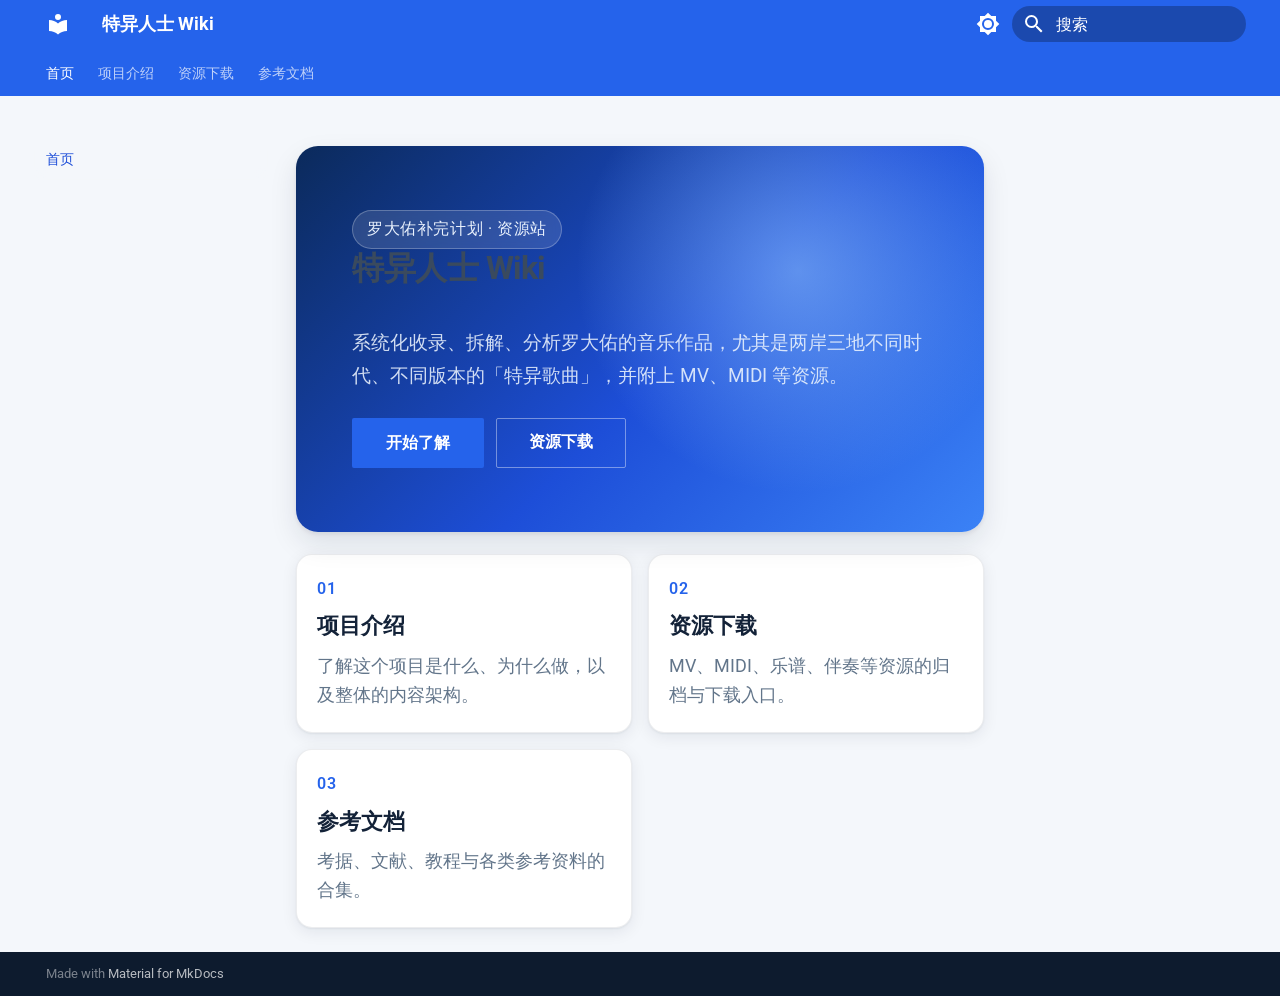
==== commit 9041a447: "蓝色主题美化：深浅色适配、首页 Hero 与卡片、滚动入场动效" ====
--- a/index.html
+++ b/index.html
@@ -1,6 +1,6 @@
 
 <!doctype html>
-<html lang="en" class="no-js">
+<html lang="zh" class="no-js">
   <head>
     
       <meta charset="utf-8">
@@ -51,6 +51,8 @@
       
     
     
+      <link rel="stylesheet" href="stylesheets/extra.css">
+    
     <script>__md_scope=new URL(".",location),__md_hash=e=>[...e].reduce(((e,_)=>(e<<5)-e+_.charCodeAt(0)),0),__md_get=(e,_=localStorage,t=__md_scope)=>JSON.parse(_.getItem(t.pathname+"."+e)),__md_set=(e,_,t=localStorage,a=__md_scope)=>{try{t.setItem(a.pathname+"."+e,JSON.stringify(_))}catch(e){}}</script>
     
       
@@ -67,7 +69,7 @@
     
     
     
-    <body dir="ltr" data-md-color-scheme="default" data-md-color-primary="indigo" data-md-color-accent="indigo">
+    <body dir="ltr" data-md-color-scheme="default" data-md-color-primary="blue" data-md-color-accent="blue">
   
     
     <input class="md-toggle" data-md-toggle="drawer" type="checkbox" id="__drawer" autocomplete="off">
@@ -75,11 +77,6 @@
     <label class="md-overlay" for="__drawer"></label>
     <div data-md-component="skip">
       
-        
-        <a href="#wiki" class="md-skip">
-          Skip to content
-        </a>
-      
     </div>
     <div data-md-component="announce">
       
@@ -89,7 +86,7 @@
       
 
 <header class="md-header" data-md-component="header">
-  <nav class="md-header__inner md-grid" aria-label="Header">
+  <nav class="md-header__inner md-grid" aria-label="页眉">
     <a href="." title="特异人士 Wiki" class="md-header__button md-logo" aria-label="特异人士 Wiki" data-md-component="logo">
       
   
@@ -123,7 +120,7 @@
     
     
     
-    <input class="md-option" data-md-color-media="" data-md-color-scheme="default" data-md-color-primary="indigo" data-md-color-accent="indigo"  aria-label="切换深色模式"  type="radio" name="__palette" id="__palette_0">
+    <input class="md-option" data-md-color-media="" data-md-color-scheme="default" data-md-color-primary="blue" data-md-color-accent="blue"  aria-label="切换深色模式"  type="radio" name="__palette" id="__palette_0">
     
       <label class="md-header__button md-icon" title="切换深色模式" for="__palette_1" hidden>
         <svg xmlns="http://www.w3.org/2000/svg" viewBox="0 0 24 24"><path d="M12 8a4 4 0 0 0-4 4 4 4 0 0 0 4 4 4 4 0 0 0 4-4 4 4 0 0 0-4-4m0 10a6 6 0 0 1-6-6 6 6 0 0 1 6-6 6 6 0 0 1 6 6 6 6 0 0 1-6 6m8-9.31V4h-4.69L12 .69 8.69 4H4v4.69L.69 12 4 15.31V20h4.69L12 23.31 15.31 20H20v-4.69L23.31 12z"/></svg>
@@ -133,7 +130,7 @@
     
     
     
-    <input class="md-option" data-md-color-media="" data-md-color-scheme="slate" data-md-color-primary="indigo" data-md-color-accent="indigo"  aria-label="切换浅色模式"  type="radio" name="__palette" id="__palette_1">
+    <input class="md-option" data-md-color-media="" data-md-color-scheme="slate" data-md-color-primary="blue" data-md-color-accent="blue"  aria-label="切换浅色模式"  type="radio" name="__palette" id="__palette_1">
     
       <label class="md-header__button md-icon" title="切换浅色模式" for="__palette_0" hidden>
         <svg xmlns="http://www.w3.org/2000/svg" viewBox="0 0 24 24"><path d="M12 18c-.89 0-1.74-.2-2.5-.55C11.56 16.5 13 14.42 13 12s-1.44-4.5-3.5-5.45C10.26 6.2 11.11 6 12 6a6 6 0 0 1 6 6 6 6 0 0 1-6 6m8-9.31V4h-4.69L12 .69 8.69 4H4v4.69L.69 12 4 15.31V20h4.69L12 23.31 15.31 20H20v-4.69L23.31 12z"/></svg>
@@ -158,16 +155,16 @@
   <label class="md-search__overlay" for="__search"></label>
   <div class="md-search__inner" role="search">
     <form class="md-search__form" name="search">
-      <input type="text" class="md-search__input" name="query" aria-label="Search" placeholder="Search" autocapitalize="off" autocorrect="off" autocomplete="off" spellcheck="false" data-md-component="search-query" required>
+      <input type="text" class="md-search__input" name="query" aria-label="搜索" placeholder="搜索" autocapitalize="off" autocorrect="off" autocomplete="off" spellcheck="false" data-md-component="search-query" required>
       <label class="md-search__icon md-icon" for="__search">
         
         <svg xmlns="http://www.w3.org/2000/svg" viewBox="0 0 24 24"><path d="M9.5 3A6.5 6.5 0 0 1 16 9.5c0 1.61-.59 3.09-1.56 4.23l.27.27h.79l5 5-1.5 1.5-5-5v-.79l-.27-.27A6.52 6.52 0 0 1 9.5 16 6.5 6.5 0 0 1 3 9.5 6.5 6.5 0 0 1 9.5 3m0 2C7 5 5 7 5 9.5S7 14 9.5 14 14 12 14 9.5 12 5 9.5 5"/></svg>
         
         <svg xmlns="http://www.w3.org/2000/svg" viewBox="0 0 24 24"><path d="M20 11v2H8l5.5 5.5-1.42 1.42L4.16 12l7.92-7.92L13.5 5.5 8 11z"/></svg>
       </label>
-      <nav class="md-search__options" aria-label="Search">
-        
-        <button type="reset" class="md-search__icon md-icon" title="Clear" aria-label="Clear" tabindex="-1">
+      <nav class="md-search__options" aria-label="查找">
+        
+        <button type="reset" class="md-search__icon md-icon" title="清空当前内容" aria-label="清空当前内容" tabindex="-1">
           
           <svg xmlns="http://www.w3.org/2000/svg" viewBox="0 0 24 24"><path d="M19 6.41 17.59 5 12 10.59 6.41 5 5 6.41 10.59 12 5 17.59 6.41 19 12 13.41 17.59 19 19 17.59 13.41 12z"/></svg>
         </button>
@@ -180,7 +177,7 @@
       <div class="md-search__scrollwrap" tabindex="0" data-md-scrollfix>
         <div class="md-search-result" data-md-component="search-result">
           <div class="md-search-result__meta">
-            Initializing search
+            正在初始化搜索引擎
           </div>
           <ol class="md-search-result__list" role="presentation"></ol>
         </div>
@@ -201,7 +198,7 @@
         
           
             
-<nav class="md-tabs" aria-label="Tabs" data-md-component="tabs">
+<nav class="md-tabs" aria-label="标签" data-md-component="tabs">
   <div class="md-grid">
     <ul class="md-tabs__list">
       
@@ -303,7 +300,7 @@
   
 
 
-<nav class="md-nav md-nav--primary md-nav--lifted" aria-label="Navigation" data-md-level="0">
+<nav class="md-nav md-nav--primary md-nav--lifted" aria-label="导航栏" data-md-level="0">
   <label class="md-nav__title" for="__drawer">
     <a href="." title="特异人士 Wiki" class="md-nav__button md-logo" aria-label="特异人士 Wiki" data-md-component="logo">
       
@@ -329,11 +326,9 @@
       <input class="md-nav__toggle md-toggle" type="checkbox" id="__toc">
       
       
-        
-      
-      
-        <label class="md-nav__link md-nav__link--active" for="__toc">
-          
+      
+      <a href="." class="md-nav__link md-nav__link--active">
+        
   
   
   <span class="md-ellipsis">
@@ -347,55 +342,7 @@
   
   
 
-          <span class="md-nav__icon md-icon"></span>
-        </label>
-      
-      <a href="." class="md-nav__link md-nav__link--active">
-        
-  
-  
-  <span class="md-ellipsis">
-    
-  
-    首页
-  
-
-    
-  </span>
-  
-  
-
-      </a>
-      
-        
-
-<nav class="md-nav md-nav--secondary" aria-label="Table of contents">
-  
-  
-  
-    
-  
-  
-    <label class="md-nav__title" for="__toc">
-      <span class="md-nav__icon md-icon"></span>
-      Table of contents
-    </label>
-    <ul class="md-nav__list" data-md-component="toc" data-md-scrollfix>
-      
-        <li class="md-nav__item">
-  <a href="#_1" class="md-nav__link">
-    <span class="md-ellipsis">
-      
-        快速导航
-      
-    </span>
-  </a>
-  
-</li>
-      
-    </ul>
-  
-</nav>
+      </a>
       
     </li>
   
@@ -495,31 +442,10 @@
                   <div class="md-sidebar__inner">
                     
 
-<nav class="md-nav md-nav--secondary" aria-label="Table of contents">
-  
-  
-  
-    
-  
-  
-    <label class="md-nav__title" for="__toc">
-      <span class="md-nav__icon md-icon"></span>
-      Table of contents
-    </label>
-    <ul class="md-nav__list" data-md-component="toc" data-md-scrollfix>
-      
-        <li class="md-nav__item">
-  <a href="#_1" class="md-nav__link">
-    <span class="md-ellipsis">
-      
-        快速导航
-      
-    </span>
-  </a>
-  
-</li>
-      
-    </ul>
+<nav class="md-nav md-nav--secondary" aria-label="目录">
+  
+  
+  
   
 </nav>
                   </div>
@@ -536,17 +462,35 @@
 
 
 
-<h1 id="wiki">特异人士 Wiki<a class="headerlink" href="#wiki" title="Permanent link">&para;</a></h1>
-<p>欢迎来到 罗大佑补完计划资源站 ！</p>
-<blockquote>
-<p>项目文档、教程、资源下载合集。</p>
-</blockquote>
-<h2 id="_1">快速导航<a class="headerlink" href="#_1" title="Permanent link">&para;</a></h2>
-<ul>
-<li><a href="intro/">项目介绍</a></li>
-<li><a href="download/">资源下载</a></li>
-<li><a href="reference/">参考文档</a></li>
-</ul>
+<section class="home-hero reveal">
+  <span class="hero-badge">罗大佑补完计划 · 资源站</span>
+  <h1 class="hero-title">特异人士 Wiki</h1>
+  <p class="hero-sub">
+    系统化收录、拆解、分析罗大佑的音乐作品，尤其是两岸三地不同时代、不同版本的「特异歌曲」，并附上 MV、MIDI 等资源。
+  </p>
+  <div class="hero-actions">
+    <a class="md-button md-button--primary" href="intro/">开始了解</a>
+    <a class="md-button hero-btn-ghost" href="download/">资源下载</a>
+  </div>
+</section>
+
+<div class="home-grid">
+  <a class="home-card reveal" href="intro/">
+    <span class="home-card-kicker">01</span>
+    <span class="home-card-title">项目介绍</span>
+    <span class="home-card-desc">了解这个项目是什么、为什么做，以及整体的内容架构。</span>
+  </a>
+  <a class="home-card reveal" href="download/">
+    <span class="home-card-kicker">02</span>
+    <span class="home-card-title">资源下载</span>
+    <span class="home-card-desc">MV、MIDI、乐谱、伴奏等资源的归档与下载入口。</span>
+  </a>
+  <a class="home-card reveal" href="reference/">
+    <span class="home-card-kicker">03</span>
+    <span class="home-card-title">参考文档</span>
+    <span class="home-card-desc">考据、文献、教程与各类参考资料的合集。</span>
+  </a>
+</div>
 
 
 
@@ -570,7 +514,7 @@
           <button type="button" class="md-top md-icon" data-md-component="top" hidden>
   
   <svg xmlns="http://www.w3.org/2000/svg" viewBox="0 0 24 24"><path d="M13 20h-2V8l-5.5 5.5-1.42-1.42L12 4.16l7.92 7.92-1.42 1.42L13 8z"/></svg>
-  Back to top
+  回到页面顶部
 </button>
         
       </main>
@@ -602,10 +546,12 @@
     
       
       
-      <script id="__config" type="application/json">{"annotate": null, "base": ".", "features": ["navigation.tabs", "navigation.sections", "navigation.expand", "navigation.top", "search.suggest", "search.highlight", "content.code.copy"], "search": "assets/javascripts/workers/search.2c215733.min.js", "tags": null, "translations": {"clipboard.copied": "Copied to clipboard", "clipboard.copy": "Copy to clipboard", "search.result.more.one": "1 more on this page", "search.result.more.other": "# more on this page", "search.result.none": "No matching documents", "search.result.one": "1 matching document", "search.result.other": "# matching documents", "search.result.placeholder": "Type to start searching", "search.result.term.missing": "Missing", "select.version": "Select version"}, "version": null}</script>
+      <script id="__config" type="application/json">{"annotate": null, "base": ".", "features": ["navigation.tabs", "navigation.sections", "navigation.expand", "navigation.top", "search.suggest", "search.highlight", "content.code.copy"], "search": "assets/javascripts/workers/search.2c215733.min.js", "tags": null, "translations": {"clipboard.copied": "\u5df2\u590d\u5236", "clipboard.copy": "\u590d\u5236", "search.result.more.one": "\u5728\u8be5\u9875\u4e0a\u8fd8\u6709 1 \u4e2a\u7b26\u5408\u6761\u4ef6\u7684\u7ed3\u679c", "search.result.more.other": "\u5728\u8be5\u9875\u4e0a\u8fd8\u6709 # \u4e2a\u7b26\u5408\u6761\u4ef6\u7684\u7ed3\u679c", "search.result.none": "\u6ca1\u6709\u627e\u5230\u7b26\u5408\u6761\u4ef6\u7684\u7ed3\u679c", "search.result.one": "\u627e\u5230 1 \u4e2a\u7b26\u5408\u6761\u4ef6\u7684\u7ed3\u679c", "search.result.other": "# \u4e2a\u7b26\u5408\u6761\u4ef6\u7684\u7ed3\u679c", "search.result.placeholder": "\u952e\u5165\u4ee5\u5f00\u59cb\u641c\u7d22", "search.result.term.missing": "\u7f3a\u5c11", "select.version": "\u9009\u62e9\u5f53\u524d\u7248\u672c"}, "version": null}</script>
     
     
       <script src="assets/javascripts/bundle.d7400e89.min.js"></script>
+      
+        <script src="javascripts/extra.js"></script>
       
     
   </body>
--- a/stylesheets/extra.css
+++ b/stylesheets/extra.css
@@ -0,0 +1,308 @@
+/* =========================================================
+   蓝色主题自定义样式（浅色 / 深色）
+   灵感来源：msime.app 的设计语言
+   ========================================================= */
+
+/* ---------- 字体 ---------- */
+:root {
+  --md-text-font-family: "PingFang SC", "Noto Sans SC", "Microsoft YaHei",
+    -apple-system, "Segoe UI", "Helvetica Neue", Arial, sans-serif;
+  --md-code-font-family: "Cascadia Code", Consolas, "SF Mono", Menlo,
+    Monaco, "Liberation Mono", monospace;
+}
+
+/* ---------- 浅色主题 ---------- */
+[data-md-color-scheme="default"] {
+  --md-primary-fg-color: #2563eb;
+  --md-primary-fg-color--light: #3b82f6;
+  --md-primary-fg-color--dark: #1d4ed8;
+  --md-primary-bg-color: #ffffff;
+  --md-primary-bg-color--light: #ffffff;
+
+  --md-accent-fg-color: #2563eb;
+
+  --md-default-bg-color: #f4f7fb;
+  --md-default-fg-color: #132238;
+  --md-default-fg-color--light: #3a4a5e;
+  --md-default-fg-color--lighter: #62758a;
+  --md-default-fg-color--lightest: #8fa0b5;
+
+  --md-typeset-color: #3a4a5e;
+  --md-typeset-a-color: #1d4ed8;
+  --md-code-bg-color: #eaf0f7;
+
+  --md-footer-bg-color: #0d1b2e;
+  --md-footer-bg-color--dark: #0d1b2e;
+  --md-footer-fg-color: #b7c6da;
+
+  --md-shadow-z1: 0 1px 2px rgba(13, 27, 46, 0.06),
+    0 4px 16px rgba(13, 27, 46, 0.08);
+  --md-shadow-z2: 0 2px 4px rgba(13, 27, 46, 0.08),
+    0 12px 28px rgba(13, 27, 46, 0.1);
+  --md-shadow-z3: 0 4px 8px rgba(13, 27, 46, 0.1),
+    0 20px 40px rgba(13, 27, 46, 0.12);
+
+  /* 站点自定义令牌 */
+  --site-card-bg: #ffffff;
+  --site-card-border: rgba(19, 34, 56, 0.08);
+  --site-card-title: #132238;
+  --site-card-desc: #62758a;
+  --site-hover-bg: rgba(37, 99, 235, 0.06);
+}
+
+/* ---------- 深色主题 ---------- */
+[data-md-color-scheme="slate"] {
+  color-scheme: dark;
+
+  --md-primary-fg-color: #14243c;
+  --md-primary-fg-color--light: #1b3050;
+  --md-primary-fg-color--dark: #0d1b2e;
+  --md-primary-bg-color: #eef4fb;
+  --md-primary-bg-color--light: #eef4fb;
+
+  --md-accent-fg-color: #7fb3f0;
+
+  --md-default-bg-color: #0c1420;
+  --md-default-fg-color: #e6edf6;
+  --md-default-fg-color--light: #c3cfdc;
+  --md-default-fg-color--lighter: #8fa0b5;
+  --md-default-fg-color--lightest: #64748b;
+
+  --md-typeset-color: #c3cfdc;
+  --md-typeset-a-color: #7fb3f0;
+  --md-code-bg-color: #0f1b2b;
+  --md-code-fg-color: #dbe7f5;
+
+  --md-footer-bg-color: #080e18;
+  --md-footer-bg-color--dark: #080e18;
+  --md-footer-fg-color: #8fa0b5;
+
+  --md-shadow-z1: 0 1px 2px rgba(0, 0, 0, 0.4),
+    0 8px 24px rgba(0, 0, 0, 0.35);
+  --md-shadow-z2: 0 2px 6px rgba(0, 0, 0, 0.45),
+    0 16px 40px rgba(0, 0, 0, 0.45);
+  --md-shadow-z3: 0 4px 12px rgba(0, 0, 0, 0.5),
+    0 24px 56px rgba(0, 0, 0, 0.5);
+
+  /* 站点自定义令牌 */
+  --site-card-bg: #14233a;
+  --site-card-border: rgba(255, 255, 255, 0.08);
+  --site-card-title: #eef4fb;
+  --site-card-desc: #8fa0b5;
+  --site-hover-bg: rgba(127, 179, 240, 0.1);
+}
+
+/* ---------- 排版微调 ---------- */
+.md-typeset h1 {
+  font-weight: 700;
+  letter-spacing: -0.015em;
+  line-height: 1.2;
+}
+
+.md-typeset h2 {
+  font-weight: 600;
+  letter-spacing: -0.01em;
+}
+
+.md-typeset h3 {
+  font-weight: 600;
+}
+
+/* ---------- 按钮：胶囊 + 悬停上浮 ---------- */
+.md-button {
+  border-radius: 999px;
+  transition: transform 0.15s cubic-bezier(0.2, 0.7, 0.2, 1),
+    box-shadow 0.15s cubic-bezier(0.2, 0.7, 0.2, 1),
+    background-color 0.15s, border-color 0.15s;
+}
+
+.md-button--primary:hover {
+  transform: translateY(-1px);
+  box-shadow: var(--md-shadow-z2);
+}
+
+/* ---------- 首页 Hero ---------- */
+.home-hero {
+  position: relative;
+  overflow: hidden;
+  border-radius: 22px;
+  padding: clamp(32px, 6vw, 64px) clamp(24px, 5vw, 56px);
+  color: #ffffff;
+  background: linear-gradient(
+    135deg,
+    #0b2a5b 0%,
+    #1d4ed8 55%,
+    #3b82f6 100%
+  );
+  box-shadow: var(--md-shadow-z2);
+}
+
+.home-hero::after {
+  content: "";
+  position: absolute;
+  top: -30%;
+  right: -8%;
+  width: 70%;
+  aspect-ratio: 1;
+  border-radius: 50%;
+  background: radial-gradient(
+    circle,
+    rgba(147, 197, 253, 0.55),
+    transparent 65%
+  );
+  pointer-events: none;
+}
+
+.home-hero > * {
+  position: relative;
+  z-index: 1;
+}
+
+.hero-badge {
+  display: inline-block;
+  padding: 6px 14px;
+  border: 1px solid rgba(255, 255, 255, 0.25);
+  background: rgba(255, 255, 255, 0.12);
+  border-radius: 999px;
+  font-size: 0.78rem;
+  letter-spacing: 0.04em;
+  color: #eaf2fd;
+  backdrop-filter: blur(4px);
+}
+
+.hero-title {
+  margin: 18px 0 12px;
+  font-size: clamp(30px, 6vw, 54px);
+  font-weight: 800;
+  line-height: 1.12;
+  letter-spacing: -0.02em;
+  color: #ffffff;
+}
+
+.hero-sub {
+  max-width: 640px;
+  margin: 0 0 26px;
+  font-size: clamp(15px, 2vw, 19px);
+  line-height: 1.7;
+  color: rgba(234, 242, 253, 0.88);
+}
+
+.hero-actions {
+  display: flex;
+  flex-wrap: wrap;
+  gap: 12px;
+}
+
+.hero-btn-ghost {
+  color: #ffffff !important;
+  border: 1px solid rgba(255, 255, 255, 0.4) !important;
+  background: transparent !important;
+}
+
+.hero-btn-ghost:hover {
+  background: rgba(255, 255, 255, 0.12) !important;
+}
+
+/* ---------- 首页卡片网格 ---------- */
+.home-grid {
+  display: grid;
+  grid-template-columns: repeat(auto-fit, minmax(min(100%, 220px), 1fr));
+  gap: 16px;
+  margin-top: 22px;
+}
+
+.home-card {
+  display: flex;
+  flex-direction: column;
+  gap: 8px;
+  padding: 22px 20px;
+  border: 1px solid var(--site-card-border);
+  border-radius: 16px;
+  background: var(--site-card-bg);
+  box-shadow: var(--md-shadow-z1);
+  text-decoration: none !important;
+  transition: transform 0.15s cubic-bezier(0.2, 0.7, 0.2, 1),
+    box-shadow 0.15s cubic-bezier(0.2, 0.7, 0.2, 1),
+    border-color 0.15s;
+}
+
+.home-card:hover {
+  transform: translateY(-3px);
+  border-color: var(--md-accent-fg-color);
+  box-shadow: var(--md-shadow-z2);
+}
+
+.home-card-kicker {
+  font-size: 0.78rem;
+  letter-spacing: 0.08em;
+  color: var(--md-accent-fg-color);
+  font-weight: 600;
+}
+
+.home-card-title {
+  font-size: 1.08rem;
+  font-weight: 700;
+  color: var(--site-card-title);
+}
+
+.home-card-desc {
+  font-size: 0.9rem;
+  line-height: 1.6;
+  color: var(--site-card-desc);
+}
+
+/* ---------- 滚动入场动画 ---------- */
+/* 默认可见；仅当 JS 可用时才启用“先隐藏再淡入”，避免无 JS 时内容空白 */
+.reveal {
+  transition: opacity 0.55s cubic-bezier(0.2, 0.7, 0.2, 1),
+    transform 0.55s cubic-bezier(0.2, 0.7, 0.2, 1);
+}
+
+html.reveal-ready .reveal {
+  opacity: 0;
+  transform: translateY(16px);
+}
+
+html.reveal-ready .reveal.revealed {
+  opacity: 1;
+  transform: none;
+}
+
+@media (prefers-reduced-motion: reduce) {
+  html.reveal-ready .reveal {
+    opacity: 1;
+    transform: none;
+    transition: none;
+  }
+
+  .home-card,
+  .md-button {
+    transition: none;
+  }
+}
+
+/* ---------- 链接悬停微动效 ---------- */
+.md-typeset a:not(.md-button):not(.home-card) {
+  transition: color 0.15s;
+}
+
+/* ---------- 导航与搜索框更柔和 ---------- */
+.md-tabs__link,
+.md-header {
+  transition: background-color 0.2s;
+}
+
+.md-search__form {
+  border-radius: 999px;
+}
+
+/* ---------- 代码块圆角 ---------- */
+.md-typeset code,
+.md-typeset pre > code {
+  border-radius: 8px;
+}
+
+/* ---------- 提示框圆角 ---------- */
+.md-typeset .admonition {
+  border-radius: 12px;
+}
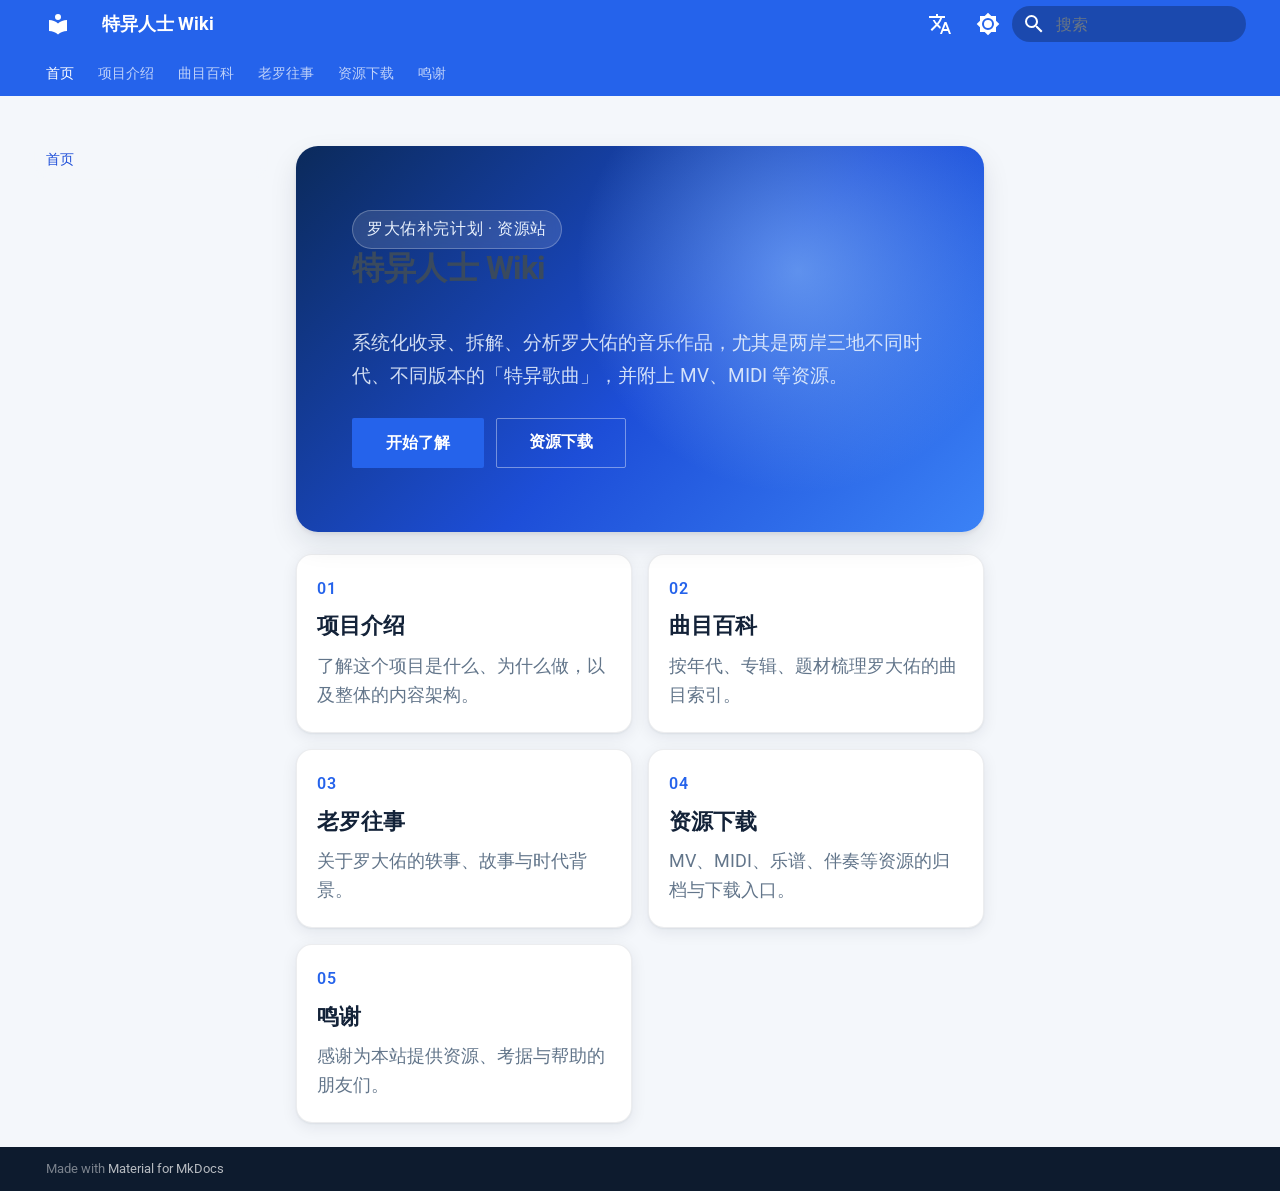
==== commit 598ad99a: "新增曲目百科、老罗往事栏目，参考文档改为鸣谢并调整排序" ====
--- a/index.html
+++ b/index.html
@@ -248,6 +248,44 @@
   
   
     <li class="md-tabs__item">
+      <a href="songs/" class="md-tabs__link">
+        
+  
+  
+    
+  
+  曲目百科
+
+      </a>
+    </li>
+  
+
+      
+        
+  
+  
+  
+  
+    <li class="md-tabs__item">
+      <a href="stories/" class="md-tabs__link">
+        
+  
+  
+    
+  
+  老罗往事
+
+      </a>
+    </li>
+  
+
+      
+        
+  
+  
+  
+  
+    <li class="md-tabs__item">
       <a href="download/" class="md-tabs__link">
         
   
@@ -267,13 +305,13 @@
   
   
     <li class="md-tabs__item">
-      <a href="reference/" class="md-tabs__link">
-        
-  
-  
-    
-  
-  参考文档
+      <a href="thanks/" class="md-tabs__link">
+        
+  
+  
+    
+  
+  鸣谢
 
       </a>
     </li>
@@ -382,6 +420,60 @@
   
   
     <li class="md-nav__item">
+      <a href="songs/" class="md-nav__link">
+        
+  
+  
+  <span class="md-ellipsis">
+    
+  
+    曲目百科
+  
+
+    
+  </span>
+  
+  
+
+      </a>
+    </li>
+  
+
+    
+      
+      
+  
+  
+  
+  
+    <li class="md-nav__item">
+      <a href="stories/" class="md-nav__link">
+        
+  
+  
+  <span class="md-ellipsis">
+    
+  
+    老罗往事
+  
+
+    
+  </span>
+  
+  
+
+      </a>
+    </li>
+  
+
+    
+      
+      
+  
+  
+  
+  
+    <li class="md-nav__item">
       <a href="download/" class="md-nav__link">
         
   
@@ -409,14 +501,14 @@
   
   
     <li class="md-nav__item">
-      <a href="reference/" class="md-nav__link">
+      <a href="thanks/" class="md-nav__link">
         
   
   
   <span class="md-ellipsis">
     
   
-    参考文档
+    鸣谢
   
 
     
@@ -480,15 +572,25 @@
     <span class="home-card-title">项目介绍</span>
     <span class="home-card-desc">了解这个项目是什么、为什么做，以及整体的内容架构。</span>
   </a>
+  <a class="home-card reveal" href="songs/">
+    <span class="home-card-kicker">02</span>
+    <span class="home-card-title">曲目百科</span>
+    <span class="home-card-desc">按年代、专辑、题材梳理罗大佑的曲目索引。</span>
+  </a>
+  <a class="home-card reveal" href="stories/">
+    <span class="home-card-kicker">03</span>
+    <span class="home-card-title">老罗往事</span>
+    <span class="home-card-desc">关于罗大佑的轶事、故事与时代背景。</span>
+  </a>
   <a class="home-card reveal" href="download/">
-    <span class="home-card-kicker">02</span>
+    <span class="home-card-kicker">04</span>
     <span class="home-card-title">资源下载</span>
     <span class="home-card-desc">MV、MIDI、乐谱、伴奏等资源的归档与下载入口。</span>
   </a>
-  <a class="home-card reveal" href="reference/">
-    <span class="home-card-kicker">03</span>
-    <span class="home-card-title">参考文档</span>
-    <span class="home-card-desc">考据、文献、教程与各类参考资料的合集。</span>
+  <a class="home-card reveal" href="thanks/">
+    <span class="home-card-kicker">05</span>
+    <span class="home-card-title">鸣谢</span>
+    <span class="home-card-desc">感谢为本站提供资源、考据与帮助的朋友们。</span>
   </a>
 </div>
 
--- a/stylesheets/extra.css
+++ b/stylesheets/extra.css
@@ -306,3 +306,62 @@
 .md-typeset .admonition {
   border-radius: 12px;
 }
+
+/* ---------- 语言切换按钮 ---------- */
+.lang-switch {
+  position: relative;
+  display: inline-flex;
+  align-items: center;
+}
+
+.lang-switch__btn {
+  cursor: pointer;
+}
+
+.lang-switch__menu {
+  position: absolute;
+  top: calc(100% + 10px);
+  right: 0;
+  min-width: 168px;
+  padding: 6px;
+  border: 1px solid var(--site-card-border);
+  border-radius: 12px;
+  background: var(--site-card-bg);
+  box-shadow: var(--md-shadow-z2);
+  display: none;
+  z-index: 20;
+}
+
+.lang-switch.is-open .lang-switch__menu {
+  display: block;
+}
+
+.lang-switch__item {
+  display: flex;
+  align-items: center;
+  gap: 8px;
+  width: 100%;
+  padding: 8px 10px;
+  border: 0;
+  border-radius: 8px;
+  background: transparent;
+  color: var(--site-card-title);
+  font-size: 0.875rem;
+  text-align: left;
+  cursor: pointer;
+  transition: background-color 0.15s;
+}
+
+.lang-switch__item:hover {
+  background: var(--site-hover-bg);
+}
+
+.lang-switch__item.is-current {
+  color: var(--md-accent-fg-color);
+  font-weight: 600;
+}
+
+.lang-switch__check {
+  margin-left: auto;
+  font-size: 0.9rem;
+}
